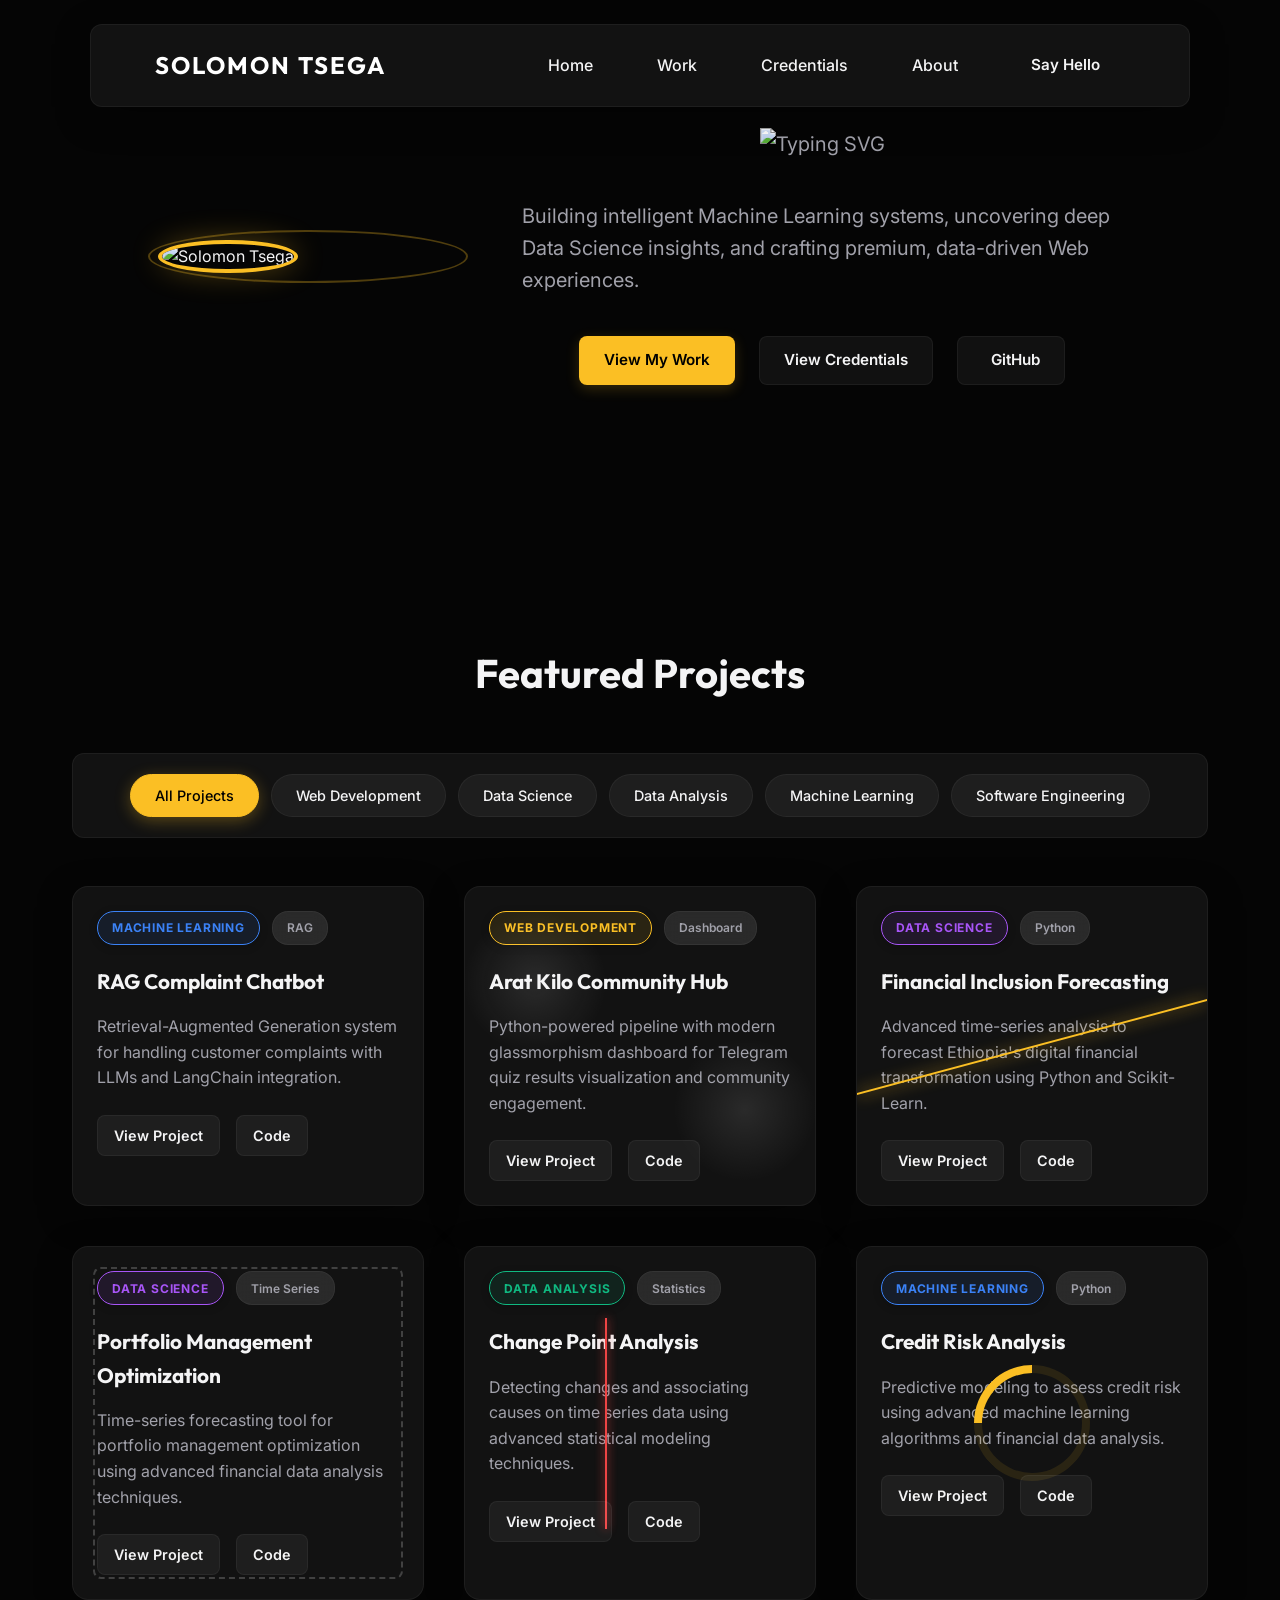
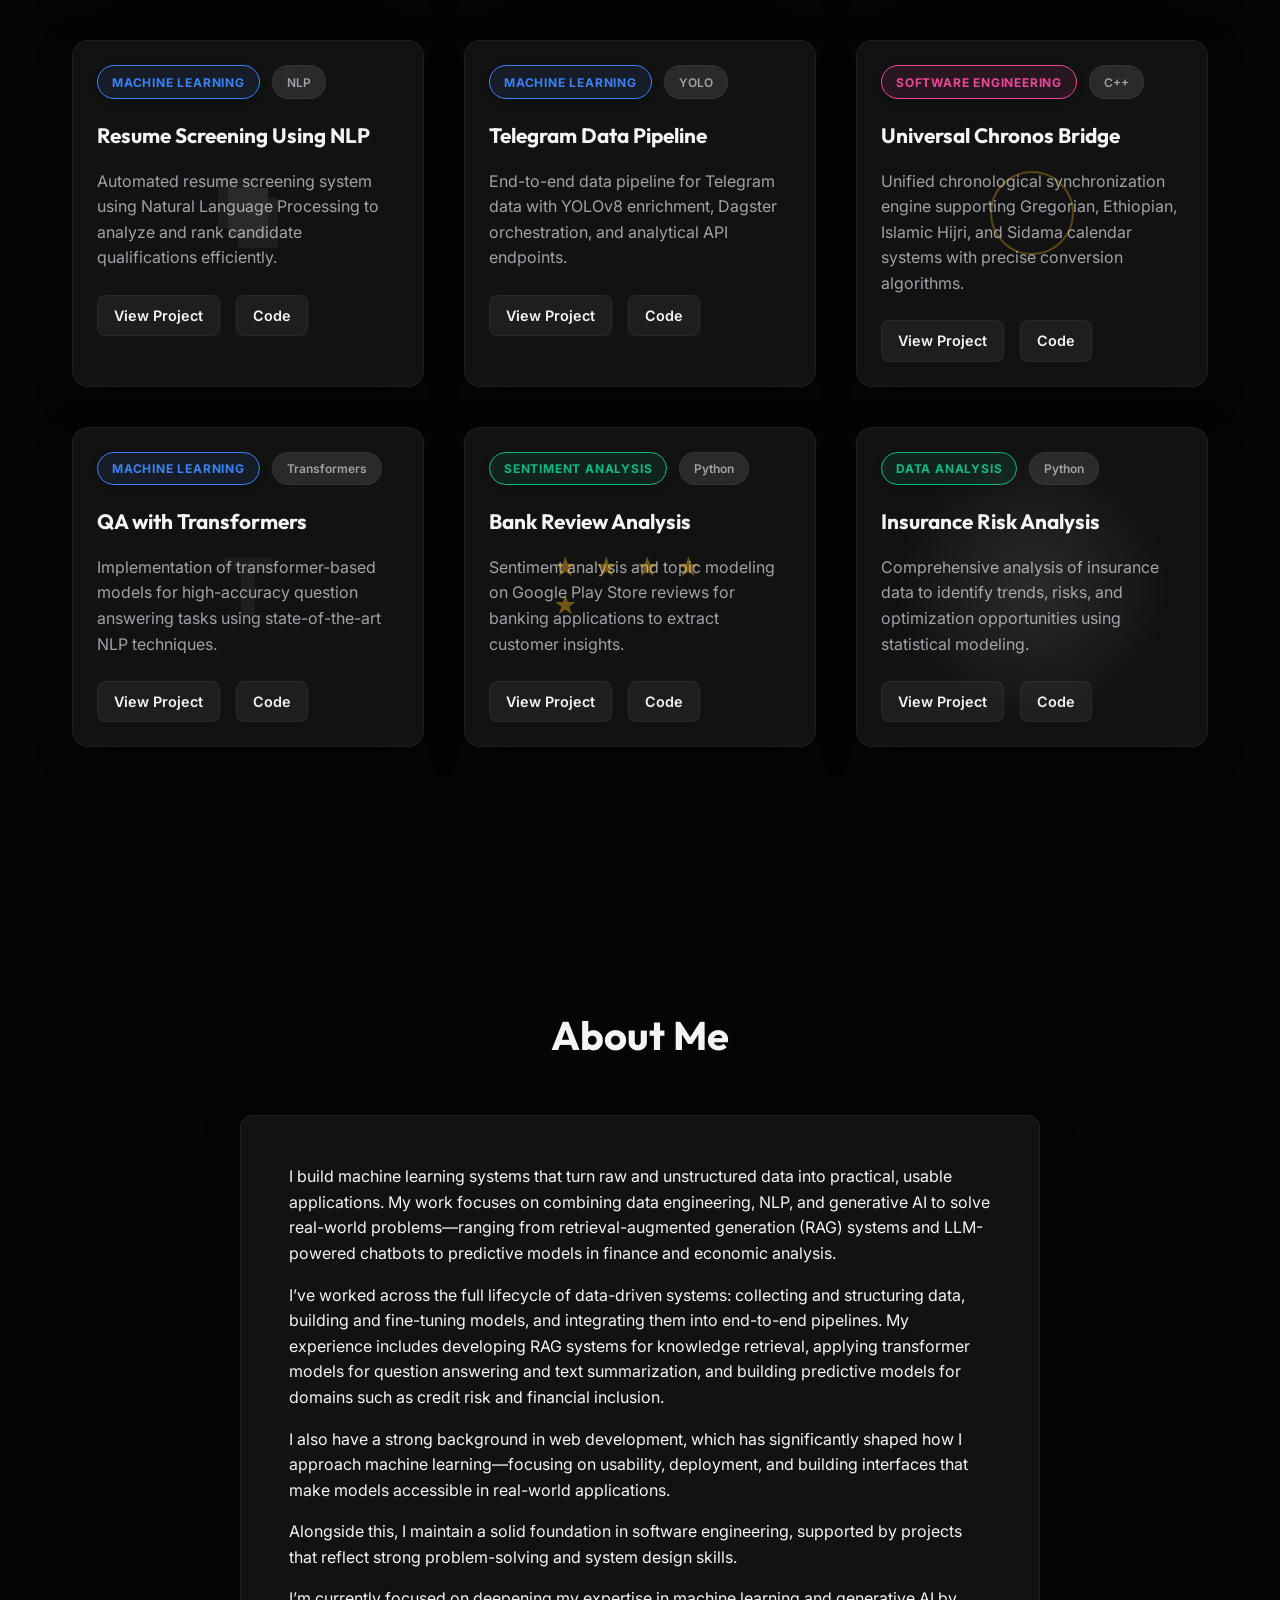
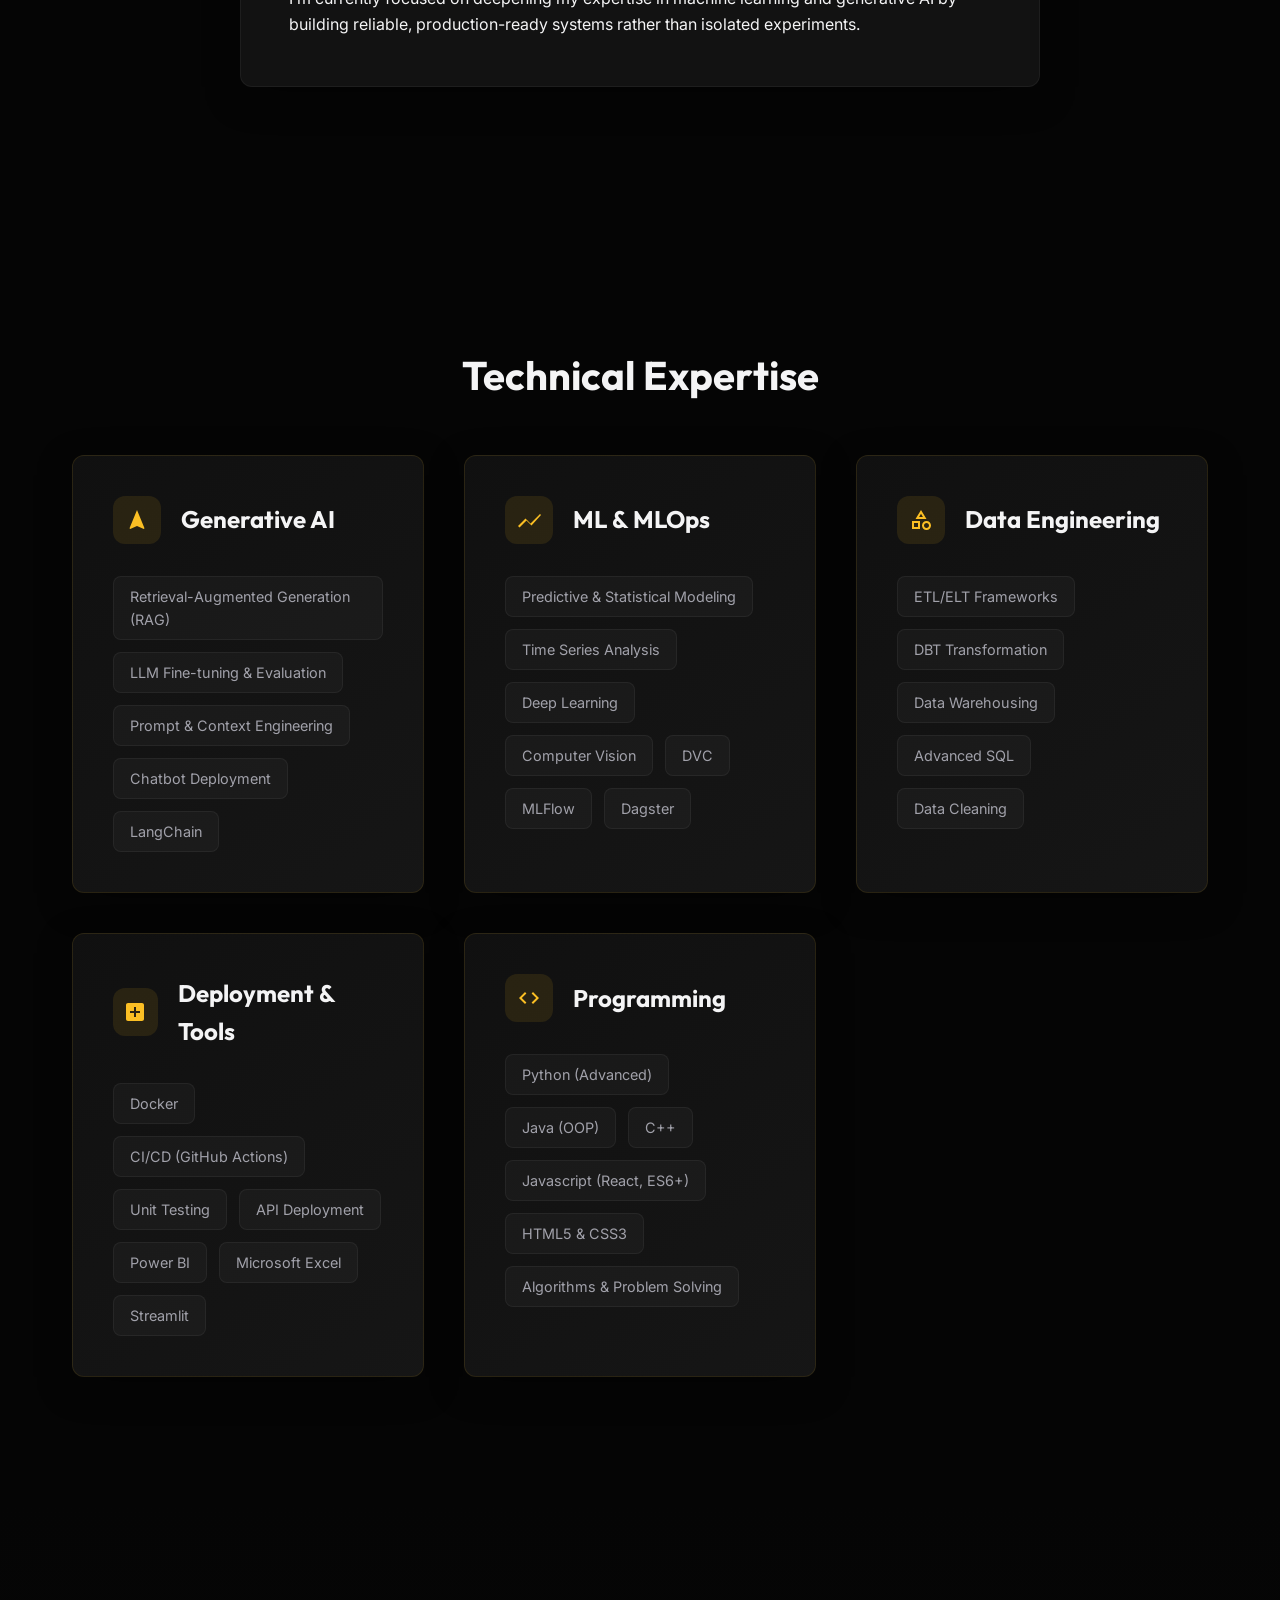
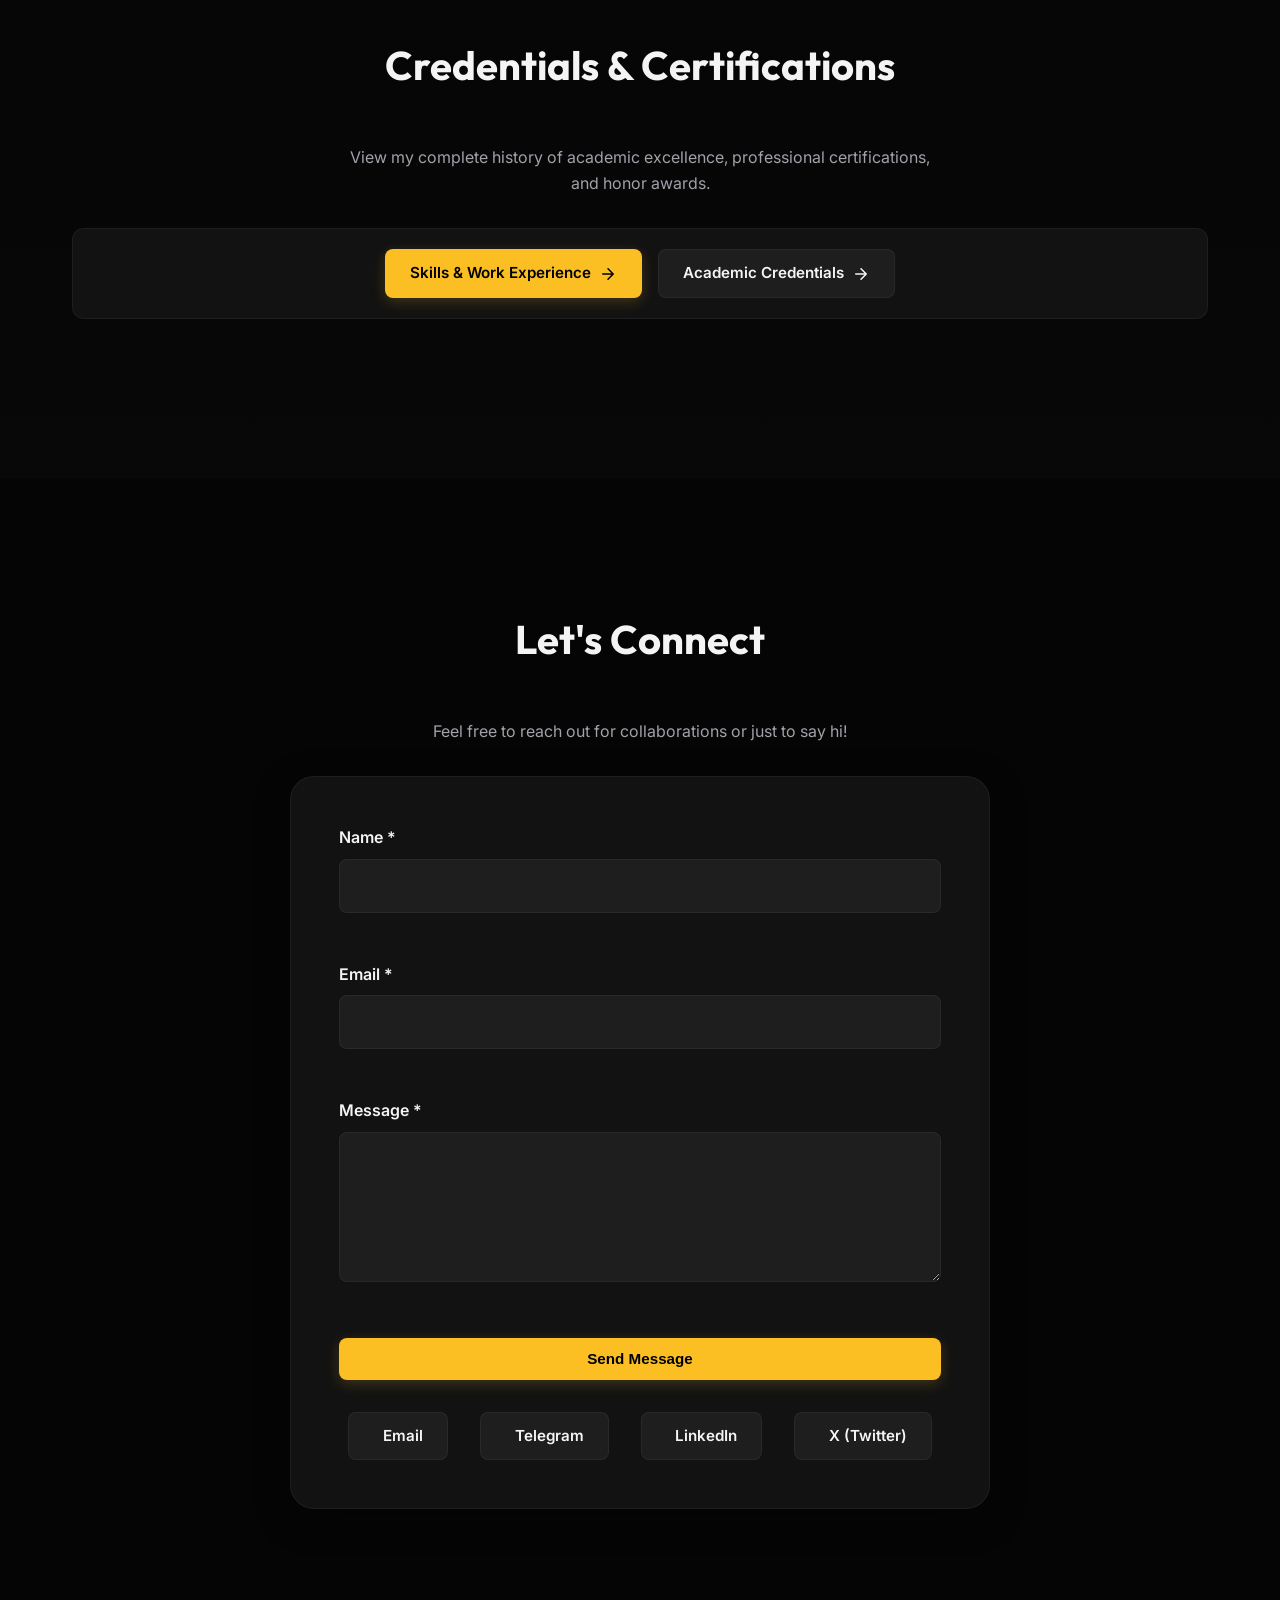
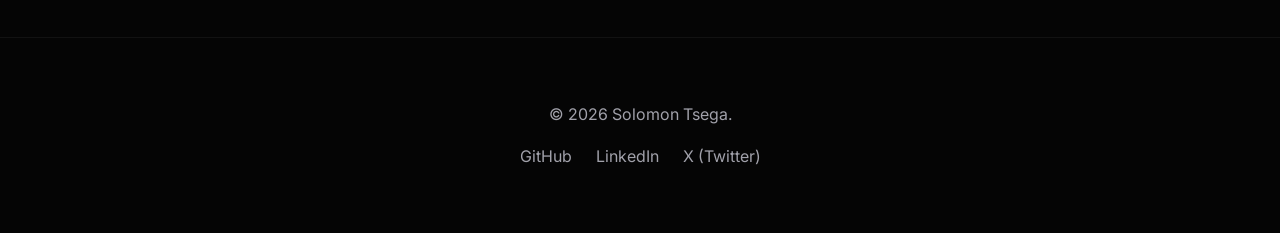
==== index.html @ aea5b4a2 "Refinements" ====
<!DOCTYPE html>
<html lang="en">

<head>
    <meta charset="UTF-8">
    <meta name="viewport" content="width=device-width, initial-scale=1.0">
    <meta name="description"
        content="Solomon Tsega - Data Scientist & Web Developer specializing in machine learning, full-stack development, and data visualization. Transforming complex data into actionable insights.">
    <meta name="keywords"
        content="data scientist, web developer, machine learning, python, javascript, solomon tsega, portfolio">
    <meta name="author" content="Solomon Tsega">

    <!-- Open Graph Meta Tags -->
    <meta property="og:title"
        content="Solomon Tsega - Data Scientist | Web Developer | Junior Machine Learning Engineer">
    <meta property="og:description" content="Transforming data into insights and building premium digital experiences.">
    <meta property="og:type" content="website">
    <meta property="og:url" content="https://soltsega.github.io">
    <meta property="og:image" content="https://soltsega.github.io/og-image.jpg">

    <!-- Favicon -->
    <link rel="icon" type="image/png" href="favicon.png">

    <!-- Twitter Card Meta Tags -->
    <meta name="twitter:card" content="summary_large_image">
    <meta name="twitter:title"
        content="Solomon Tsega - Data Scientist, Web Developer and Junior Machine Learning Engineer">
    <meta name="twitter:description"
        content="Transforming data into insights and building premium digital experiences.">
    <meta name="twitter:image" content="https://soltsega.github.io/og-image.jpg">

    <title>Solomon Tsega - Data Scientist & Web Developer | Portfolio</title>
    <link rel="stylesheet" href="index.css">

    <!-- Favicon -->
    <link rel="icon" type="image/x-icon" href="/favicon.ico">
    <link rel="apple-touch-icon" sizes="180x180" href="/apple-touch-icon.png">

    <!-- Google Fonts -->
    <link rel="preconnect" href="https://fonts.googleapis.com">
    <link rel="preconnect" href="https://fonts.gstatic.com" crossorigin>
    <link href="https://fonts.googleapis.com/css2?family=Inter:wght@300;400;600&family=Outfit:wght@400;700&display=swap"
        rel="stylesheet">

    <!-- Structured Data -->
    <script type="application/ld+json">
    {
        "@context": "https://schema.org",
        "@type": "Person",
        "name": "Solomon Tsega",
        "jobTitle": "Data Scientist, Junior Machine Learning Engineer and Frontend Web Developer",
        "url": "https://soltsega.github.io",
        "sameAs": [
            "https://github.com/soltsega",
            "https://www.linkedin.com/in/solomontsega/",
            "https://t.me/Goahdsol16"
        ],
        "knowsAbout": ["Data Science", "Machine Learning", "Web Development", "Python", "JavaScript"],
        "worksFor": {
            "@type": "Organization",
            "name": "Independent Professional"
        }
    }
    </script>
</head>

<body>
    <nav class="glass navbar" role="navigation" aria-label="Main navigation">
        <div class="container nav-content">
            <div class="logo">SOLOMON <span class="gradient-text">TSEGA</span></div>

            <!-- Mobile menu button -->
            <button class="mobile-menu-btn" aria-label="Toggle navigation menu" aria-expanded="false">
                <span class="hamburger-line"></span>
                <span class="hamburger-line"></span>
                <span class="hamburger-line"></span>
            </button>

            <ul class="nav-links" role="menubar">
                <li role="none"><a href="index.html#home" role="menuitem">Home</a></li>
                <li role="none"><a href="index.html#projects" role="menuitem">Work</a></li>
                <li role="none"><a href="credentials.html" role="menuitem">Credentials</a></li>
                <li role="none"><a href="index.html#about" role="menuitem">About</a></li>
                <li role="none"><a href="index.html#contact" class="btn" role="menuitem">Say Hello</a></li>
            </ul>
        </div>
    </nav>

    <main id="main-content">
        <header id="home" class="hero section" role="banner">
            <div class="container hero-container">
                <div class="hero-image reveal">
                    <img src="https://avatars.githubusercontent.com/u/202438118?v=4" alt="Solomon Tsega"
                        class="profile-photo">
                </div>
                <div class="hero-content">
                    <p align="center">
                        <img src="https://readme-typing-svg.demolab.com?font=Fira+Code&weight=600&size=22&duration=3500&pause=1000&color=70A5FD&center=true&vCenter=true&random=false&width=600&lines=Machine+Learning+%7C+Data+Science+%7C+A.I.;NLP+%26+Transformer+Models+%7C+LLMs+%26+RAG;SQL+%26+Advanced+Data+Analysis+%7C+Visualization;AI+Model+Evaluation+%26+Deployment+%7C+MLOps;Python+%7C+FastAPI+%7C+Full-Stack+Development;Turning+Raw+Data+Into+Actionable+Intelligence"
                            alt="Typing SVG" />
                    </p>
                    <p class="reveal" style="animation-delay: 0.2s;">Building intelligent Machine Learning systems,
                        uncovering deep Data Science insights, and crafting premium, data-driven Web experiences.</p>
                    <div class="hero-btns reveal" style="animation-delay: 0.4s;">
                        <a href="#projects" class="btn primary">View My Work</a>
                        <a href="credentials.html" class="btn secondary">View Credentials</a>
                        <a href="https://github.com/soltsega" target="_blank" class="btn secondary"
                            rel="noopener noreferrer">
                            <span class="social-icon">
                                <svg xmlns="http://www.w3.org/2000/svg" viewBox="0 0 24 24">
                                    <path
                                        d="M12 .297c-6.63 0-12 5.373-12 12 0 5.303 3.438 9.8 8.205 11.385.6.113.82-.258.82-.577 0-.285-.01-1.04-.015-2.04-3.338.724-4.042-1.61-4.042-1.61C4.422 18.07 3.633 17.7 3.633 17.7c-1.087-.744.084-.729.084-.729 1.205.084 1.838 1.236 1.838 1.236 1.07 1.835 2.809 1.305 3.495.998.108-.776.417-1.305.76-1.605-2.665-.3-5.466-1.332-5.466-5.93 0-1.31.465-2.38 1.235-3.22-.135-.303-.54-1.523.105-3.176 0 0 1.005-.322 3.3 1.23.96-.267 1.98-.399 3-.405 1.02.006 2.04.138 3 .405 2.28-1.552 3.285-1.23 3.285-1.23.645 1.653.24 2.873.12 3.176.765.84 1.23 1.91 1.23 3.22 0 4.61-2.805 5.625-5.475 5.92.42.36.81 1.096.81 2.22 0 1.606-.015 2.896-.015 3.286 0 .315.21.69.825.57C20.565 22.092 24 17.592 24 12.297c0-6.627-5.373-12-12-12" />
                                </svg>
                            </span>
                            GitHub
                        </a>
                    </div>
                </div>
            </div>
        </header>

        <section id="projects" class="section" aria-labelledby="projects-title">
            <div class="container">
                <h2 id="projects-title" class="section-title">Featured Projects</h2>

                <!-- Project Category Filters -->
                <div class="project-filters" role="tablist" aria-label="Project categories">
                    <button class="filter-btn active" data-category="all" role="tab" aria-selected="true"
                        aria-controls="projects-grid">
                        All Projects
                    </button>
                    <button class="filter-btn" data-category="web-development" role="tab" aria-selected="false"
                        aria-controls="projects-grid">
                        Web Development
                    </button>
                    <button class="filter-btn" data-category="data-science" role="tab" aria-selected="false"
                        aria-controls="projects-grid">
                        Data Science
                    </button>
                    <button class="filter-btn" data-category="data-analysis" role="tab" aria-selected="false"
                        aria-controls="projects-grid">
                        Data Analysis
                    </button>
                    <button class="filter-btn" data-category="machine-learning" role="tab" aria-selected="false"
                        aria-controls="projects-grid">
                        Machine Learning
                    </button>
                    <button class="filter-btn" data-category="software-engineering" role="tab" aria-selected="false"
                        aria-controls="projects-grid">
                        Software Engineering
                    </button>
                </div>

                <div class="projects-grid" id="projects-grid" role="tabpanel">
                    <!-- Web Development Projects -->
                    <article class="glass project-card reveal" data-category="machine-learning"
                        data-tags="rag llm langchain python">
                        <div class="project-img visual-chatbot" aria-hidden="true"></div>
                        <div class="project-info">
                            <div class="project-badges">
                                <span class="category-badge machine-learning">Machine Learning</span>
                                <span class="tech-badge">RAG</span>
                            </div>
                            <h3>RAG Complaint Chatbot</h3>
                            <p>Retrieval-Augmented Generation system for handling customer complaints with LLMs and
                                LangChain integration.</p>
                            <div class="project-links">
                                <a href="https://github.com/soltsega/Rag-complaint-chatbot" target="_blank"
                                    class="btn secondary small" aria-label="View RAG Chatbot project">View Project</a>
                                <a href="https://github.com/soltsega/Rag-complaint-chatbot" target="_blank"
                                    class="btn secondary small" aria-label="View source code on GitHub">Code</a>
                            </div>
                        </div>
                    </article>

                    <article class="glass project-card reveal" style="animation-delay: 0.2s;"
                        data-category="web-development" data-tags="html css dashboard">
                        <div class="project-img visual-community" aria-hidden="true"></div>
                        <div class="project-info">
                            <div class="project-badges">
                                <span class="category-badge web-development">Web Development</span>
                                <span class="tech-badge">Dashboard</span>
                            </div>
                            <h3>Arat Kilo Community Hub</h3>
                            <p>Python-powered pipeline with modern glassmorphism dashboard for Telegram quiz results
                                visualization and community engagement.</p>
                            <div class="project-links">
                                <a href="https://github.com/soltsega/Arat-Kilo-Gbi-Gubae-Community-Hub" target="_blank"
                                    class="btn secondary small" aria-label="View Arat Kilo Hub project">View Project</a>
                                <a href="https://github.com/soltsega/Arat-Kilo-Gbi-Gubae-Community-Hub" target="_blank"
                                    class="btn secondary small" aria-label="View source code on GitHub">Code</a>
                            </div>
                        </div>
                    </article>

                    <!-- Data Science Projects -->
                    <article class="glass project-card reveal" style="animation-delay: 0.4s;"
                        data-category="data-science" data-tags="forecasting time-series python">
                        <div class="project-img visual-forecasting" aria-hidden="true"></div>
                        <div class="project-info">
                            <div class="project-badges">
                                <span class="category-badge data-science">Data Science</span>
                                <span class="tech-badge">Python</span>
                            </div>
                            <h3>Financial Inclusion Forecasting</h3>
                            <p>Advanced time-series analysis to forecast Ethiopia's digital financial transformation
                                using Python and Scikit-Learn.</p>
                            <div class="project-links">
                                <a href="https://github.com/soltsega/Forecasting-Financial-Inclusion-in-Ethiopia"
                                    target="_blank" class="btn secondary small"
                                    aria-label="View Financial Inclusion project">View Project</a>
                                <a href="https://github.com/soltsega/Forecasting-Financial-Inclusion-in-Ethiopia"
                                    target="_blank" class="btn secondary small"
                                    aria-label="View source code on GitHub">Code</a>
                            </div>
                        </div>
                    </article>

                    <article class="glass project-card reveal" style="animation-delay: 0.6s;"
                        data-category="data-science" data-tags="time-series portfolio python">
                        <div class="project-img visual-portfolio" aria-hidden="true"></div>
                        <div class="project-info">
                            <div class="project-badges">
                                <span class="category-badge data-science">Data Science</span>
                                <span class="tech-badge">Time Series</span>
                            </div>
                            <h3>Portfolio Management Optimization</h3>
                            <p>Time-series forecasting tool for portfolio management optimization using advanced
                                financial data analysis techniques.</p>
                            <div class="project-links">
                                <a href="https://github.com/soltsega/Time-Series-Forecasting-for-Portfolio-Management-Optimization"
                                    target="_blank" class="btn secondary small"
                                    aria-label="View Portfolio Optimization project">View Project</a>
                                <a href="https://github.com/soltsega/Time-Series-Forecasting-for-Portfolio-Management-Optimization"
                                    target="_blank" class="btn secondary small"
                                    aria-label="View source code on GitHub">Code</a>
                            </div>
                        </div>
                    </article>

                    <!-- Data Analysis Projects -->
                    <article class="glass project-card reveal" style="animation-delay: 0.8s;"
                        data-category="data-analysis" data-tags="change-point statistics jupyter">
                        <div class="project-img visual-changepoint" aria-hidden="true"></div>
                        <div class="project-info">
                            <div class="project-badges">
                                <span class="category-badge data-analysis">Data Analysis</span>
                                <span class="tech-badge">Statistics</span>
                            </div>
                            <h3>Change Point Analysis</h3>
                            <p>Detecting changes and associating causes on time series data using advanced statistical
                                modeling techniques.</p>
                            <div class="project-links">
                                <a href="https://github.com/soltsega/Change-Point-Analysis-and-Statistical-Modeling-of-Time-Series-Data"
                                    target="_blank" class="btn secondary small"
                                    aria-label="View Change Point Analysis project">View Project</a>
                                <a href="https://github.com/soltsega/Change-Point-Analysis-and-Statistical-Modeling-of-Time-Series-Data"
                                    target="_blank" class="btn secondary small"
                                    aria-label="View source code on GitHub">Code</a>
                            </div>
                        </div>
                    </article>

                    <article class="glass project-card reveal" style="animation-delay: 1.0s;"
                        data-category="machine-learning" data-tags="python credit-risk machine-learning">
                        <div class="project-img visual-credit" aria-hidden="true"></div>
                        <div class="project-info">
                            <div class="project-badges">
                                <span class="category-badge machine-learning">Machine Learning</span>
                                <span class="tech-badge">Python</span>
                            </div>
                            <h3>Credit Risk Analysis</h3>
                            <p>Predictive modeling to assess credit risk using advanced machine learning algorithms and
                                financial data analysis.</p>
                            <div class="project-links">
                                <a href="https://github.com/soltsega/Credit_Risk-Analysis" target="_blank"
                                    class="btn secondary small" aria-label="View Credit Risk Analysis project">View
                                    Project</a>
                                <a href="https://github.com/soltsega/Credit_Risk-Analysis" target="_blank"
                                    class="btn secondary small" aria-label="View source code on GitHub">Code</a>
                            </div>
                        </div>
                    </article>

                    <!-- Machine Learning Projects -->
                    <article class="glass project-card reveal" style="animation-delay: 1.2s;"
                        data-category="machine-learning" data-tags="nlp resume-screening python">
                        <div class="project-img visual-resume" aria-hidden="true"></div>
                        <div class="project-info">
                            <div class="project-badges">
                                <span class="category-badge machine-learning">Machine Learning</span>
                                <span class="tech-badge">NLP</span>
                            </div>
                            <h3>Resume Screening Using NLP</h3>
                            <p>Automated resume screening system using Natural Language Processing to analyze and rank
                                candidate qualifications efficiently.</p>
                            <div class="project-links">
                                <a href="https://github.com/soltsega/Resume_Screening_Using_NLP" target="_blank"
                                    class="btn secondary small" aria-label="View Resume Screening project">View
                                    Project</a>
                                <a href="https://github.com/soltsega/Resume_Screening_Using_NLP" target="_blank"
                                    class="btn secondary small" aria-label="View source code on GitHub">Code</a>
                            </div>
                        </div>
                    </article>

                    <article class="glass project-card reveal" style="animation-delay: 1.4s;"
                        data-category="machine-learning" data-tags="data-pipeline yolo telegram">
                        <div class="project-img visual-pipeline" aria-hidden="true"></div>
                        <div class="project-info">
                            <div class="project-badges">
                                <span class="category-badge machine-learning">Machine Learning</span>
                                <span class="tech-badge">YOLO</span>
                            </div>
                            <h3>Telegram Data Pipeline</h3>
                            <p>End-to-end data pipeline for Telegram data with YOLOv8 enrichment, Dagster orchestration,
                                and analytical API endpoints.</p>
                            <div class="project-links">
                                <a href="https://github.com/soltsega/An-end-to-end-telegram-data-pipeline"
                                    target="_blank" class="btn secondary small"
                                    aria-label="View Telegram Pipeline project">View Project</a>
                                <a href="https://github.com/soltsega/An-end-to-end-telegram-data-pipeline"
                                    target="_blank" class="btn secondary small"
                                    aria-label="View source code on GitHub">Code</a>
                            </div>
                        </div>
                    </article>

                    <!-- Software Engineering Projects -->
                    <article class="glass project-card reveal" style="animation-delay: 1.6s;"
                        data-category="software-engineering" data-tags="cpp calendar system">
                        <div class="project-img visual-chronos" aria-hidden="true"></div>
                        <div class="project-info">
                            <div class="project-badges">
                                <span class="category-badge software-engineering">Software Engineering</span>
                                <span class="tech-badge">C++</span>
                            </div>
                            <h3>Universal Chronos Bridge</h3>
                            <p>Unified chronological synchronization engine supporting Gregorian, Ethiopian, Islamic
                                Hijri, and Sidama calendar systems with precise conversion algorithms.</p>
                            <div class="project-links">
                                <a href="https://github.com/soltsega/-The-Universal-Chronos-Bridge" target="_blank"
                                    class="btn secondary small" aria-label="View Chronos Bridge project">View
                                    Project</a>
                                <a href="https://github.com/soltsega/-The-Universal-Chronos-Bridge" target="_blank"
                                    class="btn secondary small" aria-label="View source code on GitHub">Code</a>
                            </div>
                        </div>
                    </article>

                    <article class="glass project-card reveal" style="animation-delay: 1.8s;"
                        data-category="machine-learning" data-tags="transformers nlp pytorch">
                        <div class="project-img visual-transformers" aria-hidden="true"></div>
                        <div class="project-info">
                            <div class="project-badges">
                                <span class="category-badge machine-learning">Machine Learning</span>
                                <span class="tech-badge">Transformers</span>
                            </div>
                            <h3>QA with Transformers</h3>
                            <p>Implementation of transformer-based models for high-accuracy question answering tasks
                                using state-of-the-art NLP techniques.</p>
                            <div class="project-links">
                                <a href="https://github.com/soltsega/Question-Answering-with-Transformers_NLP"
                                    target="_blank" class="btn secondary small"
                                    aria-label="View QA Transformers project">View Project</a>
                                <a href="https://github.com/soltsega/Question-Answering-with-Transformers_NLP"
                                    target="_blank" class="btn secondary small"
                                    aria-label="View source code on GitHub">Code</a>
                            </div>
                        </div>
                    </article>

                    <!-- Additional Data Science Projects -->
                    <article class="glass project-card reveal" style="animation-delay: 2.0s;"
                        data-category="data-analysis" data-tags="sentiment-analysis nlp python">
                        <div class="project-img visual-bank" aria-hidden="true"></div>
                        <div class="project-info">
                            <div class="project-badges">
                                <span class="category-badge data-analysis">Sentiment Analysis</span>
                                <span class="tech-badge">Python</span>
                            </div>
                            <h3>Bank Review Analysis</h3>
                            <p>Sentiment analysis and topic modeling on Google Play Store reviews for banking
                                applications to extract customer insights.</p>
                            <div class="project-links">
                                <a href="https://github.com/soltsega/Bank-Review-Analysis---Google-Playstore-Review-Analysis"
                                    target="_blank" class="btn secondary small"
                                    aria-label="View Bank Review Analysis project">View Project</a>
                                <a href="https://github.com/soltsega/Bank-Review-Analysis---Google-Playstore-Review-Analysis"
                                    target="_blank" class="btn secondary small"
                                    aria-label="View source code on GitHub">Code</a>
                            </div>
                        </div>
                    </article>

                    <!-- Learning & Practice Projects -->
                    <article class="glass project-card reveal" style="animation-delay: 2.2s;"
                        data-category="data-analysis" data-tags="insurance data-analysis python">
                        <div class="project-img visual-insurance" aria-hidden="true"></div>
                        <div class="project-info">
                            <div class="project-badges">
                                <span class="category-badge data-analysis">Data Analysis</span>
                                <span class="tech-badge">Python</span>
                            </div>
                            <h3>Insurance Risk Analysis</h3>
                            <p>Comprehensive analysis of insurance data to identify trends, risks, and optimization
                                opportunities using statistical modeling.</p>
                            <div class="project-links">
                                <a href="https://github.com/soltsega/Insurance-Analysis" target="_blank"
                                    class="btn secondary small" aria-label="View Insurance Analysis">View Project</a>
                                <a href="https://github.com/soltsega/Insurance-Analysis" target="_blank"
                                    class="btn secondary small" aria-label="View source code on GitHub">Code</a>
                            </div>
                        </div>
                    </article>
                </div>
            </div>
        </section>

        <section id="about" class="section" aria-labelledby="about-title">
            <div class="container about-content">
                <div class="reveal">
                    <h2 id="about-title" class="section-title">About Me</h2>
                    <div class="glass about-card">
                        <p>I build machine learning systems that turn raw and unstructured data into practical, usable
                            applications. My work focuses on combining data engineering, NLP, and generative AI to solve
                            real-world problems—ranging from retrieval-augmented generation (RAG) systems and
                            LLM-powered chatbots to predictive models in finance and economic analysis.</p>
                        <p style="margin-top: 1rem;">I’ve worked across the full lifecycle of data-driven systems:
                            collecting and structuring data, building and fine-tuning models, and integrating them into
                            end-to-end pipelines. My experience includes developing RAG systems for knowledge retrieval,
                            applying transformer models for question answering and text summarization, and building
                            predictive models for domains such as credit risk and financial inclusion.</p>
                        <p style="margin-top: 1rem;">I also have a strong background in web development, which has
                            significantly shaped how I approach machine learning—focusing on usability, deployment, and
                            building interfaces that make models accessible in real-world applications.</p>
                        <p style="margin-top: 1rem;">Alongside this, I maintain a solid foundation in software
                            engineering, supported by projects that reflect strong problem-solving and system design
                            skills.</p>
                        <p style="margin-top: 1rem;">I’m currently focused on deepening my expertise in machine learning
                            and generative AI by building reliable, production-ready systems rather than isolated
                            experiments.</p>
                    </div>
                </div>
            </div>
        </section>

        <section id="skills" class="section" aria-labelledby="skills-title">
            <div class="container">
                <h2 id="skills-title" class="section-title">Technical Expertise</h2>
                <div class="skills-container">
                    <!-- Generative AI -->
                    <div class="glass skill-category reveal">
                        <div class="category-header">
                            <div class="category-icon">
                                <svg viewBox="0 0 24 24" xmlns="http://www.w3.org/2000/svg">
                                    <path d="M12 2L4.5 20.29l.71.71L12 18l6.79 3 .71-.71z" />
                                </svg>
                            </div>
                            <h3 class="category-title">Generative AI</h3>
                        </div>
                        <div class="skill-tags">
                            <span class="skill-tag">Retrieval-Augmented Generation (RAG)</span>
                            <span class="skill-tag">LLM Fine-tuning & Evaluation</span>
                            <span class="skill-tag">Prompt & Context Engineering</span>
                            <span class="skill-tag">Chatbot Deployment</span>
                            <span class="skill-tag">LangChain</span>
                        </div>
                    </div>

                    <!-- Machine Learning & MLOps -->
                    <div class="glass skill-category reveal" style="animation-delay: 0.2s;">
                        <div class="category-header">
                            <div class="category-icon">
                                <svg viewBox="0 0 24 24" xmlns="http://www.w3.org/2000/svg">
                                    <path d="M23 6l-9.5 9.5-5-5L1 18l1.5 1.5 7-7 5 5L24 7z" />
                                </svg>
                            </div>
                            <h3 class="category-title">ML & MLOps</h3>
                        </div>
                        <div class="skill-tags">
                            <span class="skill-tag">Predictive & Statistical Modeling</span>
                            <span class="skill-tag">Time Series Analysis</span>
                            <span class="skill-tag">Deep Learning</span>
                            <span class="skill-tag">Computer Vision</span>
                            <span class="skill-tag">DVC</span>
                            <span class="skill-tag">MLFlow</span>
                            <span class="skill-tag">Dagster</span>
                        </div>
                    </div>

                    <!-- Data Engineering -->
                    <div class="glass skill-category reveal" style="animation-delay: 0.4s;">
                        <div class="category-header">
                            <div class="category-icon">
                                <svg viewBox="0 0 24 24" xmlns="http://www.w3.org/2000/svg">
                                    <path
                                        d="M12 2l-5.5 9h11L12 2zm0 3.84L13.93 9h-3.86L12 5.84zM17.5 13c-2.49 0-4.5 2.01-4.5 4.5s2.01 4.5 4.5 4.5 4.5-2.01 4.5-4.5-2.01-4.5-4.5-4.5zm0 7c-1.38 0-2.5-1.12-2.5-2.5s1.12-2.5 2.5-2.5 2.5 1.12 2.5 2.5-1.12 2.5-2.5 2.5zM3 13v8h8v-8H3zm6 6H5v-4h4v4z" />
                                </svg>
                            </div>
                            <h3 class="category-title">Data Engineering</h3>
                        </div>
                        <div class="skill-tags">
                            <span class="skill-tag">ETL/ELT Frameworks</span>
                            <span class="skill-tag">DBT Transformation</span>
                            <span class="skill-tag">Data Warehousing</span>
                            <span class="skill-tag">Advanced SQL</span>
                            <span class="skill-tag">Data Cleaning</span>
                        </div>
                    </div>

                    <!-- Deployment & Cloud -->
                    <div class="glass skill-category reveal" style="animation-delay: 0.6s;">
                        <div class="category-header">
                            <div class="category-icon">
                                <svg viewBox="0 0 24 24" xmlns="http://www.w3.org/2000/svg">
                                    <path
                                        d="M19 3H5c-1.11 0-2 .89-2 2v14c0 1.1.89 2 2 2h14c1.1 0 2-.9 2-2V5c0-1.11-.89-2-2-2zm-2 10h-4v4h-2v-4H7v-2h4V7h2v4h4v2z" />
                                </svg>
                            </div>
                            <h3 class="category-title">Deployment & Tools</h3>
                        </div>
                        <div class="skill-tags">
                            <span class="skill-tag">Docker</span>
                            <span class="skill-tag">CI/CD (GitHub Actions)</span>
                            <span class="skill-tag">Unit Testing</span>
                            <span class="skill-tag">API Deployment</span>
                            <span class="skill-tag">Power BI</span>
                            <span class="skill-tag">Microsoft Excel</span>
                            <span class="skill-tag">Streamlit</span>
                        </div>
                    </div>

                    <!-- Programming & Languages -->
                    <div class="glass skill-category reveal" style="animation-delay: 0.8s;">
                        <div class="category-header">
                            <div class="category-icon">
                                <svg viewBox="0 0 24 24" xmlns="http://www.w3.org/2000/svg">
                                    <path
                                        d="M9.4 16.6L4.8 12l4.6-4.6L8 6l-6 6 6 6 1.4-1.4zm5.2 0l4.6-4.6-4.6-4.6L16 6l6 6-6 6-1.4-1.4z" />
                                </svg>
                            </div>
                            <h3 class="category-title">Programming</h3>
                        </div>
                        <div class="skill-tags">
                            <span class="skill-tag">Python (Advanced)</span>
                            <span class="skill-tag">Java (OOP)</span>
                            <span class="skill-tag">C++</span>
                            <span class="skill-tag">Javascript (React, ES6+)</span>
                            <span class="skill-tag">HTML5 & CSS3</span>
                            <span class="skill-tag">Algorithms & Problem Solving</span>
                        </div>
                    </div>
                </div>
            </div>
        </section>

        <section id="credentials" class="section" aria-labelledby="credentials-title">
            <div class="container">
                <h2 id="credentials-title" class="section-title">Credentials & Certifications</h2>

                <p style="text-align: center; color: var(--text-dim); margin-bottom: 2rem; max-width: 600px; margin-left: auto; margin-right: auto;">
                    View my complete history of academic excellence, professional certifications, and honor awards.
                </p>
                <!-- Credentials Category Links -->
                <div class="project-filters reveal" style="display: flex; gap: 1rem; justify-content: center; flex-wrap: wrap; margin-bottom: 2rem;">
                    <a href="credentials.html" class="btn primary" style="display: inline-flex; align-items: center; gap: 0.5rem; text-decoration: none;">
                        Skills & Work Experience
                        <svg viewBox="0 0 24 24" width="18" height="18"><path d="M5 12h14M12 5l7 7-7 7" stroke="currentColor" stroke-width="2" stroke-linecap="round" stroke-linejoin="round" fill="none"/></svg>
                    </a>
                    <a href="credentials.html" class="btn secondary" style="display: inline-flex; align-items: center; gap: 0.5rem; text-decoration: none;">
                        Academic Credentials
                        <svg viewBox="0 0 24 24" width="18" height="18"><path d="M5 12h14M12 5l7 7-7 7" stroke="currentColor" stroke-width="2" stroke-linecap="round" stroke-linejoin="round" fill="none"/></svg>
                    </a>
                </div>
            </div>
        </section>

        <section id="contact" class="section" aria-labelledby="contact-title">
            <div class="container contact-container">
                <div class="reveal">
                    <h2 id="contact-title" class="section-title">Let's Connect</h2>
                    <p style="text-align: center; color: var(--text-dim); margin-bottom: 2rem;">Feel free to reach out
                        for
                        collaborations or just to say hi!</p>
                    <div class="glass contact-card">
                        <form id="contact-form" class="contact-form" novalidate>
                            <div class="form-group">
                                <label for="name">Name *</label>
                                <input type="text" id="name" name="name" class="glass-input" required
                                    aria-required="true">
                                <span class="error-message" id="name-error"></span>
                            </div>
                            <div class="form-group">
                                <label for="email">Email *</label>
                                <input type="email" id="email" name="email" class="glass-input" required
                                    aria-required="true">
                                <span class="error-message" id="email-error"></span>
                            </div>
                            <div class="form-group">
                                <label for="message">Message *</label>
                                <textarea id="message" name="message" class="glass-input" required
                                    aria-required="true"></textarea>
                                <span class="error-message" id="message-error"></span>
                            </div>
                            <button type="submit" class="btn primary" style="width: 100%;">Send Message</button>
                        </form>
                        <div id="form-success" class="success-message" style="display: none;">
                            <p>Thank you for your message! I'll get back to you soon.</p>
                        </div>
                        <div class="contact-links"
                            style="display: flex; justify-content: center; gap: 2rem; margin-top: 2rem; flex-wrap: wrap;">
                            <a href="mailto:tsegasolomon538@gmail.com" class="btn secondary">
                                <span class="social-icon">
                                    <svg xmlns="http://www.w3.org/2000/svg" viewBox="0 0 24 24" fill="none"
                                        stroke="currentColor" stroke-width="2" stroke-linecap="round"
                                        stroke-linejoin="round">
                                        <path
                                            d="M4 4h16c1.1 0 2 .9 2 2v12c0 1.1-.9 2-2 2H4c-1.1 0-2-.9-2-2V6c0-1.1.9-2 2-2z">
                                        </path>
                                        <polyline points="22,6 12,13 2,6"></polyline>
                                    </svg>
                                </span>
                                Email
                            </a>
                            <a href="https://t.me/Goahdsol16" target="_blank" class="btn secondary"
                                rel="noopener noreferrer">
                                <span class="social-icon">
                                    <svg viewBox="0 0 24 24" xmlns="http://www.w3.org/2000/svg">
                                        <path
                                            d="M12 0C5.373 0 0 5.373 0 12s5.373 12 12 12 12-5.373 12-12S18.627 0 12 0zm5.894 8.221l-1.97 9.28c-.145.658-.537.818-1.084.508l-3-2.21-1.446 1.394c-.14.14-.24.24-.44.24l.197-2.97 5.4-4.88c.23-.204-.055-.317-.356-.117l-6.67 4.198-2.88-.9c-.628-.198-.643-.628.13-.924l11.26-4.34c.52-.198.98.117.813.901z" />
                                    </svg>
                                </span>
                                Telegram
                            </a>
                            <a href="https://www.linkedin.com/in/solomontsega/" target="_blank" class="btn secondary"
                                rel="noopener noreferrer">
                                <span class="social-icon">
                                    <svg xmlns="http://www.w3.org/2000/svg" viewBox="0 0 24 24">
                                        <path
                                            d="M19 0h-14c-2.761 0-5 2.239-5 5v14c0 2.761 2.239 5 5 5h14c2.762 0 5-2.238 5-5v-14c0-2.761-2.238-5-5-5zm-11 19h-3v-11h3v11zm-1.5-12.268c-.966 0-1.75-.79-1.75-1.764s.784-1.764 1.75-1.764 1.75.79 1.75 1.764-.783 1.764-1.75 1.764zm13.5 12.268h-3v-5.604c0-3.368-4-3.113-4 0v5.604h-3v-11h3v1.765c1.396-2.586 7-2.777 7 2.476v6.759z" />
                                    </svg>
                                </span>
                                LinkedIn
                            </a>
                            <a href="https://x.com/SolomonTse567" target="_blank" class="btn secondary"
                                rel="noopener noreferrer">
                                <span class="social-icon">
                                    <svg viewBox="0 0 24 24" xmlns="http://www.w3.org/2000/svg">
                                        <path
                                            d="M18.244 2.25h3.308l-7.227 8.26 8.502 11.24H16.17l-5.214-6.817L4.99 21.75H1.68l7.73-8.835L1.254 2.25H8.08l4.713 6.231zm-1.161 17.52h1.833L7.084 4.126H5.117z" />
                                    </svg>
                                </span>
                                X (Twitter)
                            </a>
                        </div>
                    </div>
                </div>
            </div>
        </section>
    </main>


    <footer class="footer" role="contentinfo">
        <div class="container">
            <p>&copy; 2026 Solomon Tsega.</p>
            <div style="margin-top: 1rem;">
                <a href="https://github.com/soltsega" target="_blank" rel="noopener noreferrer"
                    style="color: var(--text-dim); text-decoration: none; margin: 0 10px;">GitHub</a>
                <a href="https://www.linkedin.com/in/solomontsega/" target="_blank" rel="noopener noreferrer"
                    style="color: var(--text-dim); text-decoration: none; margin: 0 10px;">LinkedIn</a>
                <a href="https://x.com/SolomonTse567" target="_blank" rel="noopener noreferrer"
                    style="color: var(--text-dim); text-decoration: none; margin: 0 10px;">X (Twitter)</a>
            </div>
        </div>
    </footer>

    <script src="index.js"></script>
</body>

</html>
---- index.css ----
html {
    scroll-behavior: smooth;
}

:root {
    /* Premium Color Palette - Deep Carbon & Gold */
    --bg-color: #050505;
    --card-bg: #121212;
    --card-hover: #181818;
    --text-main: #f4f4f5;
    --text-dim: #a1a1aa;
    --accent-primary: #fbbf24;
    /* Amber Gold */
    --accent-secondary: #fef3c7;
    /* Pale Gold */
    --accent-muted: rgba(251, 191, 36, 0.1);
    --glass-border: rgba(255, 255, 255, 0.05);
    --glass-shadow: 0 10px 40px -10px rgba(0, 0, 0, 0.5);

    /* Typography */
    --font-main: 'Inter', -apple-system, BlinkMacSystemFont, 'Segoe UI', Roboto, sans-serif;
    --font-heading: 'Outfit', sans-serif;
}

* {
    margin: 0;
    padding: 0;
    box-sizing: border-box;
}

body {
    background-color: var(--bg-color);
    color: var(--text-main);
    font-family: var(--font-main);
    line-height: 1.6;
    overflow-x: hidden;
}

a {
    text-decoration: none;
    color: inherit;
    transition: 0.3s ease;
}

ul {
    list-style: none;
}

/* Skip to main content link - Hidden by default, removed from HTML but keeping utility in case of future needs */
.skip-link {
    position: absolute;
    top: -100px;
    left: 6px;
    display: none;
}

.skip-link:focus {
    top: 6px;
}

/* Mobile Navigation */
.mobile-menu-btn {
    display: none;
    flex-direction: column;
    background: none;
    border: none;
    cursor: pointer;
    padding: 0.75rem;
    z-index: 1001;
    border-radius: 8px;
    transition: all 0.3s ease;
}

.mobile-menu-btn:hover {
    background: rgba(255, 255, 255, 0.1);
}

.mobile-menu-btn:active {
    transform: scale(0.95);
}

.hamburger-line {
    width: 28px;
    height: 3px;
    background: var(--text-main);
    margin: 3px 0;
    transition: all 0.3s cubic-bezier(0.4, 0, 0.2, 1);
    border-radius: 3px;
}

.mobile-menu-btn[aria-expanded="true"] .hamburger-line:nth-child(1) {
    transform: rotate(45deg) translate(5px, 5px);
}

.mobile-menu-btn[aria-expanded="true"] .hamburger-line:nth-child(2) {
    opacity: 0;
}

.mobile-menu-btn[aria-expanded="true"] .hamburger-line:nth-child(3) {
    transform: rotate(-45deg) translate(7px, -6px);
}

/* Refined Card Style */
.glass {
    background: var(--card-bg);
    border: 1px solid var(--glass-border);
    box-shadow: var(--glass-shadow);
    border-radius: 12px;
    transition: all 0.4s cubic-bezier(0.4, 0, 0.2, 1);
}

/* High-Impact Credentials Section */
#credentials {
    background: linear-gradient(180deg, var(--bg-color) 0%, #080808 100%);
}

.kaim-feature {
    display: flex;
    flex-direction: column;
    gap: 2rem;
    padding: 3rem;
    margin-bottom: 4rem;
    border: 1px solid rgba(251, 191, 36, 0.15);
}

.kaim-hero {
    display: grid;
    grid-template-columns: 1.5fr 1fr;
    gap: 2.5rem;
    height: auto;
}

.kaim-main {
    border-radius: 12px;
    overflow: hidden;
    box-shadow: 0 20px 40px rgba(0, 0, 0, 0.4);
    border: 1px solid var(--glass-border);
}

.kaim-main img {
    width: 100%;
    height: 100%;
    object-fit: contain;
    background: #111;
}

.kaim-details-container {
    position: relative;
    border-radius: 12px;
    background: rgba(255, 255, 255, 0.02);
    border: 1px solid var(--glass-border);
    display: flex;
    flex-direction: column;
    overflow: hidden;
}

.kaim-details-scroll {
    overflow-y: visible;
    flex: 1;
    padding: 1rem;
}

.kaim-details-scroll::-webkit-scrollbar {
    width: 4px;
}

.kaim-details-scroll::-webkit-scrollbar-thumb {
    background: var(--accent-primary);
    border-radius: 10px;
}

.kaim-details-scroll img {
    width: 100%;
    height: auto;
}

/* Removed scroll-hint styles */

.kaim-info {
    text-align: center;
}

.kaim-info h3 {
    font-family: var(--font-heading);
    font-size: 1.8rem;
    margin-bottom: 0.75rem;
    color: var(--accent-primary);
}

.kaim-info p {
    color: var(--text-dim);
    max-width: 800px;
    margin: 0 auto;
}

/* Credentials Grid */
.credentials-grid {
    display: grid;
    grid-template-columns: repeat(auto-fit, minmax(280px, 1fr));
    gap: 2rem;
}

.credential-card {
    padding: 1rem;
    transition: transform 0.4s ease, border-color 0.4s ease;
}

.credential-card:hover {
    transform: translateY(-8px);
    border-color: var(--accent-primary);
}

.credential-img {
    aspect-ratio: 4/3;
    border-radius: 8px;
    overflow: hidden;
    margin-bottom: 1.25rem;
    background: #111;
    border: 1px solid var(--glass-border);
}

.credential-img img {
    width: 100%;
    height: 100%;
    object-fit: cover;
    transition: transform 0.5s ease;
}

.credential-card:hover .credential-img img {
    transform: scale(1.05);
}

.credential-info {
    padding: 0.5rem;
}

.credential-info h4 {
    font-family: var(--font-heading);
    font-size: 1.1rem;
    margin-top: 0.5rem;
    color: var(--text-main);
}

.badge {
    display: inline-block;
    padding: 0.25rem 0.75rem;
    background: var(--accent-muted);
    color: var(--accent-primary);
    border: 1px solid rgba(251, 191, 36, 0.2);
    border-radius: 4px;
    font-size: 0.7rem;
    font-weight: 700;
    text-transform: uppercase;
    letter-spacing: 0.05em;
}

@media (max-width: 992px) {
    .kaim-hero {
        grid-template-columns: 1fr;
        height: auto;
    }
    .kaim-details-scroll {
        max-height: 400px;
    }
}

@media (max-width: 768px) {
    .kaim-feature {
        padding: 1.5rem;
    }
    .kaim-info h3 {
        font-size: 1.5rem;
    }
}

/* Container */
.container {
    max-width: 1200px;
    margin: 0 auto;
    padding: 0 2rem;
}

/* Sections */
.section {
    padding: 8rem 0;
}

.section-title {
    font-family: var(--font-heading);
    font-size: 2.5rem;
    margin-bottom: 3rem;
    text-align: center;
}

/* Hero Section */
.hero-container {
    display: flex;
    align-items: center;
    justify-content: center;
    gap: 4rem;
    flex-wrap: wrap;
    text-align: left;
}

.hero-image {
    flex: 0 0 300px;
    position: relative;
}

.profile-photo {
    width: 300px;
    height: 300px;
    border-radius: 50%;
    object-fit: cover;
    border: 4px solid var(--accent-primary);
    box-shadow: 0 0 30px rgba(251, 191, 36, 0.3);
}

.hero-image::before {
    content: '';
    position: absolute;
    inset: -10px;
    border: 2px solid var(--accent-primary);
    border-radius: 50%;
    opacity: 0.3;
    animation: pulse-ring 3s infinite;
}

@keyframes pulse-ring {
    0% {
        transform: scale(0.95);
        opacity: 0.3;
    }

    50% {
        transform: scale(1.05);
        opacity: 0.1;
    }

    100% {
        transform: scale(0.95);
        opacity: 0.3;
    }
}

.hero-content {
    flex: 1;
    max-width: 600px;
}

.hero h1 {
    font-family: var(--font-heading);
    font-size: 4rem;
    line-height: 1.1;
    margin-bottom: 1.5rem;
    font-weight: 700;
}

.gradient-text {
    background: linear-gradient(90deg, var(--accent-primary), var(--accent-secondary));
    -webkit-background-clip: text;
    background-clip: text;
    -webkit-text-fill-color: transparent;
}

.hero p {
    font-size: 1.25rem;
    color: var(--text-dim);
    margin-bottom: 2.5rem;
}

.hero-btns {
    display: flex;
    gap: 1.5rem;
    justify-content: center;
}

/* Buttons */
.btn {
    padding: 0.7rem 1.5rem;
    border-radius: 8px;
    font-weight: 600;
    cursor: pointer;
    display: inline-flex;
    align-items: center;
    justify-content: center;
    gap: 0.6rem;
    transition: all 0.3s ease;
    border: 1px solid transparent;
    text-align: center;
    position: relative;
    overflow: hidden;
    font-size: 0.95rem;
}

.btn:focus {
    outline: 2px solid var(--accent-primary);
    outline-offset: 2px;
}

.btn.small {
    padding: 0.5rem 1rem;
    font-size: 0.9rem;
}

.btn.primary {
    background: var(--accent-primary);
    color: #000;
    box-shadow: 0 4px 14px 0 rgba(251, 191, 36, 0.2);
}

.btn.primary:hover,
.btn.primary:focus {
    transform: translateY(-3px);
    background: var(--accent-secondary);
    box-shadow: 0 6px 20px 0 rgba(251, 191, 36, 0.3);
}

.btn.secondary {
    border: 1px solid var(--glass-border);
    background: rgba(255, 255, 255, 0.05);
    color: var(--text-main);
}

.btn.secondary:hover,
.btn.secondary:focus {
    background: rgba(255, 255, 255, 0.1);
    border-color: var(--accent-primary);
    transform: translateY(-2px);
}

.btn:disabled {
    opacity: 0.6;
    cursor: not-allowed;
    transform: none;
}

/* Navbar */
.navbar {
    position: fixed;
    top: 1.5rem;
    left: 50%;
    transform: translateX(-50%);
    width: 90%;
    max-width: 1100px;
    z-index: 1000;
    padding: 1rem 2rem;
}

.nav-content {
    display: flex;
    justify-content: space-between;
    align-items: center;
}

.logo {
    font-family: var(--font-heading);
    font-weight: 700;
    font-size: 1.5rem;
    letter-spacing: 2px;
    color: #ffffff;
}

.logo span {
    background: none;
    -webkit-text-fill-color: initial;
    color: #ffffff;
}

.nav-links {
    display: flex;
    gap: 2rem;
    align-items: center;
    list-style: none;
    margin: 0;
    padding: 0;
}

.nav-links a:not(.btn) {
    color: var(--text-main);
    text-decoration: none;
    font-weight: 500;
    padding: 0.5rem 1rem;
    border-radius: 8px;
    transition: all 0.3s ease;
}

.nav-links a:not(.btn):hover,
.nav-links a:not(.btn):focus {
    color: var(--accent-primary);
    background: rgba(0, 255, 255, 0.1);
}

.nav-links a:focus {
    outline: 2px solid var(--accent-primary);
    outline-offset: 2px;
}

/* Project Cards */
.projects-grid {
    display: grid;
    grid-template-columns: repeat(auto-fit, minmax(350px, 1fr));
    gap: 2.5rem;
}

/* Project Filters */
.project-filters {
    display: flex !important;
    justify-content: center;
    align-items: center;
    flex-wrap: wrap;
    gap: 0.75rem;
    margin-bottom: 3rem;
    padding: 1.25rem;
    background: var(--card-bg) !important;
    border: 1px solid var(--glass-border) !important;
    border-radius: 12px;
}

.filter-btn, .cred-filter-btn {
    padding: 0.75rem 1.5rem !important;
    border: 1px solid var(--glass-border) !important;
    background: rgba(255, 255, 255, 0.05) !important;
    color: var(--text-main) !important;
    border-radius: 25px;
    font-weight: 500;
    font-size: 0.9rem;
    cursor: pointer;
    transition: all 0.3s cubic-bezier(0.4, 0, 0.2, 1);
    position: relative;
    overflow: hidden;
    font-family: var(--font-main) !important;
    text-decoration: none !important;
    display: inline-block;
}

.filter-btn:hover,
.filter-btn:focus,
.cred-filter-btn:hover,
.cred-filter-btn:focus {
    background: rgba(255, 255, 255, 0.1) !important;
    border-color: var(--accent-primary) !important;
    transform: translateY(-2px);
    outline: none;
    box-shadow: 0 4px 12px rgba(0, 255, 255, 0.2);
}

.filter-btn.active,
.cred-filter-btn.active {
    background: var(--accent-primary) !important;
    color: #000 !important;
    border-color: var(--accent-primary) !important;
    box-shadow: 0 4px 16px rgba(251, 191, 36, 0.3);
}

.filter-btn:active,
.cred-filter-btn:active {
    transform: scale(0.98);
}

/* Project Badges */
.project-badges {
    display: flex;
    gap: 0.75rem;
    margin-bottom: 1.25rem;
    flex-wrap: wrap;
    align-items: center;
}

.category-badge {
    padding: 0.4rem 0.875rem;
    border-radius: 20px;
    font-size: 0.75rem;
    font-weight: 700;
    text-transform: uppercase;
    letter-spacing: 0.8px;
    transition: all 0.3s ease;
    font-family: var(--font-main);
    box-shadow: 0 2px 8px rgba(0, 0, 0, 0.2);
}

.category-badge.web-development {
    background: var(--accent-muted);
    border: 1px solid var(--accent-primary);
    color: var(--accent-primary);
}

.category-badge.data-science {
    background: rgba(168, 85, 247, 0.1);
    border: 1px solid #a855f7;
    color: #a855f7;
}

.category-badge.data-analysis {
    background: rgba(16, 185, 129, 0.1);
    border: 1px solid #10b981;
    color: #10b981;
}

.category-badge.machine-learning {
    background: rgba(59, 130, 246, 0.1);
    border: 1px solid #3b82f6;
    color: #3b82f6;
}

.category-badge.software-engineering {
    background: rgba(236, 72, 153, 0.1);
    border: 1px solid #ec4899;
    color: #ec4899;
}

.category-badge:hover {
    transform: translateY(-2px);
    box-shadow: 0 4px 12px rgba(0, 0, 0, 0.3);
}

.tech-badge {
    padding: 0.4rem 0.875rem;
    background: rgba(255, 255, 255, 0.1);
    border: 1px solid var(--glass-border);
    border-radius: 16px;
    font-size: 0.75rem;
    font-weight: 600;
    color: var(--text-dim);
    transition: all 0.3s ease;
    font-family: var(--font-main);
    backdrop-filter: blur(8px);
    -webkit-backdrop-filter: blur(8px);
}

.tech-badge:hover {
    background: rgba(255, 255, 255, 0.15);
    color: var(--text-main);
    border-color: var(--accent-primary);
    transform: translateY(-1px);
}

.project-card {
    overflow: hidden;
    transition: all 0.5s cubic-bezier(0.175, 0.885, 0.32, 1.275);
    border-radius: 16px;
    position: relative;
}

.project-card.hidden {
    opacity: 0;
    transform: scale(0.8) translateY(20px);
    position: absolute;
    pointer-events: none;
    z-index: -1;
}

.project-card.visible {
    opacity: 1;
    transform: scale(1) translateY(0);
    position: relative;
    pointer-events: auto;
    z-index: 1;
}

.project-img.gold-gradient {
    background: linear-gradient(135deg, #18181b, #27272a);
    position: relative;
    overflow: hidden;
}

.project-img.gold-gradient::after {
    content: '';
    position: absolute;
    top: 50%;
    left: 50%;
    transform: translate(-50%, -50%);
    width: 200%;
    height: 200%;
    background: radial-gradient(circle, rgba(251, 191, 36, 0.05) 0%, transparent 70%);
}

/* Project Specific Visuals */
.visual-chatbot {
    background: linear-gradient(135deg, #1e1b4b, #312e81);
    position: relative;
    overflow: hidden;
}
.visual-chatbot::before {
    content: '';
    position: absolute;
    width: 60px;
    height: 40px;
    background: rgba(255,255,255,0.1);
    border-radius: 20px 20px 20px 0;
    top: 30%;
    left: 20%;
}
.visual-chatbot::after {
    content: '';
    position: absolute;
    width: 40px;
    height: 30px;
    background: rgba(251, 191, 36, 0.15);
    border-radius: 20px 20px 0 20px;
    bottom: 30%;
    right: 20%;
}

.visual-community {
    background: linear-gradient(135deg, #064e3b, #065f46);
}
.visual-community::before {
    content: '';
    position: absolute;
    inset: 0;
    background-image: radial-gradient(circle at 20% 30%, rgba(255,255,255,0.1) 0%, transparent 20%),
                      radial-gradient(circle at 80% 70%, rgba(255,255,255,0.1) 0%, transparent 20%);
}

.visual-forecasting {
    background: linear-gradient(135deg, #4c1d95, #5b21b6);
}
.visual-forecasting::before {
    content: '';
    position: absolute;
    width: 100%;
    height: 2px;
    background: var(--accent-primary);
    top: 50%;
    transform: skewY(-15deg);
    box-shadow: 0 0 15px var(--accent-primary);
}

.visual-portfolio {
    background: linear-gradient(135deg, #831843, #9d174d);
}
.visual-portfolio::before {
    content: '';
    position: absolute;
    inset: 20px;
    border: 2px dashed rgba(255,255,255,0.2);
    border-radius: 8px;
}

.visual-changepoint {
    background: linear-gradient(135deg, #7c2d12, #9a3412);
}
.visual-changepoint::before {
    content: '';
    position: absolute;
    width: 2px;
    height: 60%;
    background: #ef4444;
    left: 40%;
    top: 20%;
    box-shadow: 0 0 10px #ef4444;
}

.visual-credit {
    background: linear-gradient(135deg, #111827, #1f2937);
}
.visual-credit::before {
    content: '';
    position: absolute;
    width: 100px;
    height: 100px;
    border: 8px solid rgba(251, 191, 36, 0.1);
    border-top-color: var(--accent-primary);
    border-radius: 50%;
    top: 50%;
    left: 50%;
    transform: translate(-50%, -50%) rotate(-45deg);
}

.visual-resume {
    background: linear-gradient(135deg, #1e3a8a, #1e40af);
}
.visual-resume::before {
    content: '';
    position: absolute;
    width: 40px;
    height: 50px;
    background: rgba(255,255,255,0.1);
    top: 50%;
    left: 50%;
    transform: translate(-50%, -50%);
    box-shadow: -10px -10px 0 rgba(255,255,255,0.05), 10px 10px 0 rgba(255,255,255,0.05);
}

.visual-pipeline {
    background: linear-gradient(135deg, #3f6212, #4d7c0f);
}
.visual-pipeline::before {
    content: '';
    position: absolute;
    width: 100%;
    height: 100%;
    background-image: linear-gradient(90deg, transparent 49%, rgba(255,255,255,0.05) 50%, transparent 51%),
                      linear-gradient(0deg, transparent 49%, rgba(255,255,255,0.05) 50%, transparent 51%);
    background-size: 30px 30px;
}

.visual-chronos {
    background: linear-gradient(135deg, #451a03, #78350f);
}
.visual-chronos::before {
    content: '';
    position: absolute;
    width: 80px;
    height: 80px;
    border: 2px solid var(--accent-primary);
    border-radius: 50%;
    top: 50%;
    left: 50%;
    transform: translate(-50%, -50%);
    opacity: 0.3;
}

.visual-transformers {
    background: linear-gradient(135deg, #164e63, #155e75);
}
.visual-transformers::before {
    content: 'T';
    position: absolute;
    font-size: 5rem;
    font-weight: 800;
    color: rgba(255,255,255,0.05);
    top: 50%;
    left: 50%;
    transform: translate(-50%, -50%);
}

.visual-bank {
    background: linear-gradient(135deg, #14532d, #166534);
}
.visual-bank::before {
    content: '★ ★ ★ ★ ★';
    position: absolute;
    color: var(--accent-primary);
    font-size: 1.5rem;
    top: 50%;
    left: 50%;
    transform: translate(-50%, -50%);
    letter-spacing: 5px;
    opacity: 0.4;
}

.visual-insurance {
    background: linear-gradient(135deg, #312e81, #3730a3);
}
.visual-insurance::before {
    content: '';
    position: absolute;
    inset: 30px;
    background: radial-gradient(circle at center, rgba(255,255,255,0.1) 0%, transparent 70%);
}

.project-info {
    padding: 1.5rem;
}

.project-info h3 {
    margin-bottom: 1rem;
    font-family: var(--font-heading);
    font-size: 1.3rem;
}

.project-info p {
    margin-bottom: 1.5rem;
    color: var(--text-dim);
    line-height: 1.6;
}

.project-links {
    display: flex;
    gap: 1rem;
    flex-wrap: wrap;
}

.project-card:hover {
    transform: scale(1.02);
    box-shadow: 0 12px 40px 0 rgba(0, 0, 0, 0.4);
}

.project-card:focus-within {
    outline: 2px solid var(--accent-primary);
    outline-offset: 2px;
}

/* Reveal Animation */
.reveal {
    opacity: 0;
    transform: translateY(30px);
    transition: all 0.8s ease;
}

.reveal.active {
    opacity: 1;
    transform: translateY(0);
}

/* About */
.about-card {
    padding: 3rem;
    max-width: 800px;
    margin: 0 auto;
}

/* Categorized Skills Section */
.skills-container {
    display: grid;
    grid-template-columns: repeat(auto-fit, minmax(350px, 1fr));
    gap: 2.5rem;
    margin-top: 3rem;
}

.skill-category {
    padding: 2.5rem;
    height: 100%;
    display: flex;
    flex-direction: column;
    border: 1px solid rgba(251, 191, 36, 0.1);
    background: linear-gradient(145deg, rgba(18, 18, 18, 0.9), rgba(24, 24, 24, 0.9));
}

.skill-category:hover {
    border-color: var(--accent-primary);
    transform: translateY(-10px);
    box-shadow: 0 20px 40px rgba(0, 0, 0, 0.4), 0 0 20px rgba(251, 191, 36, 0.1);
}

.category-header {
    margin-bottom: 2rem;
    display: flex;
    align-items: center;
    gap: 1.25rem;
}

.category-icon {
    width: 48px;
    height: 48px;
    background: var(--accent-muted);
    border-radius: 12px;
    display: flex;
    align-items: center;
    justify-content: center;
    color: var(--accent-primary);
}

.category-icon svg {
    width: 24px;
    height: 24px;
    fill: currentColor;
}

.category-title {
    font-family: var(--font-heading);
    font-size: 1.5rem;
    font-weight: 700;
    color: var(--text-main);
}

.skill-tags {
    display: flex;
    flex-wrap: wrap;
    gap: 0.75rem;
}

.skill-tag {
    padding: 0.5rem 1rem;
    background: rgba(255, 255, 255, 0.03);
    border: 1px solid var(--glass-border);
    border-radius: 8px;
    font-size: 0.9rem;
    color: var(--text-dim);
    transition: all 0.3s ease;
    cursor: default;
}

.skill-tag:hover {
    background: var(--accent-muted);
    border-color: var(--accent-primary);
    color: var(--accent-primary);
    transform: translateY(-2px);
}

.contact-links {
    display: flex;
    justify-content: center;
    gap: 1.5rem;
    flex-wrap: wrap;
}

.contact-card {
    max-width: 700px;
    margin: 0 auto;
    padding: 3rem;
    border-radius: 24px;
}

.contact-icon {
    width: 44px;
    height: 44px;
    background: var(--accent-muted);
    border-radius: 50%;
    display: flex;
    align-items: center;
    justify-content: center;
    color: var(--accent-primary);
}

.contact-icon svg {
    width: 20px;
    height: 20px;
    fill: currentColor;
}

.contact-form {
    margin-bottom: 2rem;
}

.form-group {
    margin-bottom: 1.5rem;
}

.form-group label {
    display: block;
    margin-bottom: 0.5rem;
    font-weight: 600;
    color: var(--text-main);
}

.glass-input {
    width: 100%;
    padding: 1rem;
    background: rgba(255, 255, 255, 0.05);
    border: 1px solid var(--glass-border);
    border-radius: 8px;
    color: var(--text-main);
    font-family: var(--font-main);
    font-size: 1rem;
    transition: all 0.3s ease;
    outline: none;
}

.glass-input:focus {
    border-color: var(--accent-primary);
    background: rgba(255, 255, 255, 0.08);
    box-shadow: 0 0 0 3px rgba(0, 255, 255, 0.1);
}

.glass-input::placeholder {
    color: var(--text-dim);
}

.glass-input.error {
    border-color: #ef4444;
    background: rgba(239, 68, 68, 0.05);
}

textarea.glass-input {
    height: 150px;
    resize: vertical;
    min-height: 100px;
}

.error-message {
    display: block;
    color: #ef4444;
    font-size: 0.875rem;
    margin-top: 0.5rem;
    min-height: 1.2em;
}

.success-message {
    background: rgba(34, 197, 94, 0.1);
    border: 1px solid rgba(34, 197, 94, 0.3);
    border-radius: 8px;
    padding: 1rem;
    text-align: center;
    color: #22c55e;
    margin-bottom: 1rem;
}

/* Footer */
.footer {
    padding: 4rem 0;
    text-align: center;
    border-top: 1px solid var(--glass-border);
    color: var(--text-dim);
}

@media (max-width: 768px) {
    .hero-container {
        flex-direction: column;
        text-align: center;
        gap: 2rem;
    }

    .hero-image {
        flex: 0 0 auto;
    }

    .profile-photo {
        width: 250px;
        height: 250px;
    }

    .hero h1 {
        font-size: 2.8rem;
        line-height: 1.1;
        margin-bottom: 1.2rem;
    }

    .hero p {
        font-size: 1rem;
        line-height: 1.5;
        margin-bottom: 1.5rem;
        max-width: 90%;
        margin-left: auto;
        margin-right: auto;
    }

    .hero-container {
        padding-top: 2rem;
        min-height: calc(100vh - 80px);
        display: flex;
        flex-direction: column;
        justify-content: center;
    }

    .mobile-menu-btn {
        display: flex;
    }

    .navbar {
        width: 95%;
        padding: 0.75rem 1.25rem;
        top: 0.75rem;
    }

    .logo {
        font-size: 1.15rem;
    }

    .nav-links {
        position: fixed;
        top: 0;
        right: -100%;
        width: 85%;
        max-width: 320px;
        height: 100vh;
        background: var(--card-bg);
        backdrop-filter: blur(20px);
        -webkit-backdrop-filter: blur(20px);
        flex-direction: column;
        justify-content: flex-start;
        align-items: stretch;
        padding: 6rem 2rem 2rem;
        gap: 0.5rem;
        transition: all 0.4s cubic-bezier(0.4, 0, 0.2, 1);
        box-shadow: -8px 0 32px rgba(0, 0, 0, 0.4);
        overflow-y: auto;
        -webkit-overflow-scrolling: touch;
        visibility: hidden;
        opacity: 0;
        pointer-events: none;
    }

    .nav-links.active {
        right: 0;
        visibility: visible;
        opacity: 1;
        pointer-events: auto;
    }

    .nav-links li {
        width: 100%;
        margin: 0;
    }

    .nav-links a {
        width: 100%;
        padding: 1.2rem 1.5rem;
        border-radius: 12px;
        text-align: left;
        font-size: 1.1rem;
        font-weight: 500;
        min-height: 52px;
        display: flex;
        align-items: center;
        transition: all 0.2s ease;
        border: 1px solid transparent;
    }

    .nav-links a:hover,
    .nav-links a:focus {
        background: rgba(0, 255, 255, 0.15);
        border-color: var(--accent-primary);
        transform: translateX(4px);
    }

    .nav-links a.btn {
        margin-top: 1rem;
        background: var(--accent-primary);
        color: var(--bg-color);
        border-color: var(--accent-primary);
        font-weight: 600;
    }

    .nav-links a.btn:hover {
        background: var(--accent-primary);
        opacity: 0.9;
    }

    .section {
        padding: 5rem 0;
    }

    .section-title {
        font-size: 2.2rem;
        margin-bottom: 2.5rem;
        line-height: 1.2;
    }

    .projects-grid {
        grid-template-columns: 1fr;
        gap: 2rem;
    }

    .project-card {
        border-radius: 20px;
        overflow: hidden;
    }

    .project-img {
        height: 200px;
    }

    .project-info {
        padding: 1.5rem;
    }

    .project-info h3 {
        font-size: 1.3rem;
        margin-bottom: 1rem;
        line-height: 1.3;
    }

    .project-info p {
        font-size: 1rem;
        line-height: 1.6;
        margin-bottom: 1.5rem;
    }

    .project-links {
        display: flex;
        flex-direction: row;
        flex-wrap: wrap;
        gap: 0.75rem;
        width: 100%;
    }

    .project-links .btn {
        flex: 1;
        min-width: 100px;
        padding: 0.6rem 0.5rem;
        font-size: 0.8rem;
    }

    .project-filters {
        padding: 0.75rem;
        gap: 0.5rem;
        margin-bottom: 2rem;
    }

    .filter-btn {
        padding: 0.5rem 1rem;
        font-size: 0.8rem;
        border-radius: 20px;
        min-height: 40px;
    }

    .project-badges {
        gap: 0.4rem;
        margin-bottom: 0.75rem;
    }

    .category-badge,
    .tech-badge {
        padding: 0.2rem 0.6rem;
        font-size: 0.7rem;
    }

    .hero-btns {
        flex-direction: row;
        flex-wrap: wrap;
        justify-content: center;
        gap: 0.75rem;
        margin-top: 1.5rem;
        width: 100%;
    }

    .hero-btns .btn {
        flex: 1;
        min-width: 140px;
        padding: 0.6rem 1rem;
        font-size: 0.85rem;
    }

    .btn {
        width: auto;
        padding: 0.7rem 1.25rem;
        font-size: 0.9rem;
        min-height: 40px;
        border-radius: 8px;
        transition: all 0.2s ease;
    }

    .skills-grid {
        grid-template-columns: repeat(2, 1fr);
        gap: 1rem;
    }

    .skill-item {
        padding: 1rem 1.5rem;
        font-size: 0.95rem;
        text-align: center;
        border-radius: 12px;
        min-height: 48px;
        display: flex;
        align-items: center;
        justify-content: center;
    }

    .about-card {
        padding: 2.5rem 2rem;
        border-radius: 20px;
    }

    .about-card p {
        font-size: 1.05rem;
        line-height: 1.7;
    }

    .contact-card {
        padding: 2.5rem 1.5rem;
        border-radius: 20px;
        width: 100%;
        max-width: 500px;
    }

    .contact-links {
        flex-direction: row;
        justify-content: center;
        gap: 1rem;
    }

    .contact-links .btn {
        width: 100%;
        max-width: 250px;
    }

}

@media (max-width: 480px) {
    .container {
        padding: 0 1rem;
    }

    .hero h1 {
        font-size: 2.2rem;
        line-height: 1.1;
    }

    .hero p {
        font-size: 0.95rem;
        line-height: 1.5;
        margin-bottom: 1.25rem;
    }

    .hero-container {
        padding-top: 1rem;
    }

    .profile-photo {
        width: 200px;
        height: 200px;
    }

    .navbar {
        width: 95%;
        padding: 0.75rem 1rem;
        top: 0.75rem;
    }

    .logo {
        font-size: 1.1rem;
    }

    .mobile-menu-btn {
        padding: 0.5rem;
    }

    .hamburger-line {
        width: 24px;
        height: 2.5px;
    }

    .section {
        padding: 4rem 0;
    }

    .section-title {
        font-size: 1.9rem;
        margin-bottom: 2rem;
    }

    .project-img {
        height: 180px;
    }

    .project-info {
        padding: 1.25rem;
    }

    .project-info h3 {
        font-size: 1.2rem;
    }

    .project-info p {
        font-size: 0.95rem;
    }

    .project-links {
        flex-direction: column;
        gap: 0.75rem;
    }

    .project-links .btn {
        font-size: 0.85rem;
        padding: 0.75rem 1rem;
    }

    .skills-grid {
        grid-template-columns: 1fr;
        gap: 0.75rem;
    }

    .skill-item {
        padding: 1rem;
        font-size: 0.9rem;
        min-height: 44px;
    }

    .about-card,
    .contact-card {
        padding: 2rem 1.5rem;
        border-radius: 16px;
    }

    .about-card p {
        font-size: 1rem;
    }

    .form-group {
        margin-bottom: 1.25rem;
    }

    .form-group label {
        font-size: 0.95rem;
        margin-bottom: 0.5rem;
    }

    .glass-input {
        padding: 0.875rem;
        font-size: 1rem;
        border-radius: 10px;
        min-height: 48px;
    }

    textarea.glass-input {
        min-height: 120px;
        padding: 0.875rem;
    }

    .btn {
        max-width: 240px;
        font-size: 0.95rem;
        min-height: 48px;
    }

    .contact-links .btn {
        max-width: 200px;
        font-size: 0.9rem;
        padding: 0.875rem 1.5rem;
    }

    .footer {
        padding: 3rem 0;
        font-size: 0.9rem;
    }

    .footer p {
        margin-bottom: 0.75rem;
    }

    .footer div {
        margin-top: 0.75rem;
    }

    .footer a {
        margin: 0 8px;
        font-size: 0.85rem;
    }
}

/* Touch device optimizations */
.touch-device .project-card:hover,
.touch-device .skill-item:hover,
.touch-device .btn:hover {
    transform: none;
}

.touch-device .project-card:active {
    transform: scale(0.98);
    transition: transform 0.1s ease;
}

.touch-device .btn:active {
    transform: scale(0.95);
    transition: transform 0.1s ease;
}

.touch-device .theme-toggle:active {
    transform: scale(0.9);
    transition: transform 0.1s ease;
}

/* Mobile-specific animations */
@media (max-width: 768px) {
    .reveal {
        transition: all 0.6s ease;
    }

    .project-card {
        transition: all 0.3s ease;
    }

    .btn {
        transition: all 0.2s ease;
    }
}

/* Extra small screens */
@media (max-width: 360px) {
    .container {
        padding: 0 0.75rem;
    }

    .hero h1 {
        font-size: 2rem;
    }

    .section-title {
        font-size: 1.7rem;
    }

    .project-info h3 {
        font-size: 1.1rem;
    }

    .btn {
        max-width: 200px;
        font-size: 0.9rem;
    }

}

/* Reduced motion support */
@media (prefers-reduced-motion: reduce) {

    *,
    *::before,
    *::after {
        animation-duration: 0.01ms !important;
        animation-iteration-count: 1 !important;
        transition-duration: 0.01ms !important;
    }

    .reveal {
        opacity: 1;
        transform: none;
    }
}

/* High contrast mode support */
@media (prefers-contrast: high) {
    :root {
        --glass-border: hsla(210, 40%, 98%, 0.3);
        --card-bg: hsla(222, 47%, 20%, 0.9);
    }

    .glass {
        border-width: 2px;
    }
}

/* Active navigation state */
.nav-links a.active {
    color: var(--accent-primary);
    background: rgba(0, 255, 255, 0.1);
}

/* Keyboard navigation indicator */
.keyboard-navigation *:focus {
    outline: 2px solid var(--accent-primary);
    outline-offset: 2px;
}

/* Default Dark Theme variables already defined in :root */

/* Smooth theme transition */
* {
    transition: background-color 0.3s ease, color 0.3s ease, border-color 0.3s ease;
}

/* Focus improvements for accessibility */
a:focus,
button:focus,
input:focus,
textarea:focus {
    outline: 2px solid var(--accent-primary);
    outline-offset: 2px;
}

/* Print styles */
@media print {

    .navbar,
    .mobile-menu-btn,
    .contact-form,
    .contact-links,
    .footer {
        display: none;
    }

    body {
        background: white;
        color: black;
    }

    .glass {
        background: white;
        border: 1px solid #ccc;
        box-shadow: none;
    }

    .gradient-text {
        background: none;
        -webkit-text-fill-color: black;
    }
}

/* Loading animation */
@keyframes pulse {

    0%,
    100% {
        opacity: 1;
    }

    50% {
        opacity: 0.5;
    }
}

.loading {
    animation: pulse 1.5s ease-in-out infinite;
}

/* Enhanced animations */
@keyframes slideInLeft {
    from {
        opacity: 0;
        transform: translateX(-50px);
    }

    to {
        opacity: 1;
        transform: translateX(0);
    }
}

@keyframes slideInRight {
    from {
        opacity: 0;
        transform: translateX(50px);
    }

    to {
        opacity: 1;
        transform: translateX(0);
    }
}

.slide-in-left {
    animation: slideInLeft 0.8s ease-out;
}

.slide-in-right {
    animation: slideInRight 0.8s ease-out;
}

/* Certifications Page Specific Styles */
.credentials-hero {
    text-align: center;
    padding: 6rem 0 2rem;
}

.cert-tabs {
    display: flex;
    justify-content: center;
    gap: 1rem;
    margin-bottom: 4rem;
    flex-wrap: wrap;
    padding: 0 1rem;
}

.cert-tab-btn {
    padding: 0.75rem 1.75rem;
    background: rgba(255, 255, 255, 0.03);
    border: 1px solid rgba(255, 255, 255, 0.1);
    color: var(--text-dim);
    border-radius: 50px;
    cursor: pointer;
    font-family: 'Outfit', sans-serif;
    font-weight: 600;
    font-size: 0.95rem;
    transition: all 0.3s cubic-bezier(0.4, 0, 0.2, 1);
}

.cert-tab-btn:hover {
    background: rgba(255, 255, 255, 0.08);
    border-color: rgba(255, 255, 255, 0.3);
    color: var(--text-light);
    transform: translateY(-2px);
}

.cert-tab-btn.active {
    background: var(--gradient-primary);
    border-color: transparent;
    color: white;
    box-shadow: 0 4px 20px rgba(184, 134, 11, 0.3);
}


.cert-container {
    display: flex;
    flex-direction: column;
    gap: 6rem;
    padding: 2rem 0 6rem;
}

.cert-row {
    display: none;
    align-items: center;
    justify-content: center;
    gap: 4rem;
    opacity: 0;
    transition: all 0.8s cubic-bezier(0.4, 0, 0.2, 1);
}

.cert-row.visible {
    display: flex;
}

.cert-row.active {
    opacity: 1;
}

/* Use .reverse class instead of nth-child for filtered alternating rows */
.cert-row.reverse {
    flex-direction: row-reverse;
}

.cert-desc {
    flex: 1;
    max-width: 500px;
}

.cert-desc h3 {
    font-family: var(--font-heading);
    font-size: 2rem;
    margin-bottom: 1.5rem;
    color: var(--accent-primary);
}

.cert-desc ul {
    list-style: disc;
    margin-left: 1.5rem;
    color: var(--text-dim);
}

.cert-desc ul li {
    margin-bottom: 0.75rem;
}

.cert-img {
    flex: 1;
    max-width: 600px;
}

.cert-img img {
    width: 100%;
    border-radius: 12px;
    border: 1px solid var(--glass-border);
    box-shadow: var(--glass-shadow);
    transition: transform 0.3s ease;
}

.cert-img img:hover {
    transform: scale(1.02);
}

@media (max-width: 950px) {
    .cert-row, .cert-row.reverse {
        flex-direction: column;
        text-align: center;
        gap: 2rem;
    }

    .cert-desc {
        max-width: 100%;
    }

    .cert-desc ul {
        display: inline-block;
        text-align: left;
    }
}
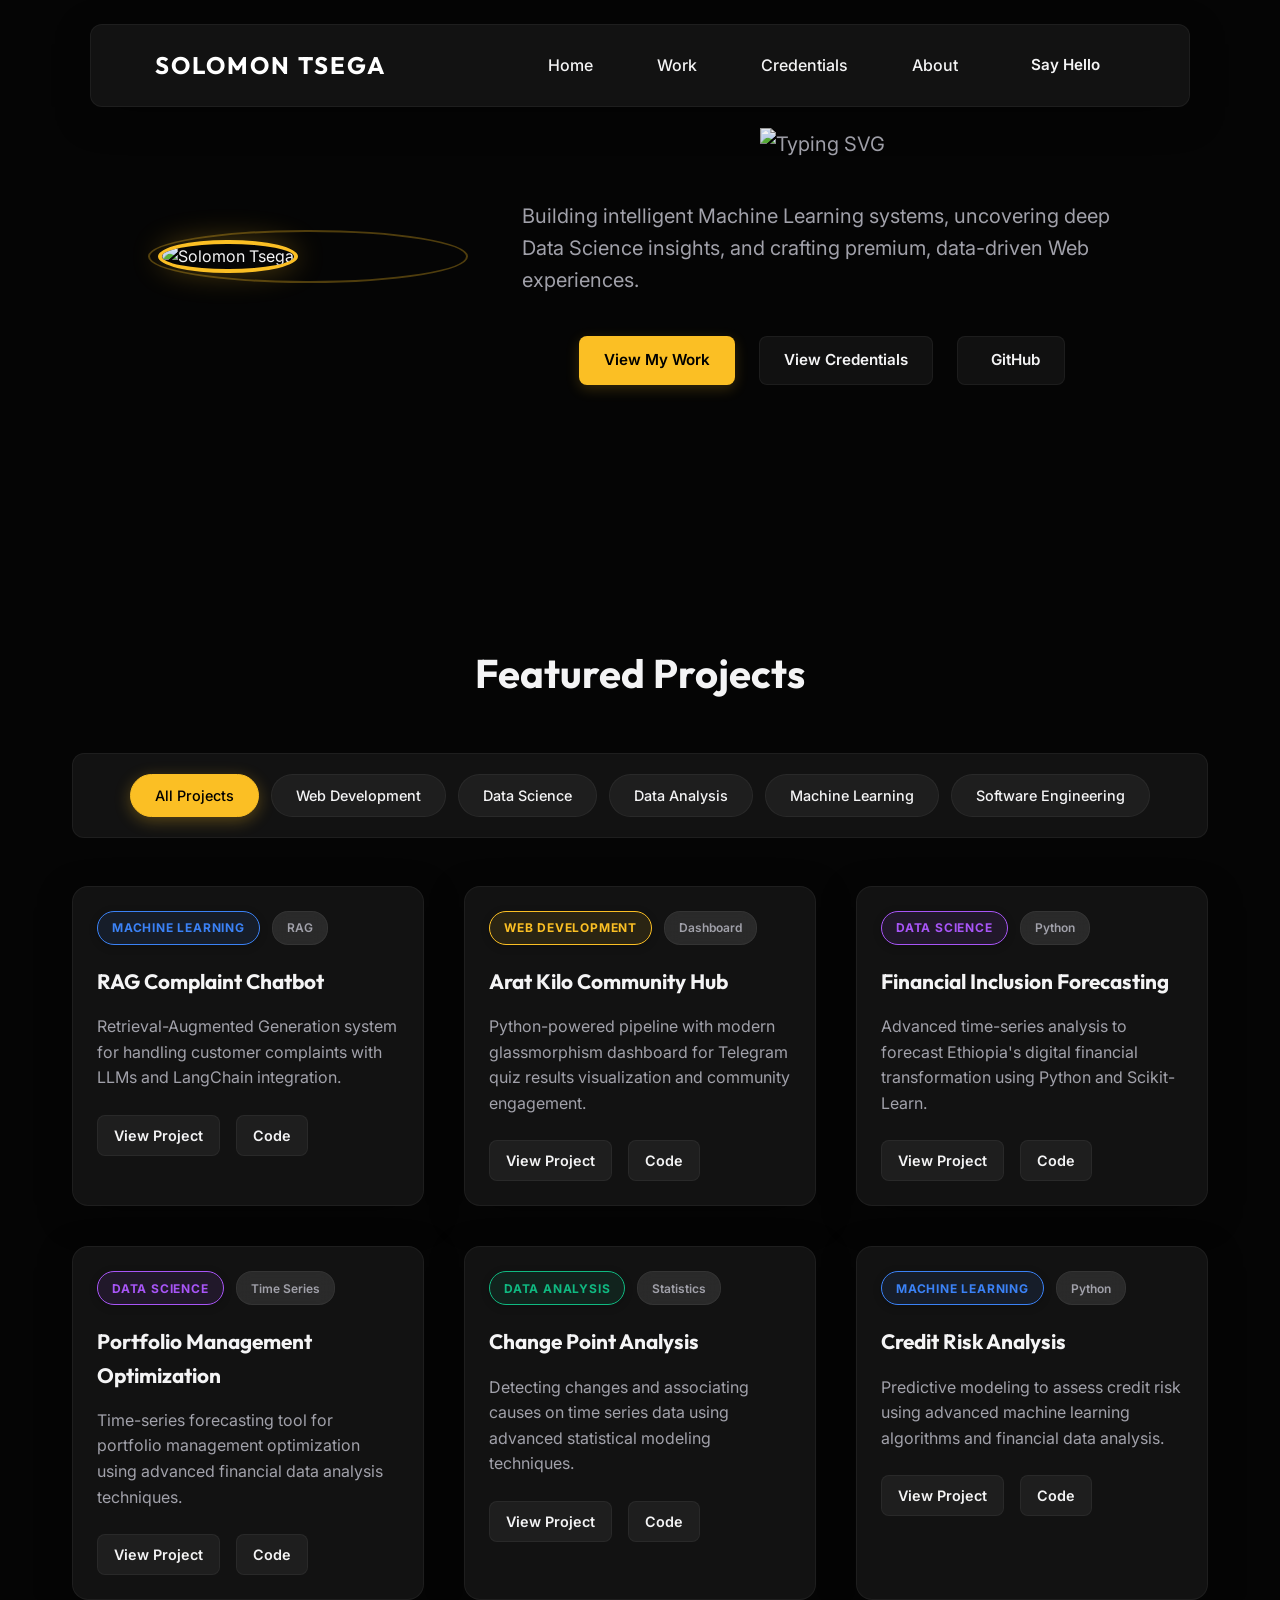
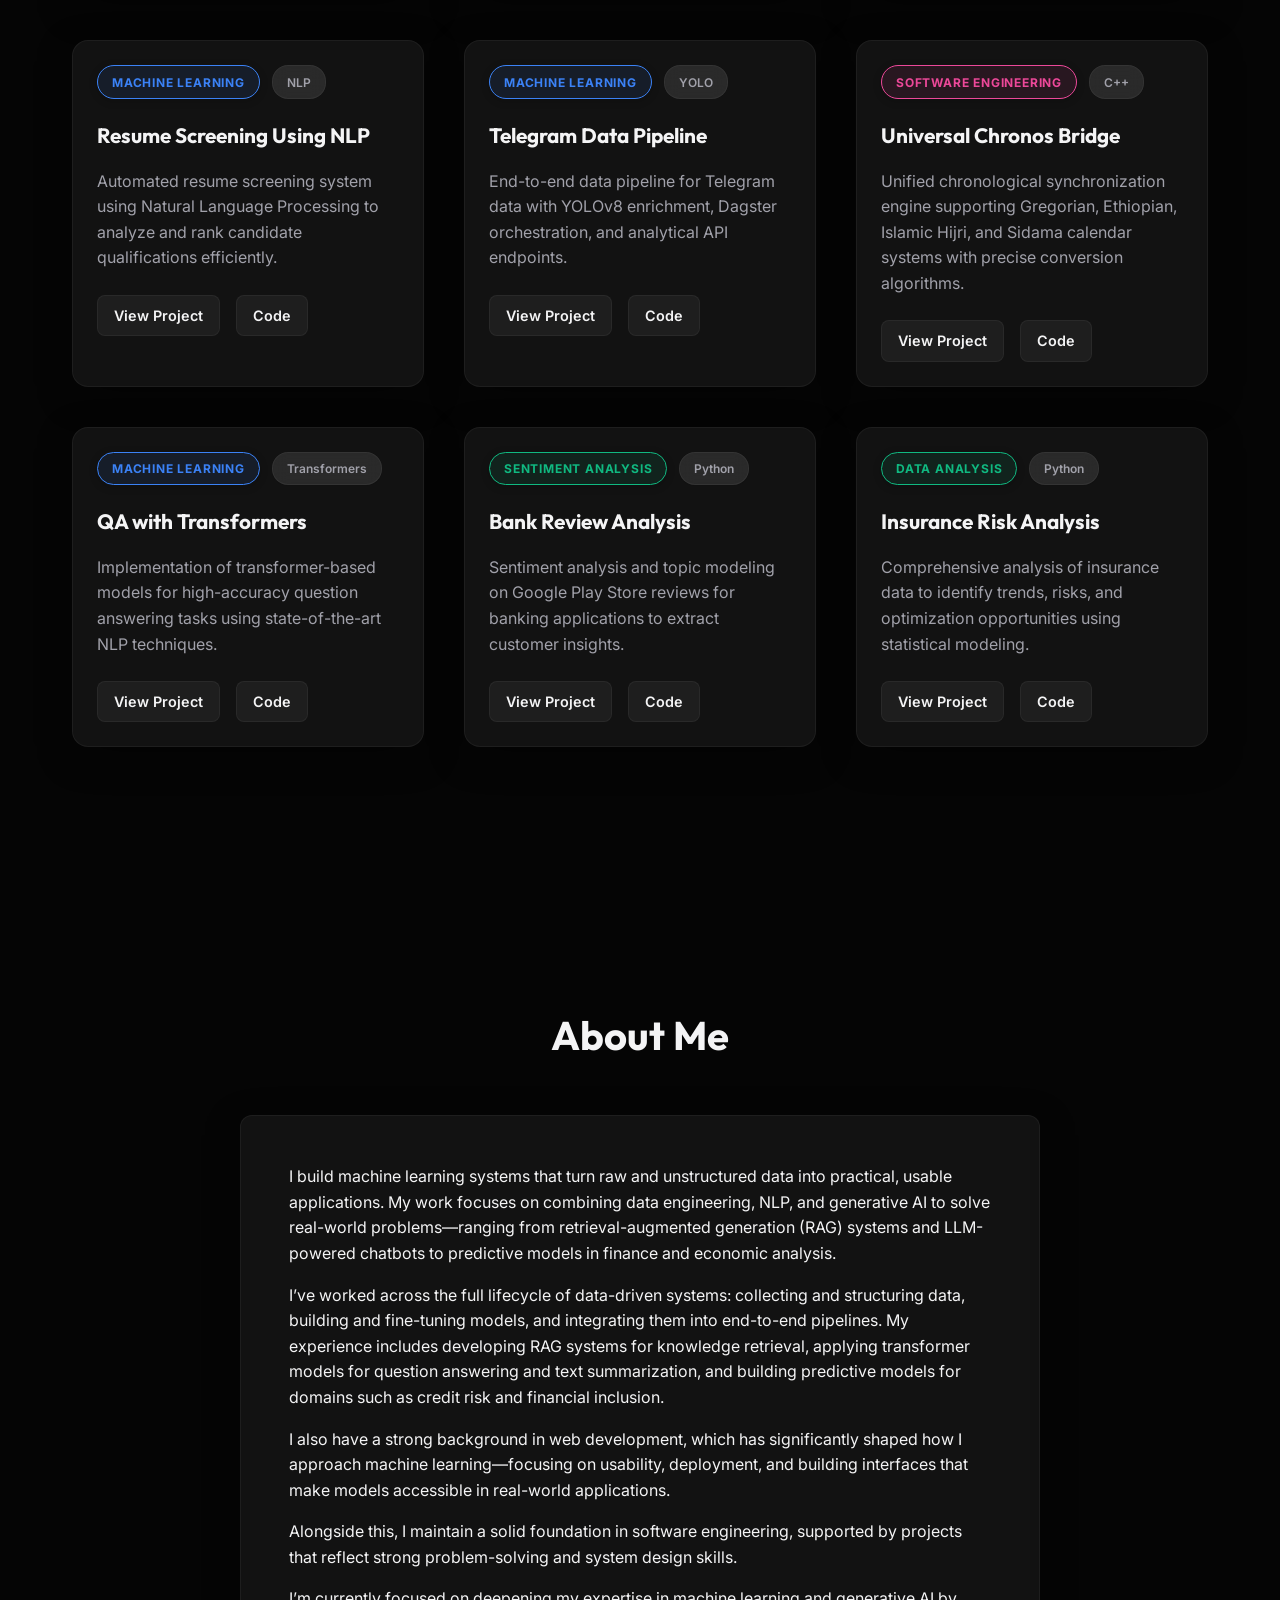
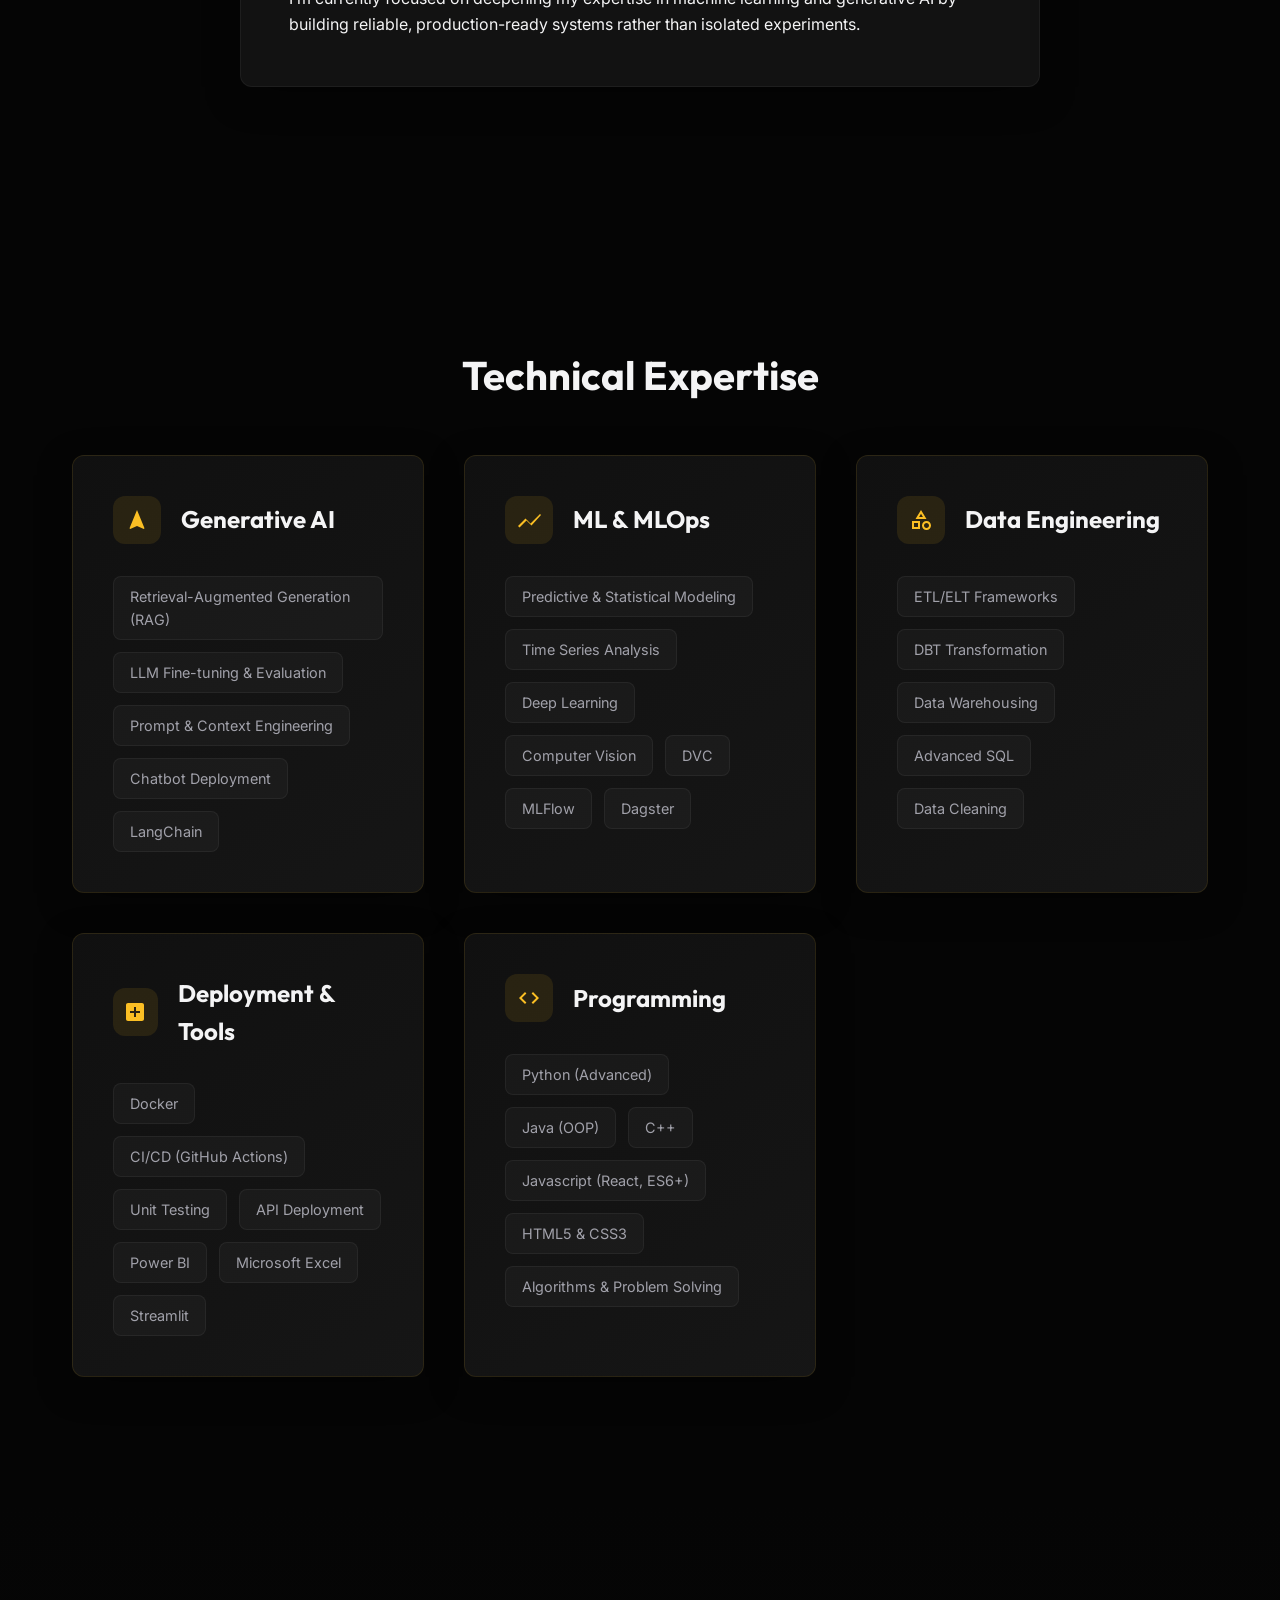
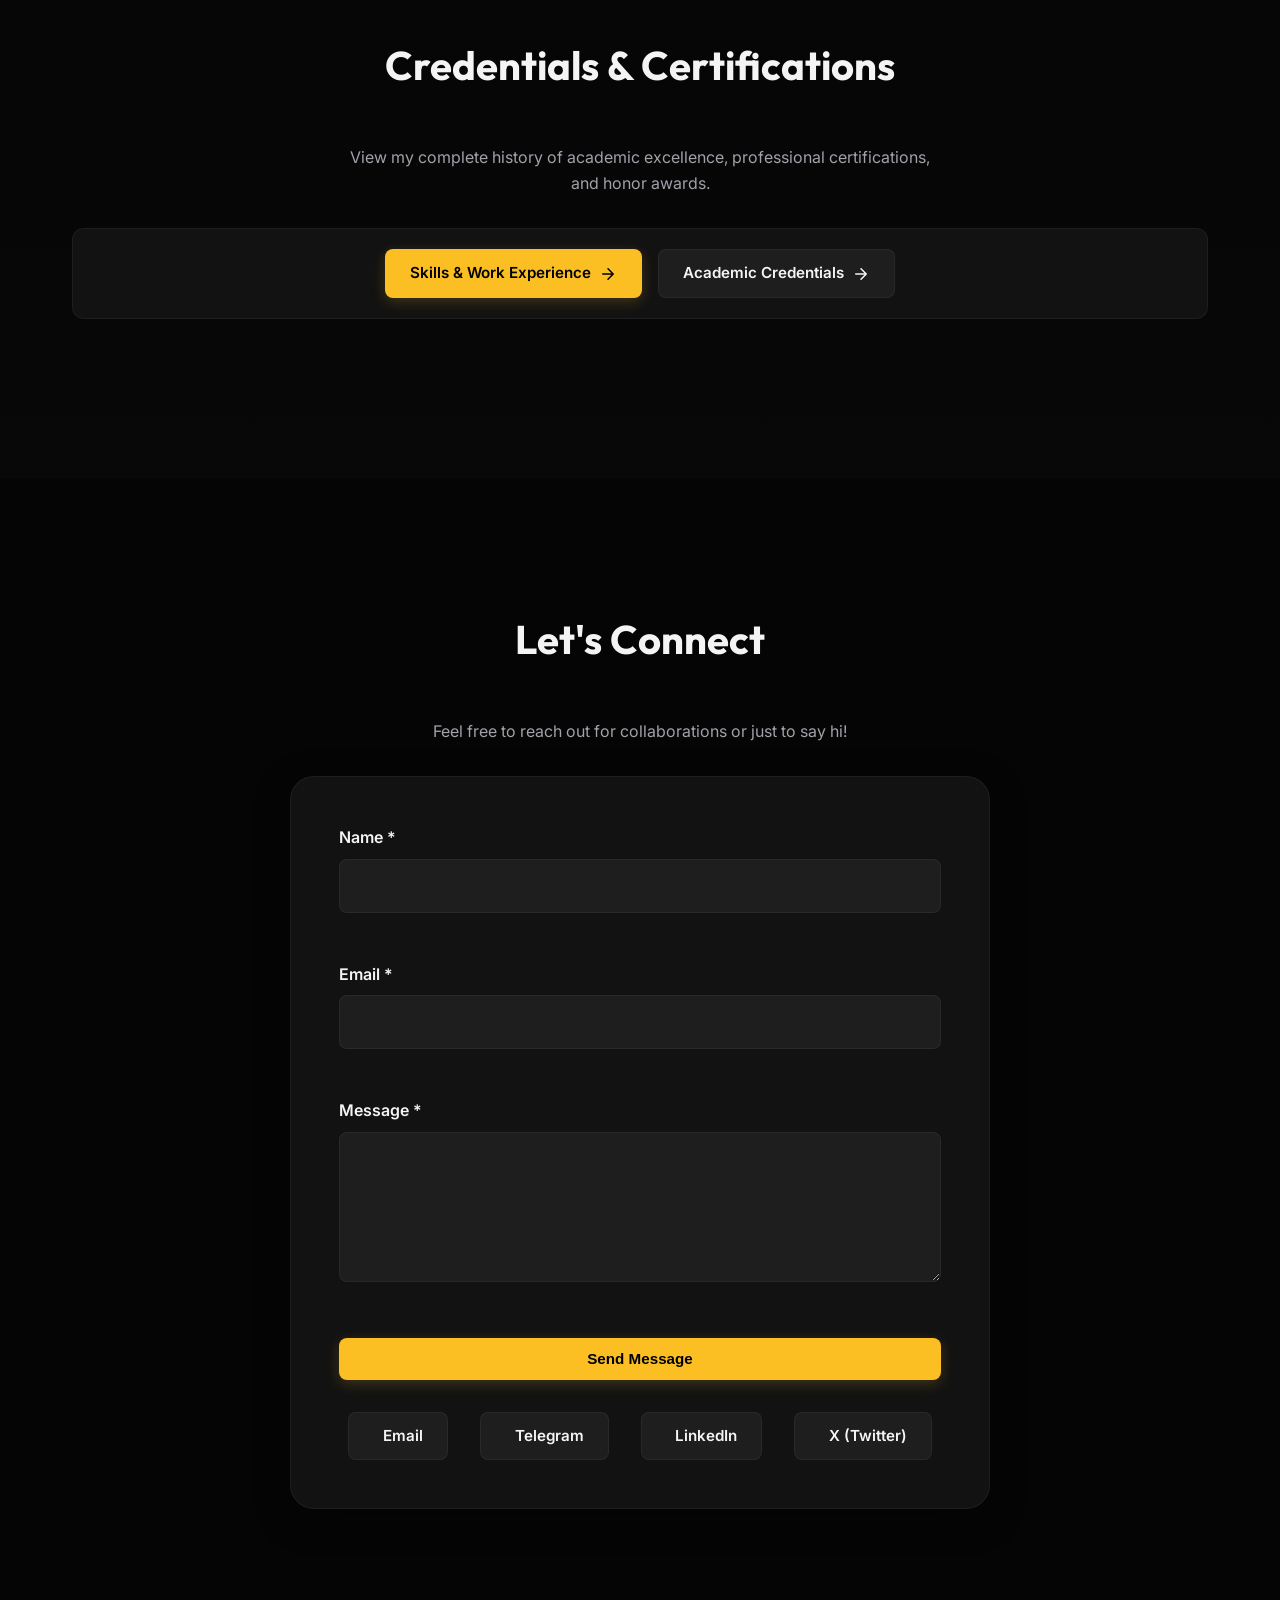
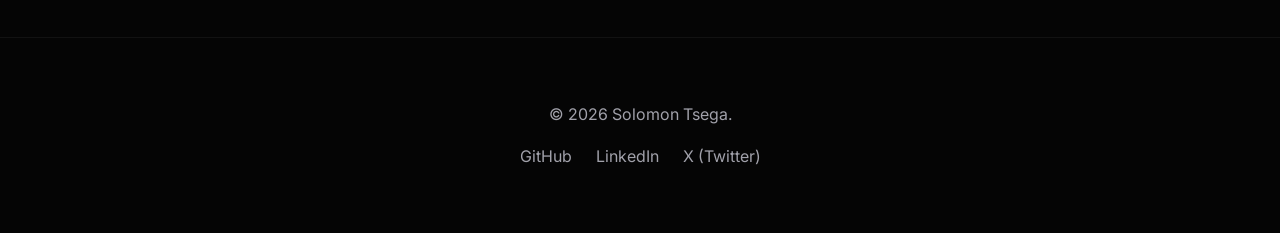
==== commit efed3a5f: "Fixed hardcoded Typing SVG width and font size" ====
--- a/index.html
+++ b/index.html
@@ -30,7 +30,7 @@
     <meta name="twitter:image" content="https://soltsega.github.io/og-image.jpg">
 
     <title>Solomon Tsega - Data Scientist & Web Developer | Portfolio</title>
-    <link rel="stylesheet" href="index.css">
+    <link rel="stylesheet" href="index.css?v=2.0">
 
     <!-- Favicon -->
     <link rel="icon" type="image/x-icon" href="/favicon.ico">
@@ -62,6 +62,9 @@
         }
     }
     </script>
+    <style>
+        .hero-typing-svg { max-width: 100%; height: auto; }
+    </style>
 </head>
 
 <body>
@@ -95,8 +98,8 @@
                 </div>
                 <div class="hero-content">
                     <p align="center">
-                        <img src="https://readme-typing-svg.demolab.com?font=Fira+Code&weight=600&size=22&duration=3500&pause=1000&color=70A5FD&center=true&vCenter=true&random=false&width=600&lines=Machine+Learning+%7C+Data+Science+%7C+A.I.;NLP+%26+Transformer+Models+%7C+LLMs+%26+RAG;SQL+%26+Advanced+Data+Analysis+%7C+Visualization;AI+Model+Evaluation+%26+Deployment+%7C+MLOps;Python+%7C+FastAPI+%7C+Full-Stack+Development;Turning+Raw+Data+Into+Actionable+Intelligence"
-                            alt="Typing SVG" />
+                        <img src="https://readme-typing-svg.demolab.com?font=Fira+Code&weight=600&size=16&duration=3500&pause=1000&color=70A5FD&center=true&vCenter=true&random=false&width=300&lines=Machine+Learning+%7C+Data+Science+%7C+A.I.;NLP+%26+Transformer+Models+%7C+LLMs+%26+RAG;SQL+%26+Advanced+Data+Analysis+%7C+Visualization;AI+Model+Evaluation+%26+Deployment+%7C+MLOps;Python+%7C+FastAPI+%7C+Full-Stack+Development;Turning+Raw+Data+Into+Actionable+Intelligence"
+                            alt="Typing SVG" class="hero-typing-svg" />
                     </p>
                     <p class="reveal" style="animation-delay: 0.2s;">Building intelligent Machine Learning systems,
                         uncovering deep Data Science insights, and crafting premium, data-driven Web experiences.</p>
--- a/index.css
+++ b/index.css
@@ -658,7 +658,7 @@
     z-index: 1;
 }
 
-.project-img.gold-gradient {
+.project-img {
     background: linear-gradient(135deg, #18181b, #27272a);
     position: relative;
     overflow: hidden;
@@ -676,183 +676,24 @@
 }
 
 /* Project Specific Visuals */
-.visual-chatbot {
-    background: linear-gradient(135deg, #1e1b4b, #312e81);
-    position: relative;
-    overflow: hidden;
-}
-.visual-chatbot::before {
-    content: '';
-    position: absolute;
-    width: 60px;
-    height: 40px;
-    background: rgba(255,255,255,0.1);
-    border-radius: 20px 20px 20px 0;
-    top: 30%;
-    left: 20%;
-}
-.visual-chatbot::after {
-    content: '';
-    position: absolute;
-    width: 40px;
-    height: 30px;
-    background: rgba(251, 191, 36, 0.15);
-    border-radius: 20px 20px 0 20px;
-    bottom: 30%;
-    right: 20%;
-}
-
-.visual-community {
-    background: linear-gradient(135deg, #064e3b, #065f46);
-}
-.visual-community::before {
-    content: '';
-    position: absolute;
-    inset: 0;
-    background-image: radial-gradient(circle at 20% 30%, rgba(255,255,255,0.1) 0%, transparent 20%),
-                      radial-gradient(circle at 80% 70%, rgba(255,255,255,0.1) 0%, transparent 20%);
-}
-
-.visual-forecasting {
-    background: linear-gradient(135deg, #4c1d95, #5b21b6);
-}
-.visual-forecasting::before {
-    content: '';
-    position: absolute;
-    width: 100%;
-    height: 2px;
-    background: var(--accent-primary);
-    top: 50%;
-    transform: skewY(-15deg);
-    box-shadow: 0 0 15px var(--accent-primary);
-}
-
-.visual-portfolio {
-    background: linear-gradient(135deg, #831843, #9d174d);
-}
-.visual-portfolio::before {
-    content: '';
-    position: absolute;
-    inset: 20px;
-    border: 2px dashed rgba(255,255,255,0.2);
-    border-radius: 8px;
-}
-
-.visual-changepoint {
-    background: linear-gradient(135deg, #7c2d12, #9a3412);
-}
-.visual-changepoint::before {
-    content: '';
-    position: absolute;
-    width: 2px;
-    height: 60%;
-    background: #ef4444;
-    left: 40%;
-    top: 20%;
-    box-shadow: 0 0 10px #ef4444;
-}
-
-.visual-credit {
-    background: linear-gradient(135deg, #111827, #1f2937);
-}
-.visual-credit::before {
-    content: '';
-    position: absolute;
-    width: 100px;
-    height: 100px;
-    border: 8px solid rgba(251, 191, 36, 0.1);
-    border-top-color: var(--accent-primary);
-    border-radius: 50%;
-    top: 50%;
-    left: 50%;
-    transform: translate(-50%, -50%) rotate(-45deg);
-}
-
-.visual-resume {
-    background: linear-gradient(135deg, #1e3a8a, #1e40af);
-}
-.visual-resume::before {
-    content: '';
-    position: absolute;
-    width: 40px;
-    height: 50px;
-    background: rgba(255,255,255,0.1);
-    top: 50%;
-    left: 50%;
-    transform: translate(-50%, -50%);
-    box-shadow: -10px -10px 0 rgba(255,255,255,0.05), 10px 10px 0 rgba(255,255,255,0.05);
-}
-
-.visual-pipeline {
-    background: linear-gradient(135deg, #3f6212, #4d7c0f);
-}
-.visual-pipeline::before {
-    content: '';
-    position: absolute;
-    width: 100%;
-    height: 100%;
-    background-image: linear-gradient(90deg, transparent 49%, rgba(255,255,255,0.05) 50%, transparent 51%),
-                      linear-gradient(0deg, transparent 49%, rgba(255,255,255,0.05) 50%, transparent 51%);
-    background-size: 30px 30px;
-}
-
-.visual-chronos {
-    background: linear-gradient(135deg, #451a03, #78350f);
-}
-.visual-chronos::before {
-    content: '';
-    position: absolute;
-    width: 80px;
-    height: 80px;
-    border: 2px solid var(--accent-primary);
-    border-radius: 50%;
-    top: 50%;
-    left: 50%;
-    transform: translate(-50%, -50%);
-    opacity: 0.3;
-}
-
-.visual-transformers {
-    background: linear-gradient(135deg, #164e63, #155e75);
-}
-.visual-transformers::before {
-    content: 'T';
-    position: absolute;
-    font-size: 5rem;
-    font-weight: 800;
-    color: rgba(255,255,255,0.05);
-    top: 50%;
-    left: 50%;
-    transform: translate(-50%, -50%);
-}
-
-.visual-bank {
-    background: linear-gradient(135deg, #14532d, #166534);
-}
-.visual-bank::before {
-    content: '★ ★ ★ ★ ★';
-    position: absolute;
-    color: var(--accent-primary);
-    font-size: 1.5rem;
-    top: 50%;
-    left: 50%;
-    transform: translate(-50%, -50%);
-    letter-spacing: 5px;
-    opacity: 0.4;
-}
-
-.visual-insurance {
-    background: linear-gradient(135deg, #312e81, #3730a3);
-}
-.visual-insurance::before {
-    content: '';
-    position: absolute;
-    inset: 30px;
-    background: radial-gradient(circle at center, rgba(255,255,255,0.1) 0%, transparent 70%);
-}
+/* Project Specific Visuals - Background gradients only */
+.visual-chatbot { background: linear-gradient(135deg, #1e1b4b, #312e81); }
+.visual-community { background: linear-gradient(135deg, #064e3b, #065f46); }
+.visual-forecasting { background: linear-gradient(135deg, #4c1d95, #5b21b6); }
+.visual-portfolio { background: linear-gradient(135deg, #831843, #9d174d); }
+.visual-changepoint { background: linear-gradient(135deg, #7c2d12, #9a3412); }
+.visual-credit { background: linear-gradient(135deg, #111827, #1f2937); }
+.visual-resume { background: linear-gradient(135deg, #1e3a8a, #1e40af); }
+.visual-pipeline { background: linear-gradient(135deg, #3f6212, #4d7c0f); }
+.visual-chronos { background: linear-gradient(135deg, #451a03, #78350f); }
+.visual-transformers { background: linear-gradient(135deg, #164e63, #155e75); }
+.visual-bank { background: linear-gradient(135deg, #14532d, #166534); }
+.visual-insurance { background: linear-gradient(135deg, #312e81, #3730a3); }
 
 .project-info {
     padding: 1.5rem;
+    position: relative;
+    z-index: 5;
 }
 
 .project-info h3 {
@@ -1220,17 +1061,48 @@
     }
 
     .projects-grid {
-        grid-template-columns: 1fr;
-        gap: 2rem;
+        display: grid !important;
+        grid-template-columns: repeat(2, 1fr) !important;
+        gap: 0.5rem !important;
+        width: 100% !important;
+        margin: 0 !important;
+        padding: 0 !important;
+        justify-items: stretch !important;
     }
 
     .project-card {
-        border-radius: 20px;
+        border-radius: 8px;
         overflow: hidden;
+        width: 100% !important;
+        max-width: none !important;
+        margin: 0 !important;
     }
 
     .project-img {
-        height: 200px;
+        height: 100px;
+    }
+
+    .project-info {
+        padding: 0.4rem;
+        position: relative;
+        z-index: 5;
+    }
+
+    .project-info h3 {
+        font-size: 0.95rem;
+        margin-bottom: 0.5rem;
+        line-height: 1.2;
+    }
+
+    .project-info p {
+        font-size: 0.75rem;
+        line-height: 1.4;
+        margin-bottom: 0.75rem;
+        display: -webkit-box;
+        -webkit-line-clamp: 3;
+        line-clamp: 3;
+        -webkit-box-orient: vertical;
+        overflow: hidden;
     }
 
     .project-info {
@@ -1299,9 +1171,10 @@
 
     .hero-btns .btn {
         flex: 1;
-        min-width: 140px;
-        padding: 0.6rem 1rem;
-        font-size: 0.85rem;
+        min-width: 0;
+        max-width: 160px;
+        padding: 0.6rem 0.5rem;
+        font-size: 0.8rem;
     }
 
     .btn {
@@ -1360,13 +1233,24 @@
 }
 
 @media (max-width: 480px) {
+    html, body {
+        overflow-x: hidden;
+        width: 100%;
+        position: relative;
+    }
+
     .container {
-        padding: 0 1rem;
+        padding: 0 0.4rem;
+        margin: 0 auto !important;
+        width: 100% !important;
+        max-width: 100% !important;
     }
 
     .hero h1 {
-        font-size: 2.2rem;
-        line-height: 1.1;
+        font-size: 1.4rem;
+        line-height: 1.2;
+        overflow-wrap: break-word;
+        word-wrap: break-word;
     }
 
     .hero p {
@@ -1377,11 +1261,28 @@
 
     .hero-container {
         padding-top: 1rem;
+        flex-direction: column;
+        align-items: center;
+        text-align: center;
+        gap: 2rem;
+        width: 100%;
+    }
+
+    .hero-image {
+        flex: 0 0 auto;
+        width: 100%;
+        display: flex;
+        justify-content: center;
+    }
+
+    .hero-content {
+        flex: 0 0 auto;
+        width: 100%;
     }
 
     .profile-photo {
-        width: 200px;
-        height: 200px;
+        width: 150px;
+        height: 150px;
     }
 
     .navbar {
@@ -1408,7 +1309,7 @@
     }
 
     .section-title {
-        font-size: 1.9rem;
+        font-size: 1.5rem;
         margin-bottom: 2rem;
     }
 
@@ -1417,25 +1318,70 @@
     }
 
     .project-info {
-        padding: 1.25rem;
+        padding: 0.5rem;
+    }
+
+    .projects-grid {
+        grid-template-columns: repeat(2, 1fr) !important;
+        gap: 0.5rem !important;
+    }
+
+    .project-card {
+        width: 100% !important;
+        max-width: 100% !important;
+        margin: 0 !important;
+    }
+
+    .project-links {
+        display: flex;
+        flex-direction: row;
+        flex-wrap: wrap;
+        gap: 0.4rem;
+        width: 100%;
+    }
+
+    .project-links .btn {
+        flex: 1;
+        min-width: 0;
+        font-size: 0.65rem;
+        padding: 0.5rem 0.25rem;
+        min-height: 32px;
+    }
+
+    .project-filters {
+        display: grid !important;
+        grid-template-columns: repeat(3, 1fr);
+        gap: 0.4rem;
+        padding: 0.5rem;
+    }
+
+    .hero-image::before {
+        inset: -5px;
+    }
+
+    .hero-btns {
+        display: flex;
+        flex-wrap: wrap;
+        justify-content: center;
+        gap: 0.6rem;
+        width: 100%;
+    }
+
+    .filter-btn {
+        padding: 0.4rem 0.2rem;
+        font-size: 0.65rem;
+        min-height: 32px;
     }
 
     .project-info h3 {
-        font-size: 1.2rem;
+        font-size: 0.85rem;
+        margin-bottom: 0.4rem;
     }
 
     .project-info p {
-        font-size: 0.95rem;
-    }
-
-    .project-links {
-        flex-direction: column;
-        gap: 0.75rem;
-    }
-
-    .project-links .btn {
-        font-size: 0.85rem;
-        padding: 0.75rem 1rem;
+        font-size: 0.75rem;
+        line-height: 1.3;
+        margin-bottom: 1rem;
     }
 
     .skills-grid {
@@ -1506,8 +1452,8 @@
     }
 
     .footer a {
-        margin: 0 8px;
-        font-size: 0.85rem;
+        margin: 0 4px;
+        font-size: 0.8rem;
     }
 }
 
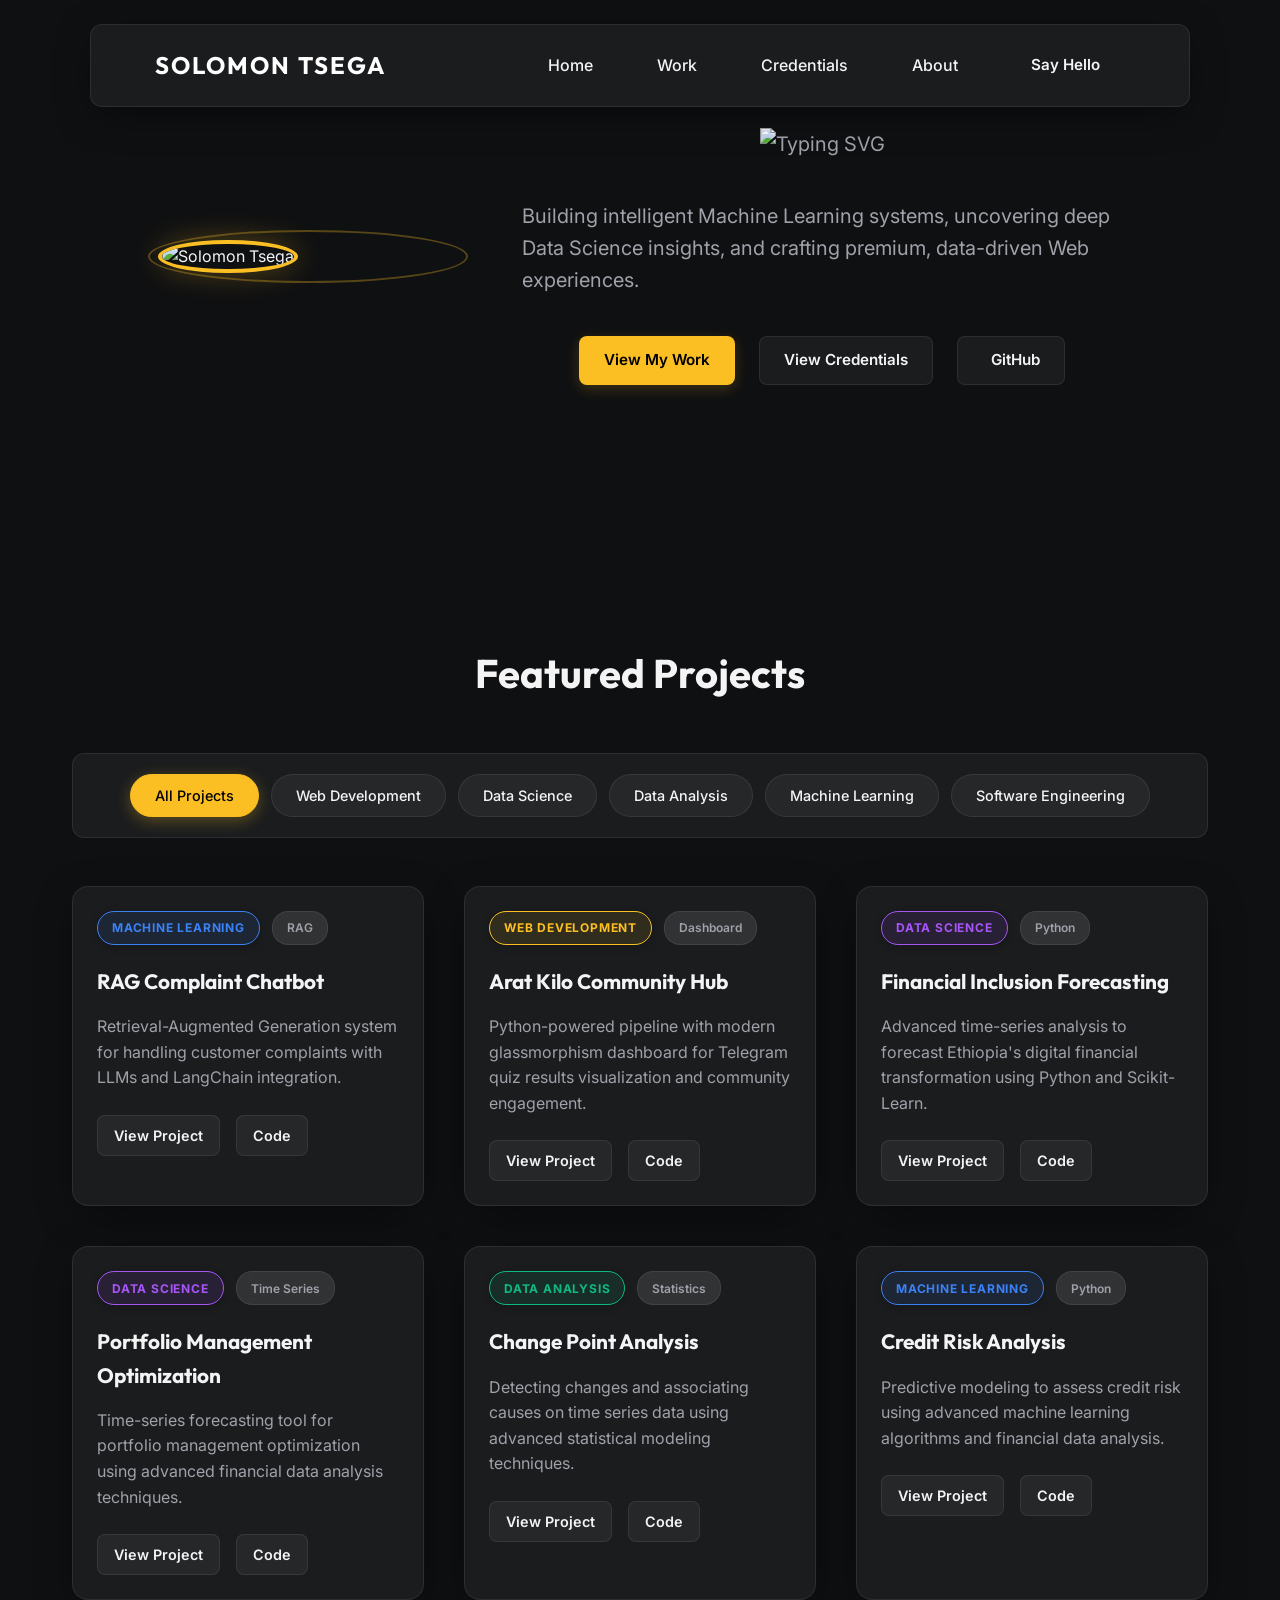
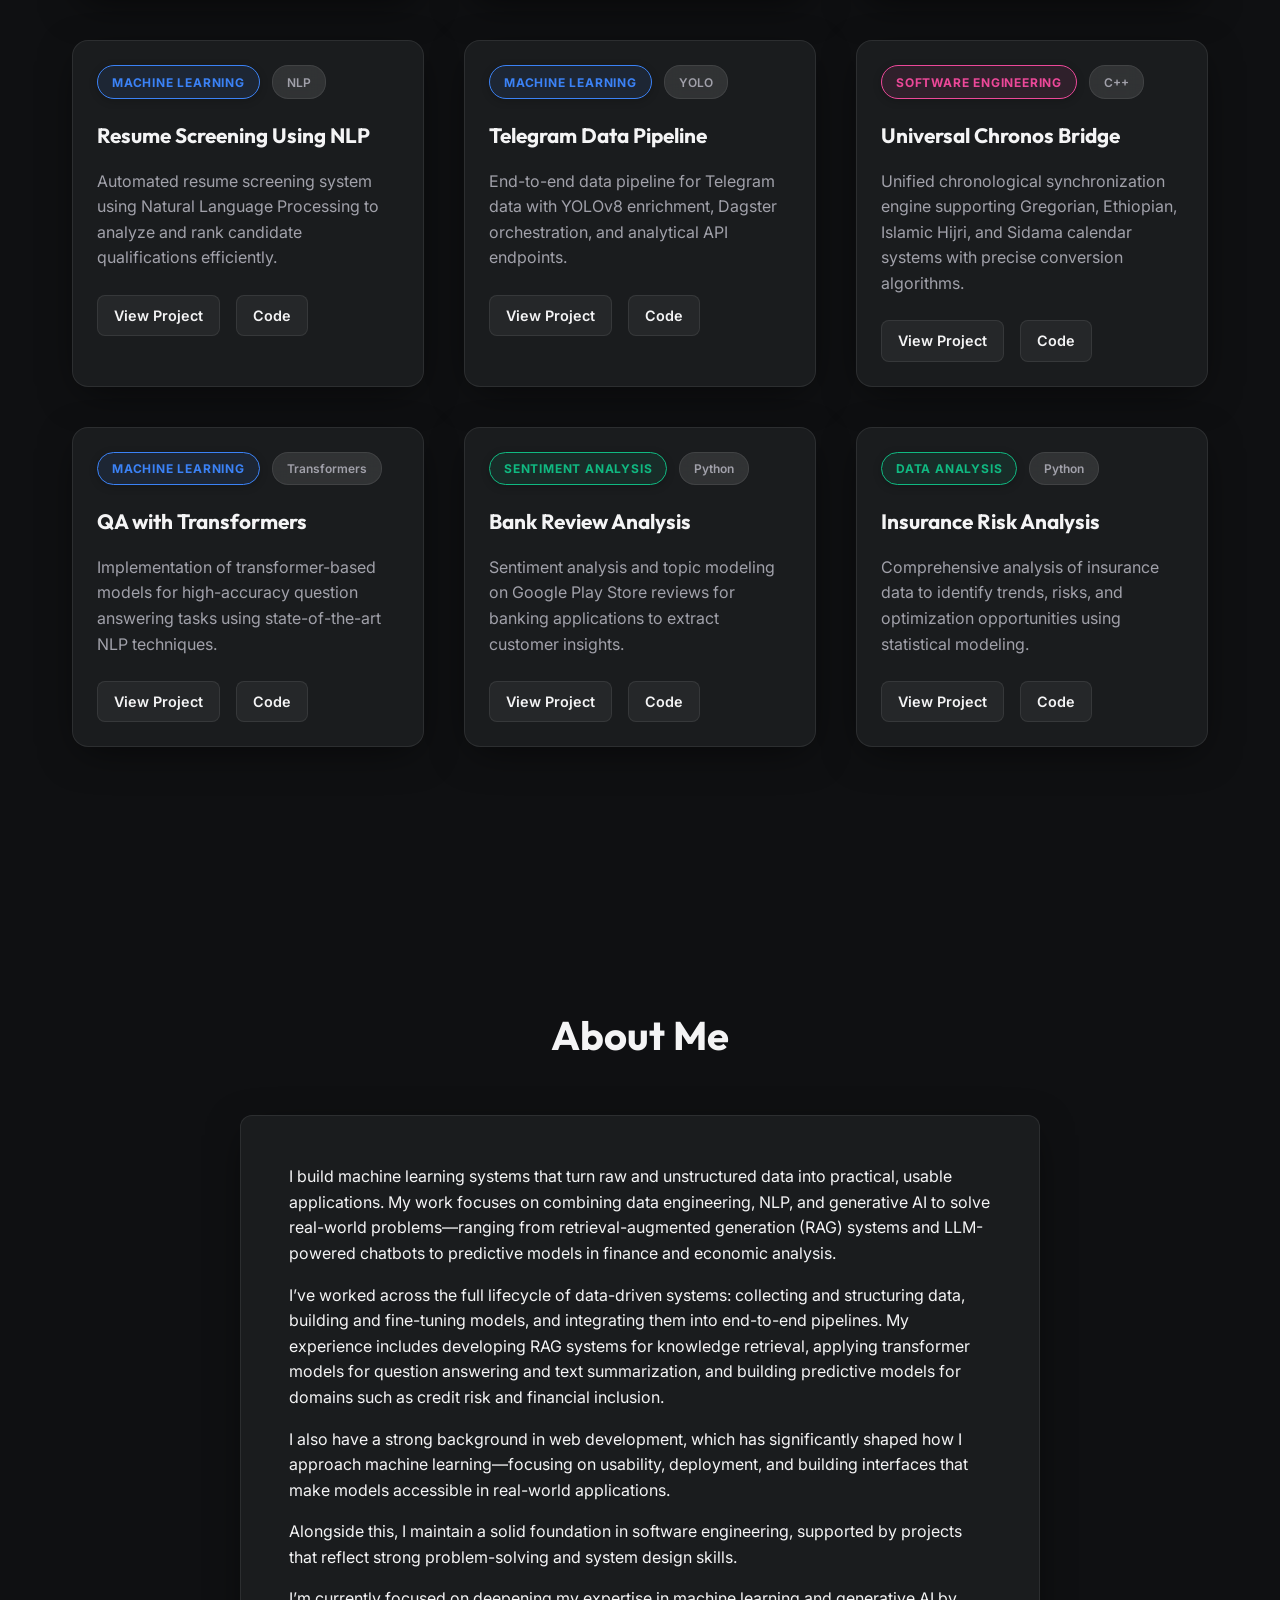
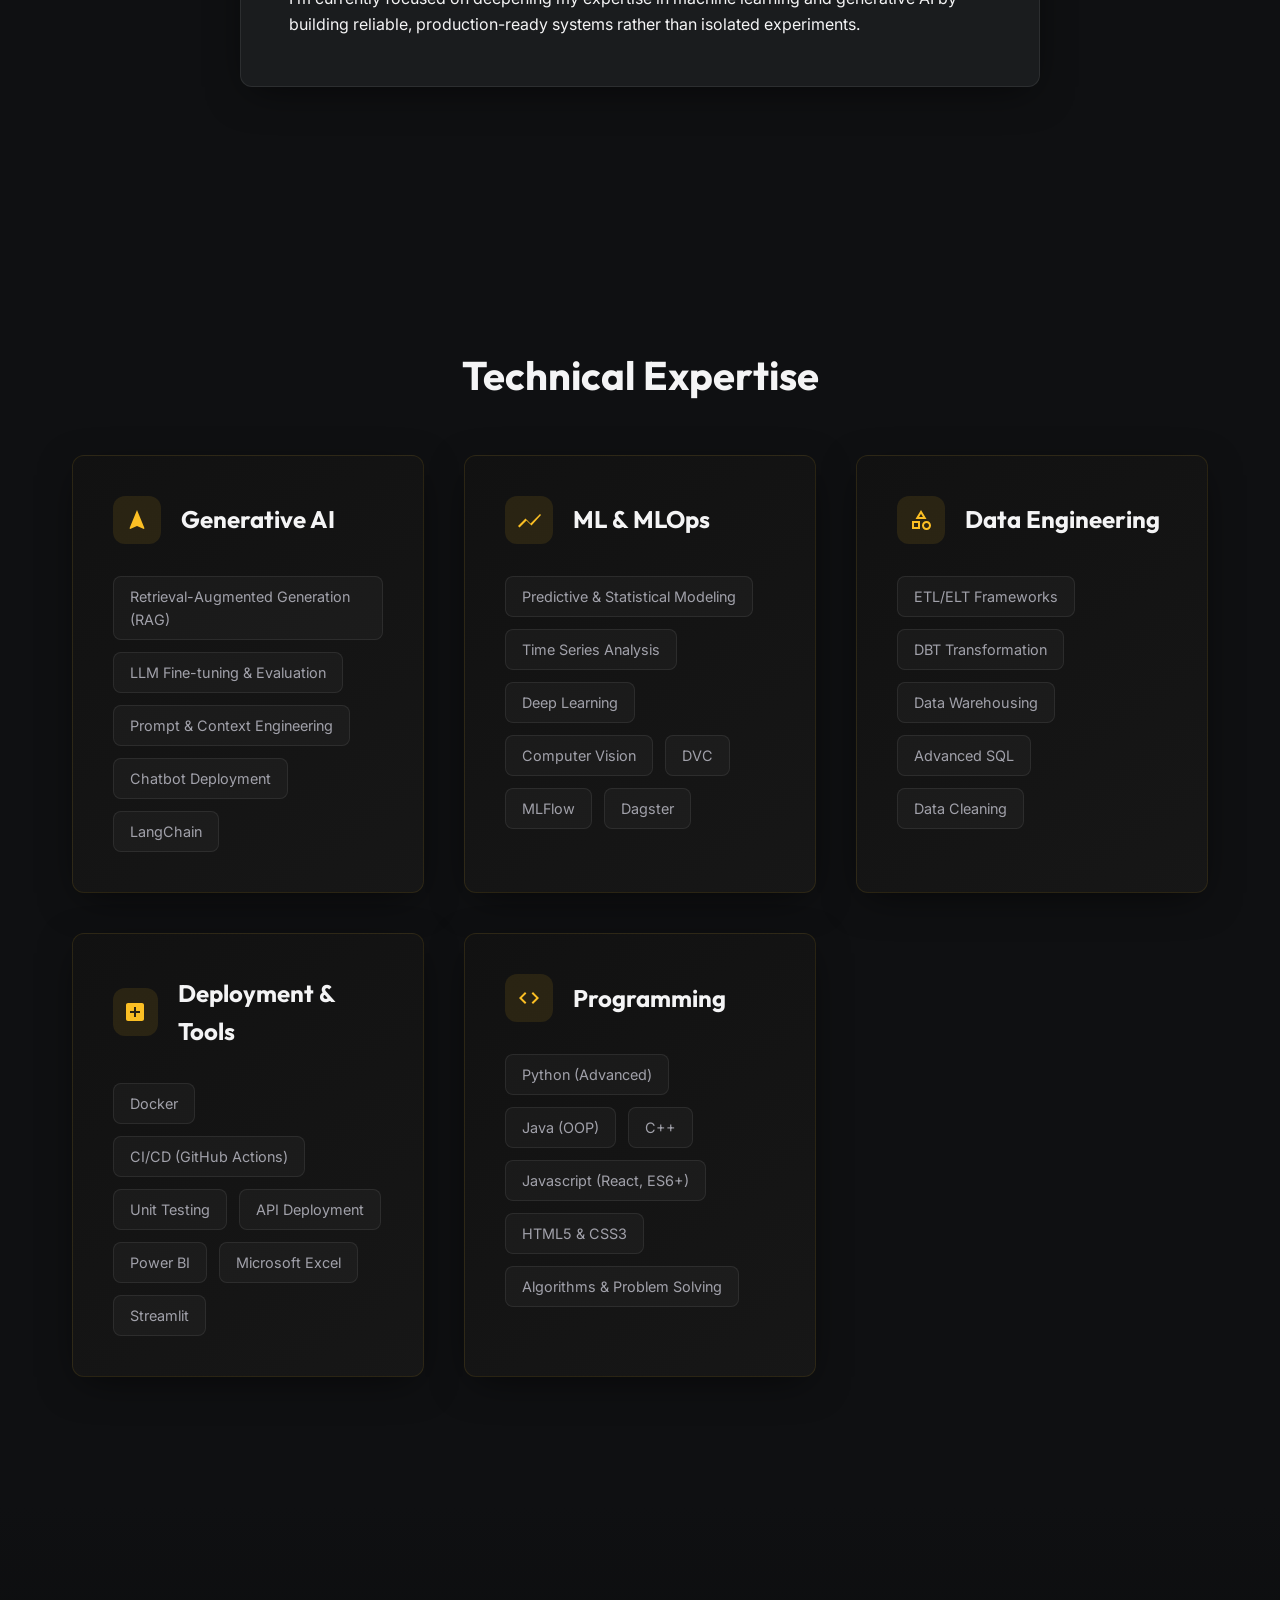
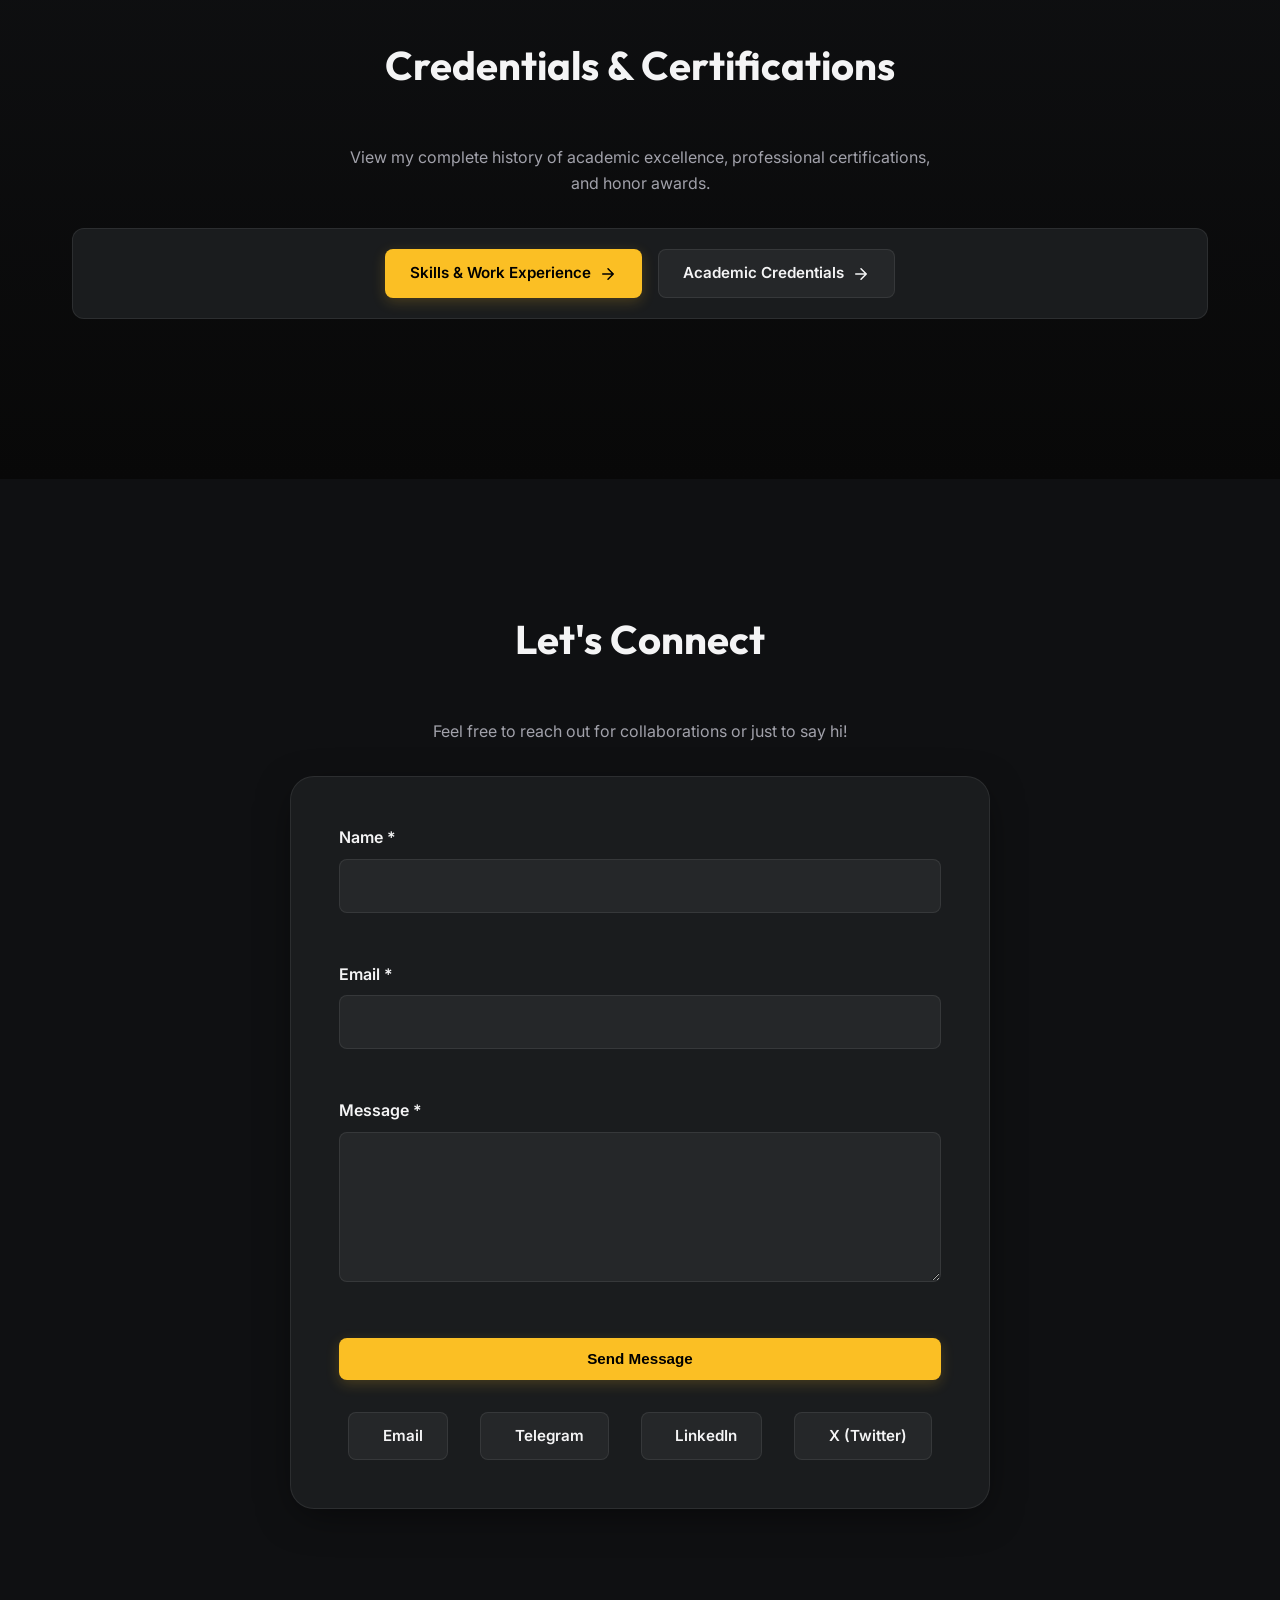
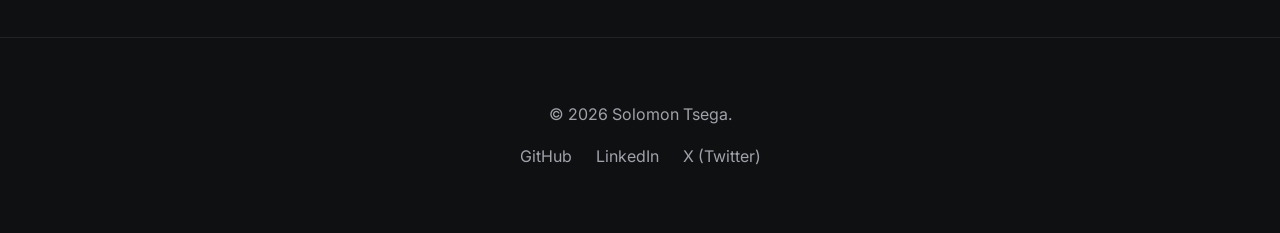
==== commit 513d8096: "Site refresh: Charcoal gray contrast and responsive Typing SVG" ====
--- a/index.html
+++ b/index.html
@@ -30,7 +30,7 @@
     <meta name="twitter:image" content="https://soltsega.github.io/og-image.jpg">
 
     <title>Solomon Tsega - Data Scientist & Web Developer | Portfolio</title>
-    <link rel="stylesheet" href="index.css?v=2.0">
+    <link rel="stylesheet" href="index.css?v=2.1">
 
     <!-- Favicon -->
     <link rel="icon" type="image/x-icon" href="/favicon.ico">
@@ -63,7 +63,8 @@
     }
     </script>
     <style>
-        .hero-typing-svg { max-width: 100%; height: auto; }
+        .hero-typing-svg { max-width: 100%; height: auto; display: block; margin: 0 auto; }
+        picture { width: 100%; display: flex; justify-content: center; }
     </style>
 </head>
 
@@ -98,8 +99,12 @@
                 </div>
                 <div class="hero-content">
                     <p align="center">
-                        <img src="https://readme-typing-svg.demolab.com?font=Fira+Code&weight=600&size=16&duration=3500&pause=1000&color=70A5FD&center=true&vCenter=true&random=false&width=300&lines=Machine+Learning+%7C+Data+Science+%7C+A.I.;NLP+%26+Transformer+Models+%7C+LLMs+%26+RAG;SQL+%26+Advanced+Data+Analysis+%7C+Visualization;AI+Model+Evaluation+%26+Deployment+%7C+MLOps;Python+%7C+FastAPI+%7C+Full-Stack+Development;Turning+Raw+Data+Into+Actionable+Intelligence"
-                            alt="Typing SVG" class="hero-typing-svg" />
+                        <picture>
+                            <source media="(max-width: 480px)" 
+                                srcset="https://readme-typing-svg.demolab.com?font=Fira+Code&weight=600&size=19&duration=3500&pause=1000&color=70A5FD&center=true&vCenter=true&random=false&width=350&lines=Machine+Learning+%7C+Data+Science+%7C+A.I.;NLP+%26+Transformer+Models+%7C+LLMs+%26+RAG;SQL+%26+Advanced+Data+Analysis;AI+Model+Evaluation+%26+Deployment">
+                            <img src="https://readme-typing-svg.demolab.com?font=Fira+Code&weight=600&size=22&duration=3500&pause=1000&color=70A5FD&center=true&vCenter=true&random=false&width=600&lines=Machine+Learning+%7C+Data+Science+%7C+A.I.;NLP+%26+Transformer+Models+%7C+LLMs+%26+RAG;SQL+%26+Advanced+Data+Analysis+%7C+Visualization;AI+Model+Evaluation+%26+Deployment+%7C+MLOps;Python+%7C+FastAPI+%7C+Full-Stack+Development;Turning+Raw+Data+Into+Actionable+Intelligence"
+                                alt="Typing SVG" class="hero-typing-svg" />
+                        </picture>
                     </p>
                     <p class="reveal" style="animation-delay: 0.2s;">Building intelligent Machine Learning systems,
                         uncovering deep Data Science insights, and crafting premium, data-driven Web experiences.</p>
--- a/index.css
+++ b/index.css
@@ -4,9 +4,9 @@
 
 :root {
     /* Premium Color Palette - Deep Carbon & Gold */
-    --bg-color: #050505;
-    --card-bg: #121212;
-    --card-hover: #181818;
+    --bg-color: #0f1012;
+    --card-bg: #1a1c1e;
+    --card-hover: #232629;
     --text-main: #f4f4f5;
     --text-dim: #a1a1aa;
     --accent-primary: #fbbf24;
@@ -14,8 +14,8 @@
     --accent-secondary: #fef3c7;
     /* Pale Gold */
     --accent-muted: rgba(251, 191, 36, 0.1);
-    --glass-border: rgba(255, 255, 255, 0.05);
-    --glass-shadow: 0 10px 40px -10px rgba(0, 0, 0, 0.5);
+    --glass-border: rgba(255, 255, 255, 0.08);
+    --glass-shadow: 0 10px 40px -10px rgba(0, 0, 0, 0.6);
 
     /* Typography */
     --font-main: 'Inter', -apple-system, BlinkMacSystemFont, 'Segoe UI', Roboto, sans-serif;
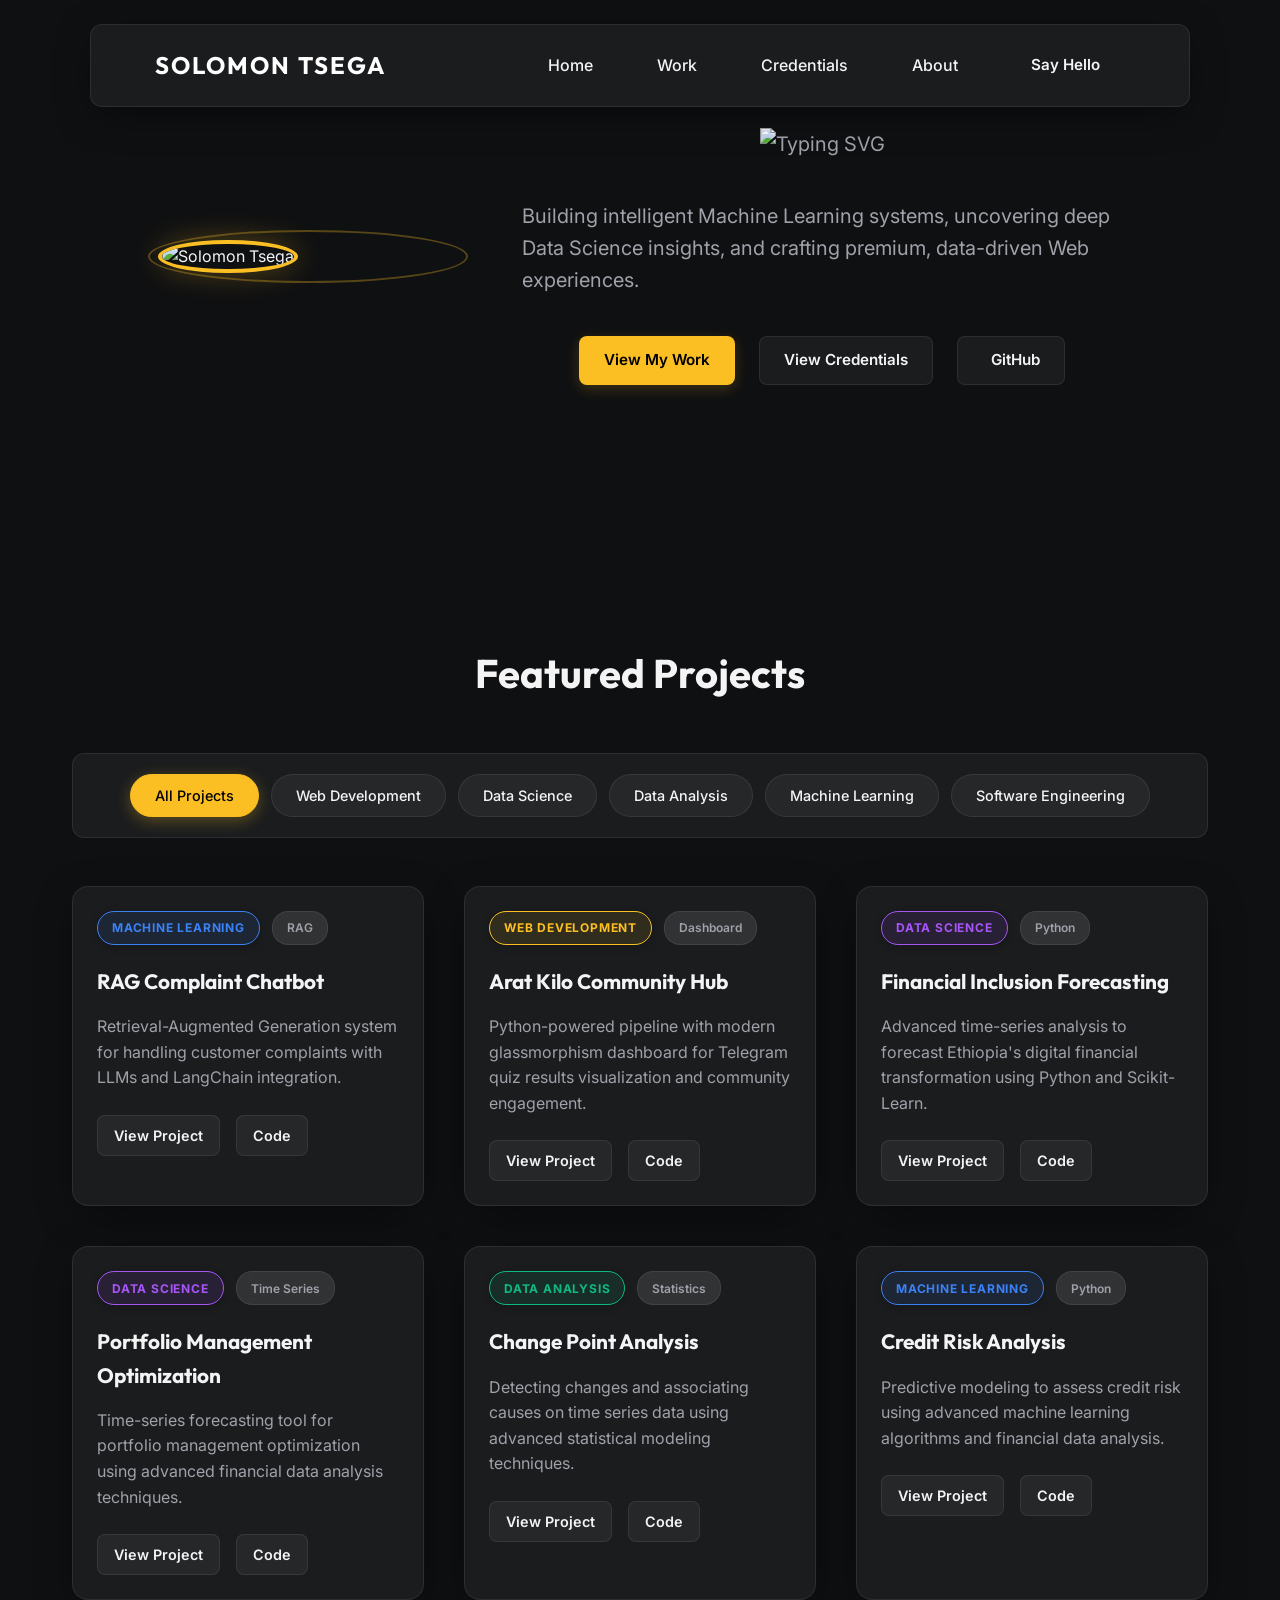
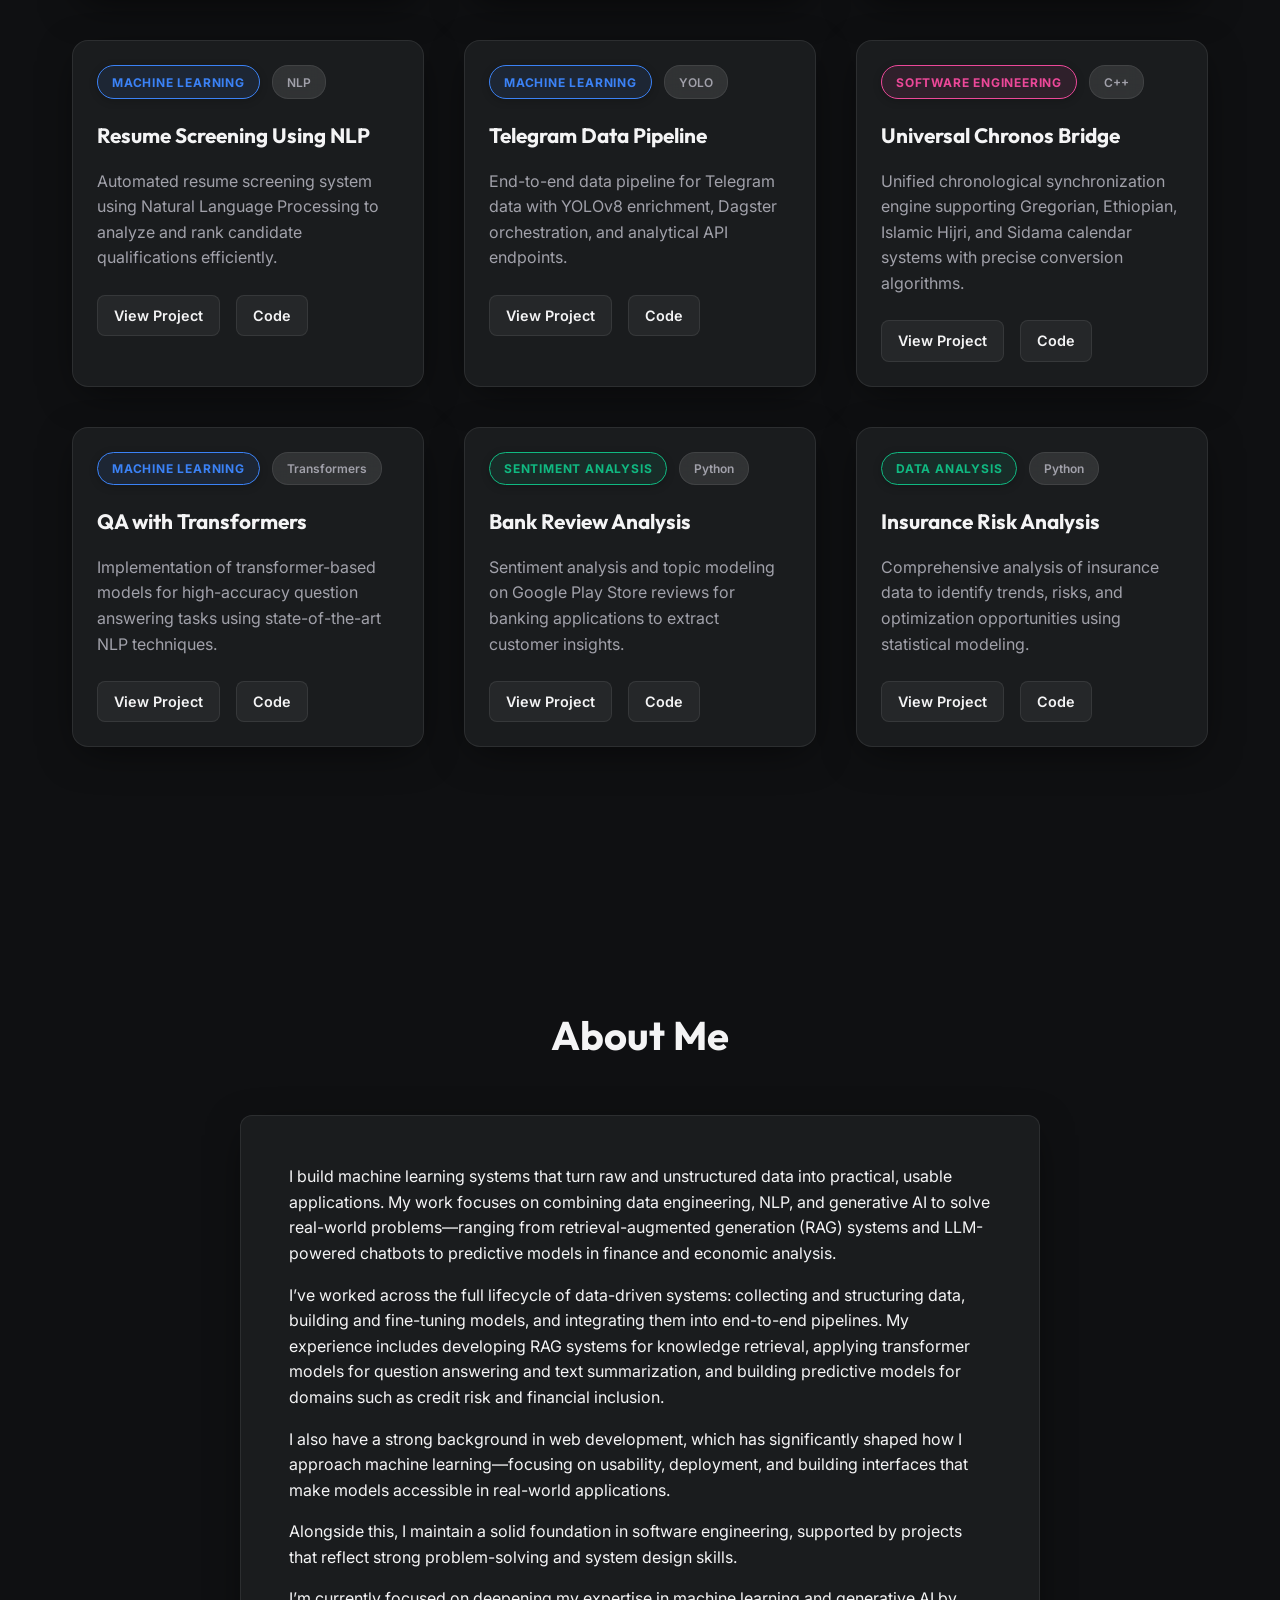
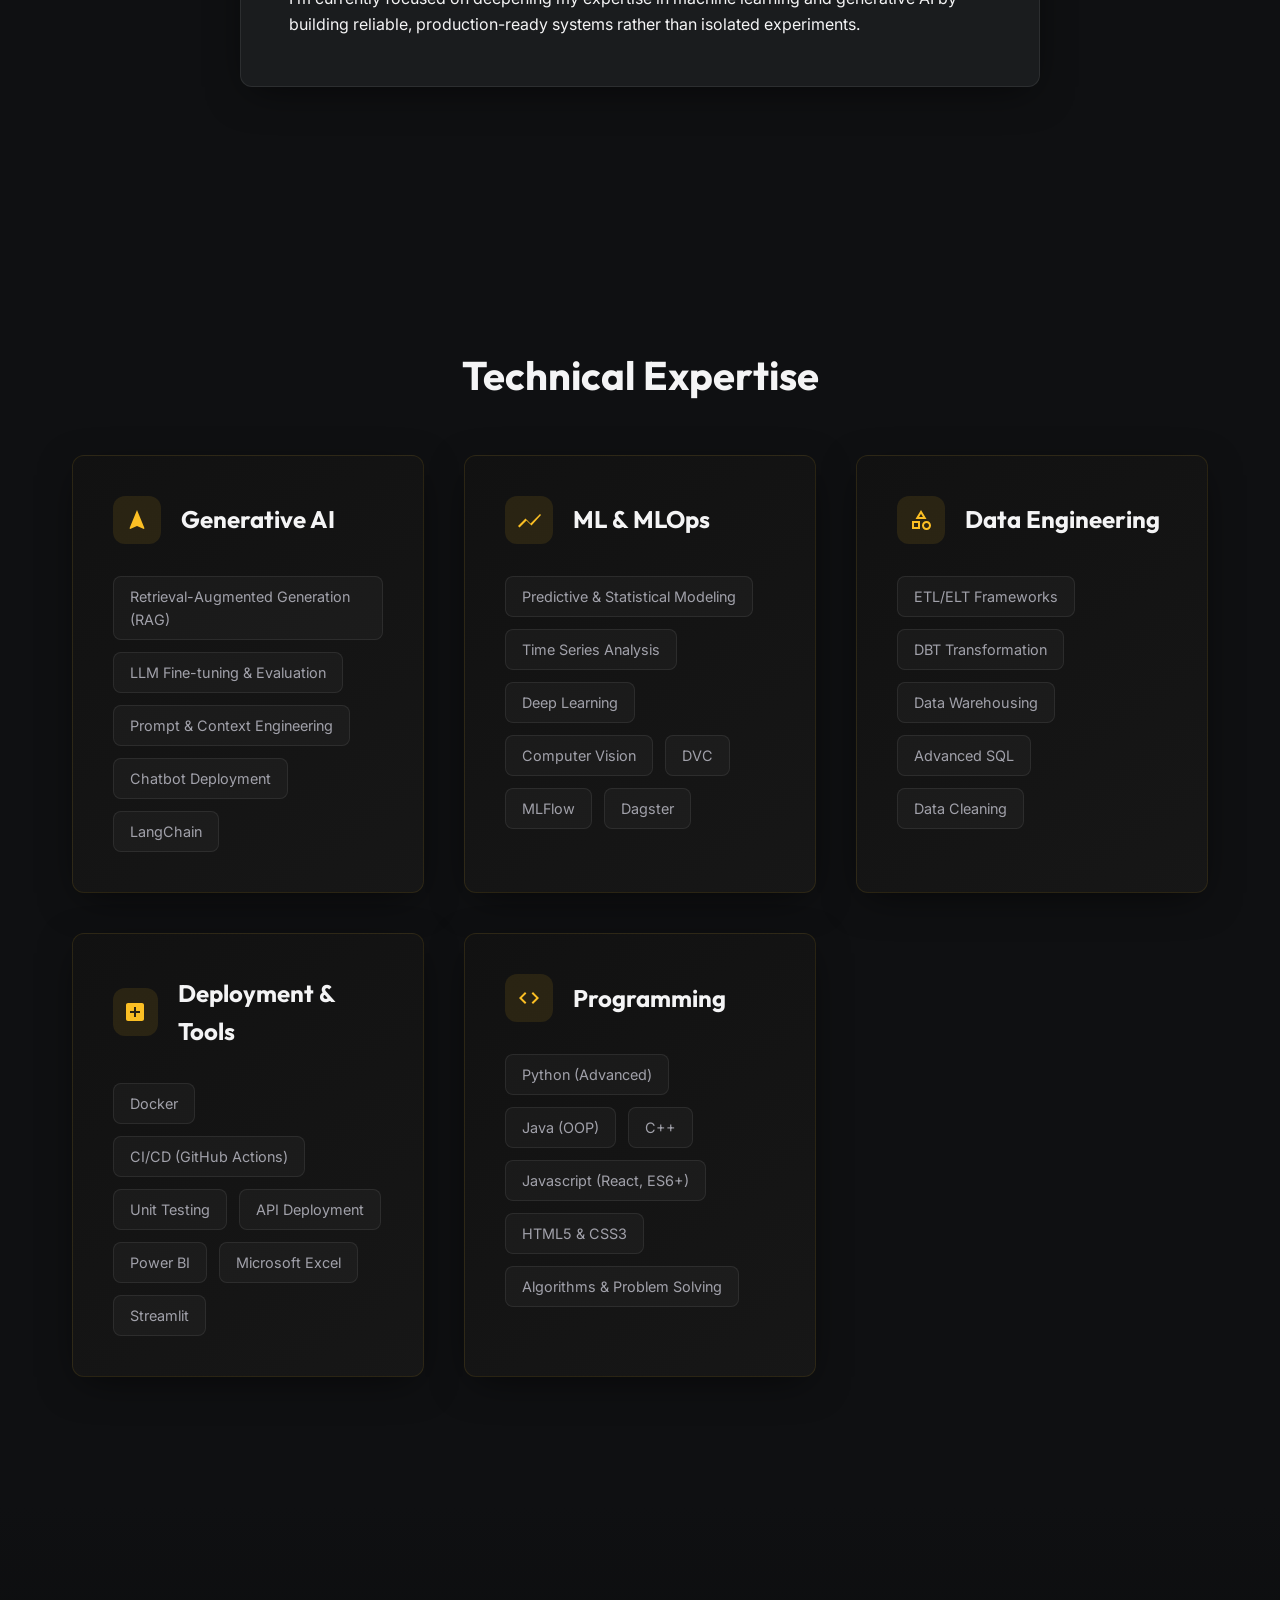
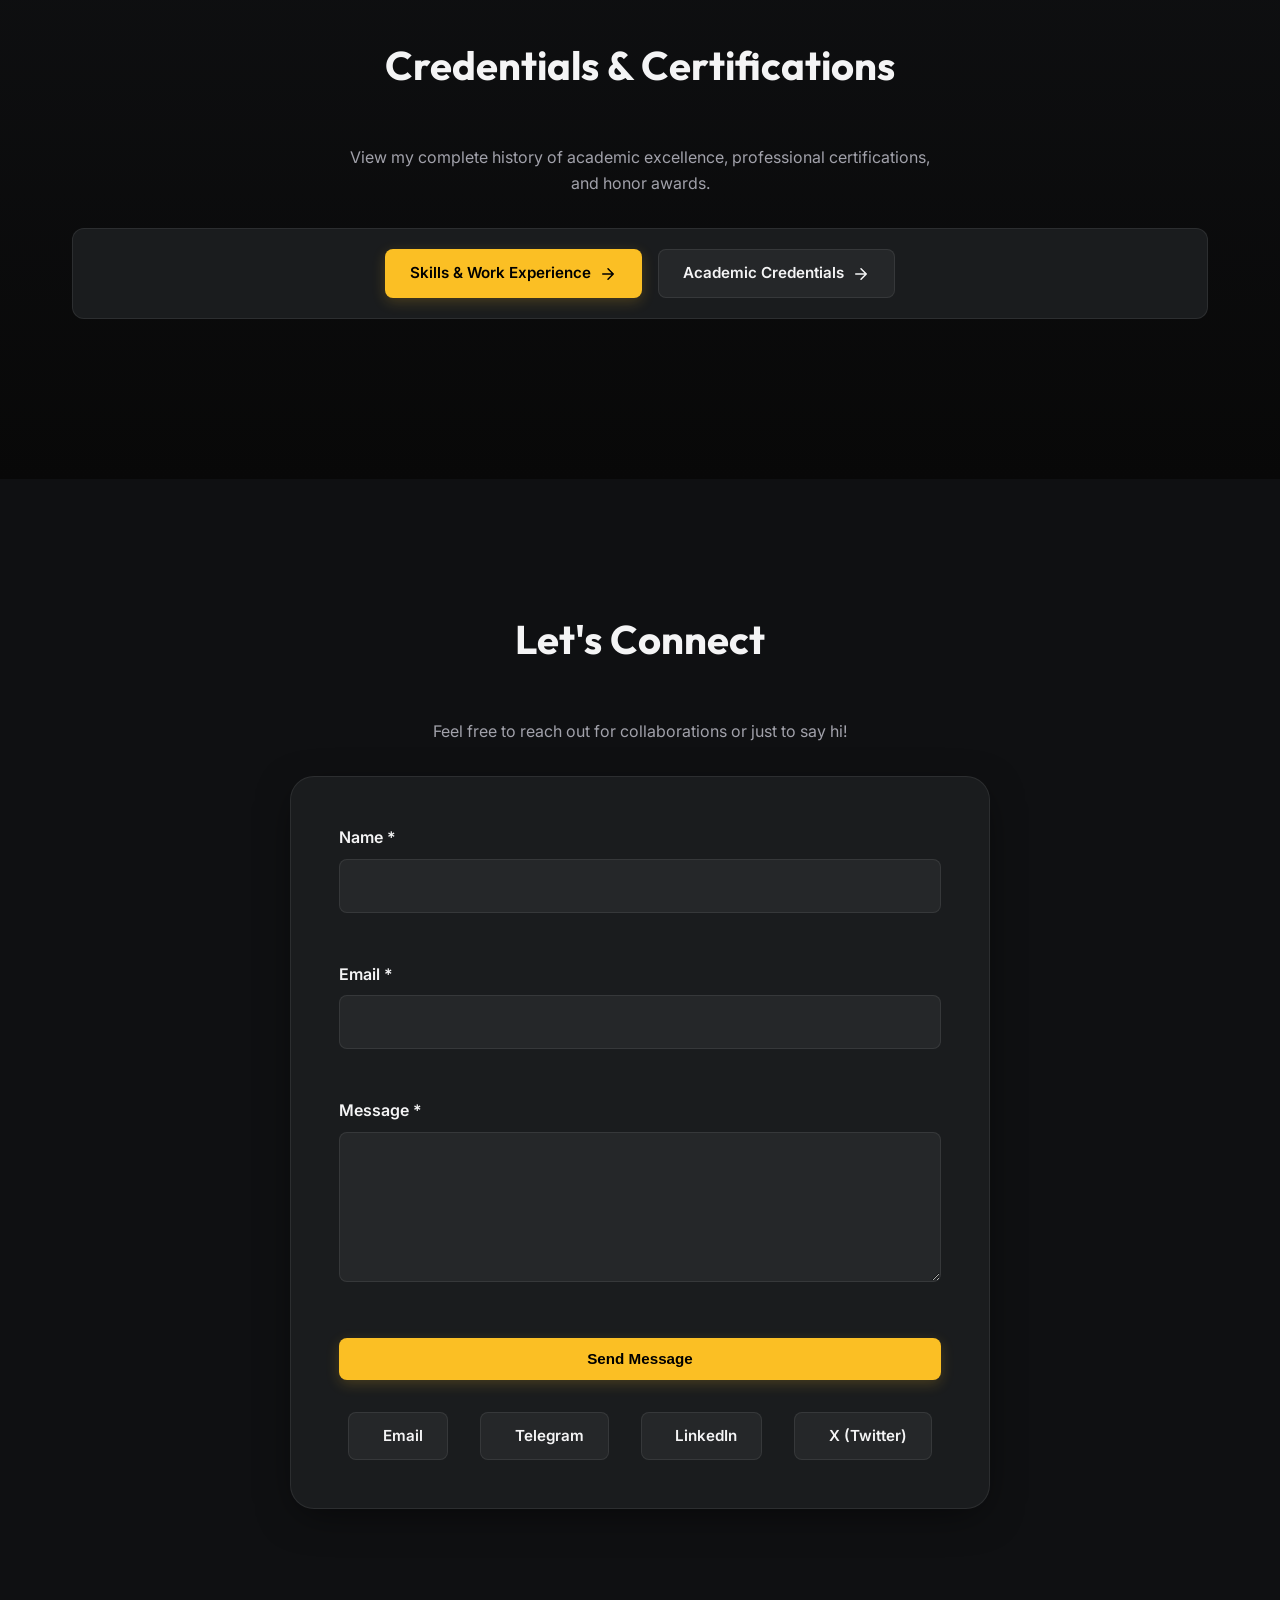
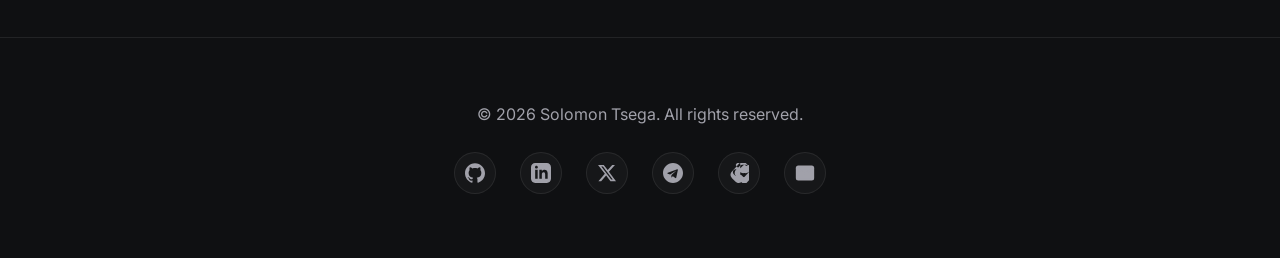
==== commit a14db6fe: "Updated the footer links" ====
--- a/index.html
+++ b/index.html
@@ -101,7 +101,7 @@
                     <p align="center">
                         <picture>
                             <source media="(max-width: 480px)" 
-                                srcset="https://readme-typing-svg.demolab.com?font=Fira+Code&weight=600&size=19&duration=3500&pause=1000&color=70A5FD&center=true&vCenter=true&random=false&width=350&lines=Machine+Learning+%7C+Data+Science+%7C+A.I.;NLP+%26+Transformer+Models+%7C+LLMs+%26+RAG;SQL+%26+Advanced+Data+Analysis;AI+Model+Evaluation+%26+Deployment">
+                                srcset="https://readme-typing-svg.demolab.com?font=Fira+Code&weight=600&size=19&duration=3500&pause=1000&color=70A5FD&center=true&vCenter=true&random=false&width=310&lines=Machine+Learning+%7C+Data+Science+%7C+A.I.;NLP+%26+Transformer+Models+%7C+LLMs+%26+RAG;SQL+%26+Advanced+Data+Analysis;AI+Model+Evaluation+%26+Deployment">
                             <img src="https://readme-typing-svg.demolab.com?font=Fira+Code&weight=600&size=22&duration=3500&pause=1000&color=70A5FD&center=true&vCenter=true&random=false&width=600&lines=Machine+Learning+%7C+Data+Science+%7C+A.I.;NLP+%26+Transformer+Models+%7C+LLMs+%26+RAG;SQL+%26+Advanced+Data+Analysis+%7C+Visualization;AI+Model+Evaluation+%26+Deployment+%7C+MLOps;Python+%7C+FastAPI+%7C+Full-Stack+Development;Turning+Raw+Data+Into+Actionable+Intelligence"
                                 alt="Typing SVG" class="hero-typing-svg" />
                         </picture>
@@ -670,14 +670,39 @@
 
     <footer class="footer" role="contentinfo">
         <div class="container">
-            <p>&copy; 2026 Solomon Tsega.</p>
-            <div style="margin-top: 1rem;">
-                <a href="https://github.com/soltsega" target="_blank" rel="noopener noreferrer"
-                    style="color: var(--text-dim); text-decoration: none; margin: 0 10px;">GitHub</a>
-                <a href="https://www.linkedin.com/in/solomontsega/" target="_blank" rel="noopener noreferrer"
-                    style="color: var(--text-dim); text-decoration: none; margin: 0 10px;">LinkedIn</a>
-                <a href="https://x.com/SolomonTse567" target="_blank" rel="noopener noreferrer"
-                    style="color: var(--text-dim); text-decoration: none; margin: 0 10px;">X (Twitter)</a>
+            <p>&copy; 2026 Solomon Tsega. All rights reserved.</p>
+            <div class="footer-socials">
+                <a href="https://github.com/soltsega" target="_blank" rel="noopener noreferrer" aria-label="GitHub">
+                    <svg xmlns="http://www.w3.org/2000/svg" viewBox="0 0 24 24">
+                        <path d="M12 .297c-6.63 0-12 5.373-12 12 0 5.303 3.438 9.8 8.205 11.385.6.113.82-.258.82-.577 0-.285-.01-1.04-.015-2.04-3.338.724-4.042-1.61-4.042-1.61C4.422 18.07 3.633 17.7 3.633 17.7c-1.087-.744.084-.729.084-.729 1.205.084 1.838 1.236 1.838 1.236 1.07 1.835 2.809 1.305 3.495.998.108-.776.417-1.305.76-1.605-2.665-.3-5.466-1.332-5.466-5.93 0-1.31.465-2.38 1.235-3.22-.135-.303-.54-1.523.105-3.176 0 0 1.005-.322 3.3 1.23.96-.267 1.98-.399 3-.405 1.02.006 2.04.138 3 .405 2.28-1.552 3.285-1.23 3.285-1.23.645 1.653.24 2.873.12 3.176.765.84 1.23 1.91 1.23 3.22 0 4.61-2.805 5.625-5.475 5.92.42.36.81 1.096.81 2.22 0 1.606-.015 2.896-.015 3.286 0 .315.21.69.825.57C20.565 22.092 24 17.592 24 12.297c0-6.627-5.373-12-12-12" />
+                    </svg>
+                </a>
+                <a href="https://www.linkedin.com/in/solomontsega/" target="_blank" rel="noopener noreferrer" aria-label="LinkedIn">
+                    <svg xmlns="http://www.w3.org/2000/svg" viewBox="0 0 24 24">
+                        <path d="M19 0h-14c-2.761 0-5 2.239-5 5v14c0 2.761 2.239 5 5 5h14c2.762 0 5-2.238 5-5v-14c0-2.761-2.238-5-5-5zm-11 19h-3v-11h3v11zm-1.5-12.268c-.966 0-1.75-.79-1.75-1.764s.784-1.764 1.75-1.764 1.75.79 1.75 1.764-.783 1.764-1.75 1.764zm13.5 12.268h-3v-5.604c0-3.368-4-3.113-4 0v5.604h-3v-11h3v1.765c1.396-2.586 7-2.777 7 2.476v6.759z" />
+                    </svg>
+                </a>
+                <a href="https://x.com/SolomonTse567" target="_blank" rel="noopener noreferrer" aria-label="X (Twitter)">
+                    <svg viewBox="0 0 24 24" xmlns="http://www.w3.org/2000/svg">
+                        <path d="M18.244 2.25h3.308l-7.227 8.26 8.502 11.24H16.17l-5.214-6.817L4.99 21.75H1.68l7.73-8.835L1.254 2.25H8.08l4.713 6.231zm-1.161 17.52h1.833L7.084 4.126H5.117z" />
+                    </svg>
+                </a>
+                <a href="https://t.me/Goahdsol16" target="_blank" rel="noopener noreferrer" aria-label="Telegram">
+                    <svg viewBox="0 0 24 24" xmlns="http://www.w3.org/2000/svg">
+                        <path d="M12 0C5.373 0 0 5.373 0 12s5.373 12 12 12 12-5.373 12-12S18.627 0 12 0zm5.894 8.221l-1.97 9.28c-.145.658-.537.818-1.084.508l-3-2.21-1.446 1.394c-.14.14-.24.24-.44.24l.197-2.97 5.4-4.88c.23-.204-.055-.317-.356-.117l-6.67 4.198-2.88-.9c-.628-.198-.643-.628.13-.924l11.26-4.34c.52-.198.98.117.813.901z" />
+                    </svg>
+                </a>
+                <a href="https://leetcode.com/u/solomon_tsega/" target="_blank" rel="noopener noreferrer" aria-label="LeetCode">
+                    <svg role="img" viewBox="0 0 24 24" xmlns="http://www.w3.org/2000/svg">
+                        <path d="M13.483 0a1.374 1.374 0 0 0-.961.438L7.116 6.226l-3.854 4.126a5.266 5.266 0 0 0-1.209 2.104 5.35 5.35 0 0 0-.125.513 5.527 5.527 0 0 0 .062 2.362 5.83 5.83 0 0 0 .349 1.017 5.938 5.938 0 0 0 1.271 1.818l4.277 4.193.039.038c2.248 2.165 5.852 2.133 8.063-.074l2.396-2.392c.54-.54.54-1.414 0-1.954l-2.396-2.392c-2.211-2.207-5.815-2.239-8.063-.074l-.039.038-2.129-2.088c-.684-.672-1.096-1.579-1.096-2.545 0-1.966 1.593-3.559 3.559-3.559a3.548 3.548 0 0 1 2.545 1.096l2.129 2.088.039.038c2.248 2.165 5.852 2.133 8.063-.074l2.396-2.392c.54-.54.54-1.414 0-1.954l-2.396-2.392c-2.211-2.207-5.815-2.239-8.063-.074l-.039.038-4.277 4.193a5.938 5.938 0 0 0-1.271 1.818 5.83 5.83 0 0 0-.349 1.017 5.527 5.527 0 0 0-.062 2.362 5.35 5.35 0 0 0 .125.513 5.266 5.266 0 0 0 1.209 2.104l3.854 4.126 5.406 5.788a1.374 1.374 0 0 0 .961.438 1.374 1.374 0 0 0 .961-.438l5.406-5.788 3.854-4.126a5.266 5.266 0 0 0 1.209-2.104 5.35 5.35 0 0 0 .125-.513 5.527 5.527 0 0 0-.062-2.362 5.83 5.83 0 0 0-.349-1.017 5.938 5.938 0 0 0-1.271-1.818l-4.277-4.193-.039-.038c-2.248-2.165-5.852-2.133-8.063.074l-2.396 2.392c-.54.54-.54 1.414 0 1.954l2.396 2.392c2.211 2.207 5.815 2.239 8.063.074l.039-.038 2.129-2.088c.684-.672 1.096-1.579 1.096-2.545 0-1.966-1.593-3.559-3.559-3.559a3.548 3.548 0 0 0-2.545 1.096l-2.129 2.088-.039.038c-2.248 2.165-5.852 2.133-8.063.074l-2.396-2.392c-.54-.54-.54-1.414 0-1.954l2.396-2.392c2.211-2.207 5.815-2.239 8.063.074l.039.038 4.277 4.193a5.938 5.938 0 0 1 1.271 1.818 5.83 5.83 0 0 1 .349 1.017 5.527 5.527 0 0 1 .062 2.362 5.35 5.35 0 0 1-.125.513 5.266 5.266 0 0 1-1.209 2.104l-3.854 4.126-5.406 5.788a1.374 1.374 0 0 1-.961.438z" />
+                    </svg>
+                </a>
+                <a href="mailto:tsegasolomon538@gmail.com" aria-label="Email">
+                    <svg xmlns="http://www.w3.org/2000/svg" viewBox="0 0 24 24" fill="none" stroke="currentColor" stroke-width="2" stroke-linecap="round" stroke-linejoin="round">
+                        <path d="M4 4h16c1.1 0 2 .9 2 2v12c0 1.1-.9 2-2 2H4c-1.1 0-2-.9-2-2V6c0-1.1.9-2 2-2z"></path>
+                        <polyline points="22,6 12,13 2,6"></polyline>
+                    </svg>
+                </a>
             </div>
         </div>
     </footer>
--- a/index.css
+++ b/index.css
@@ -925,6 +925,43 @@
     text-align: center;
     border-top: 1px solid var(--glass-border);
     color: var(--text-dim);
+}
+
+.footer-socials {
+    display: flex;
+    justify-content: center;
+    gap: 1.5rem;
+    margin-top: 1.5rem;
+    flex-wrap: wrap;
+}
+
+.footer-socials a {
+    color: var(--text-dim);
+    transition: all 0.3s ease;
+    display: flex;
+    align-items: center;
+    justify-content: center;
+    width: 42px;
+    height: 42px;
+    background: rgba(255, 255, 255, 0.03);
+    border-radius: 50%;
+    border: 1px solid var(--glass-border);
+}
+
+.footer-socials a:hover,
+.footer-socials a:focus {
+    color: var(--accent-primary);
+    border-color: var(--accent-primary);
+    background: var(--accent-muted);
+    transform: translateY(-3px);
+    box-shadow: 0 5px 15px rgba(251, 191, 36, 0.2);
+    outline: none;
+}
+
+.footer-socials svg {
+    width: 20px;
+    height: 20px;
+    fill: currentColor;
 }
 
 @media (max-width: 768px) {
@@ -1444,16 +1481,22 @@
     }
 
     .footer p {
-        margin-bottom: 0.75rem;
-    }
-
-    .footer div {
-        margin-top: 0.75rem;
-    }
-
-    .footer a {
-        margin: 0 4px;
-        font-size: 0.8rem;
+        margin-bottom: 1rem;
+    }
+
+    .footer-socials {
+        gap: 1rem;
+        margin-top: 1.25rem;
+    }
+
+    .footer-socials a {
+        width: 38px;
+        height: 38px;
+    }
+
+    .footer-socials svg {
+        width: 18px;
+        height: 18px;
     }
 }
 
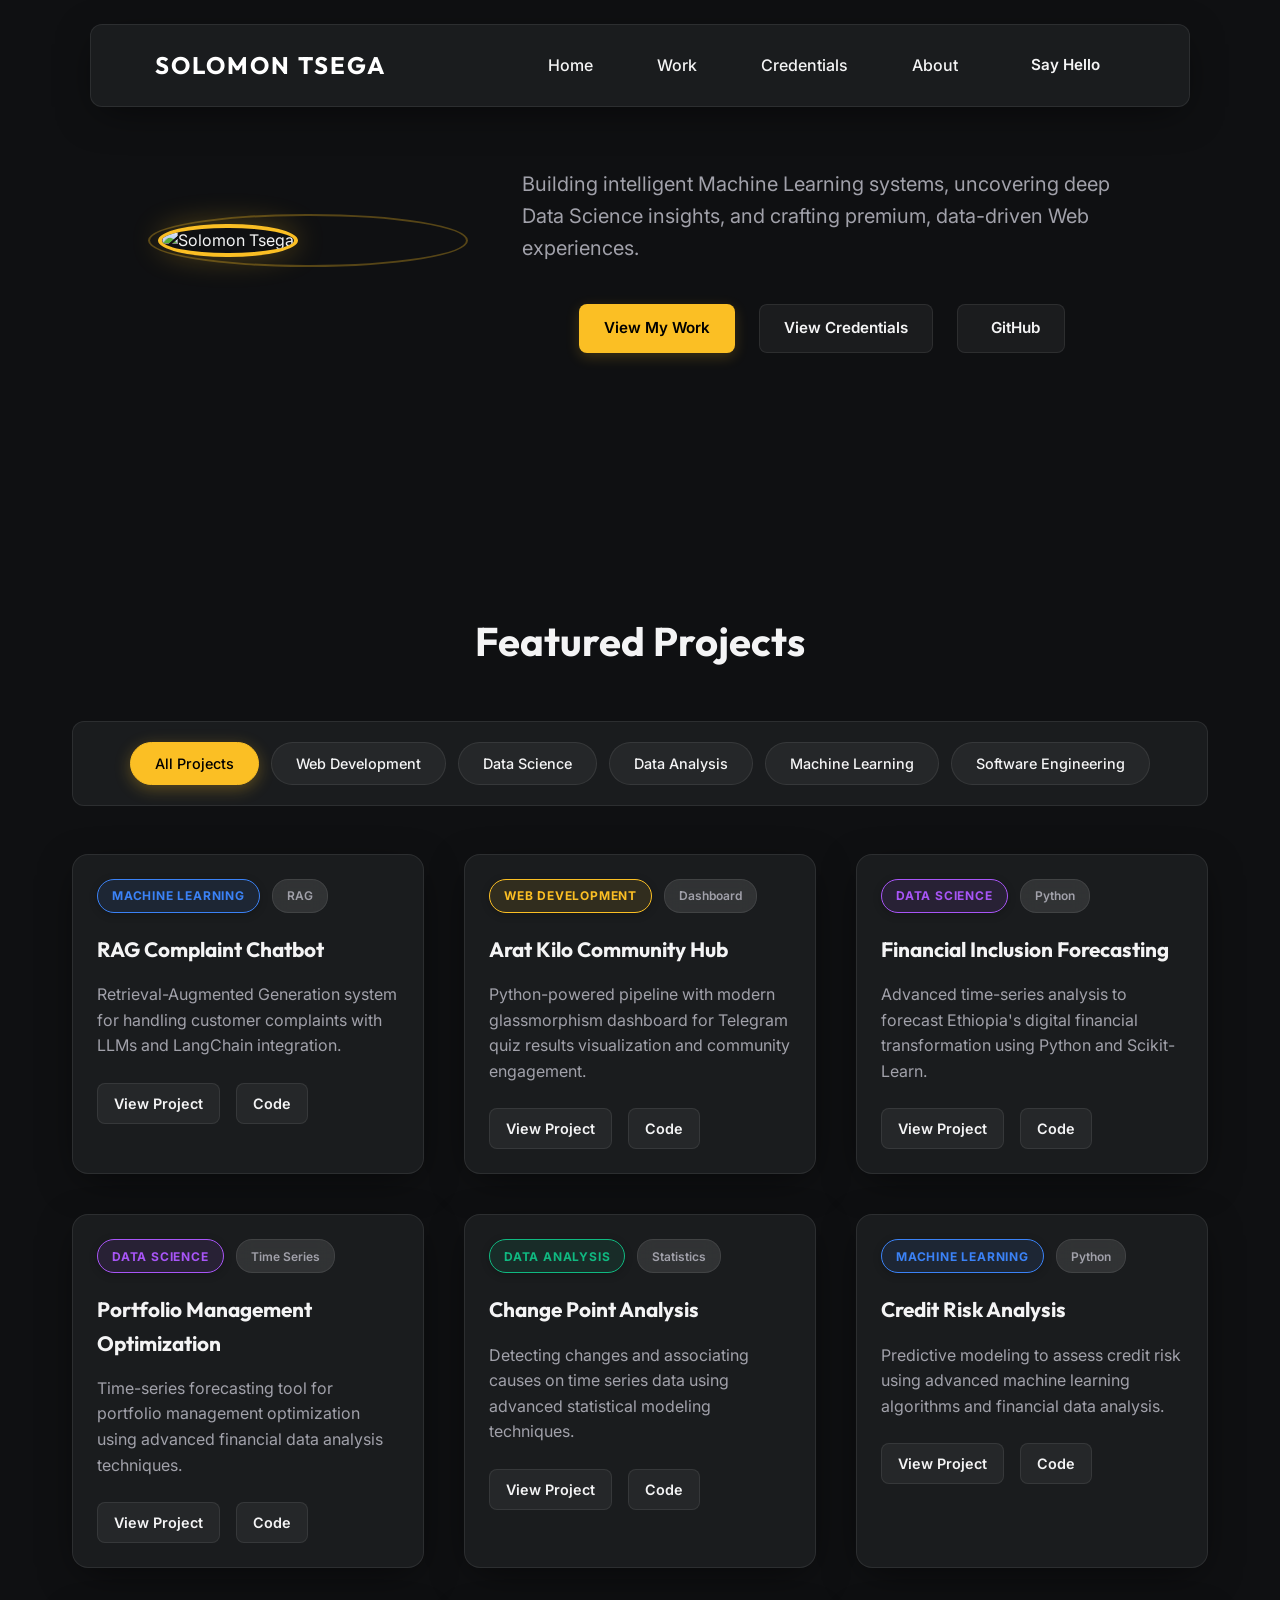
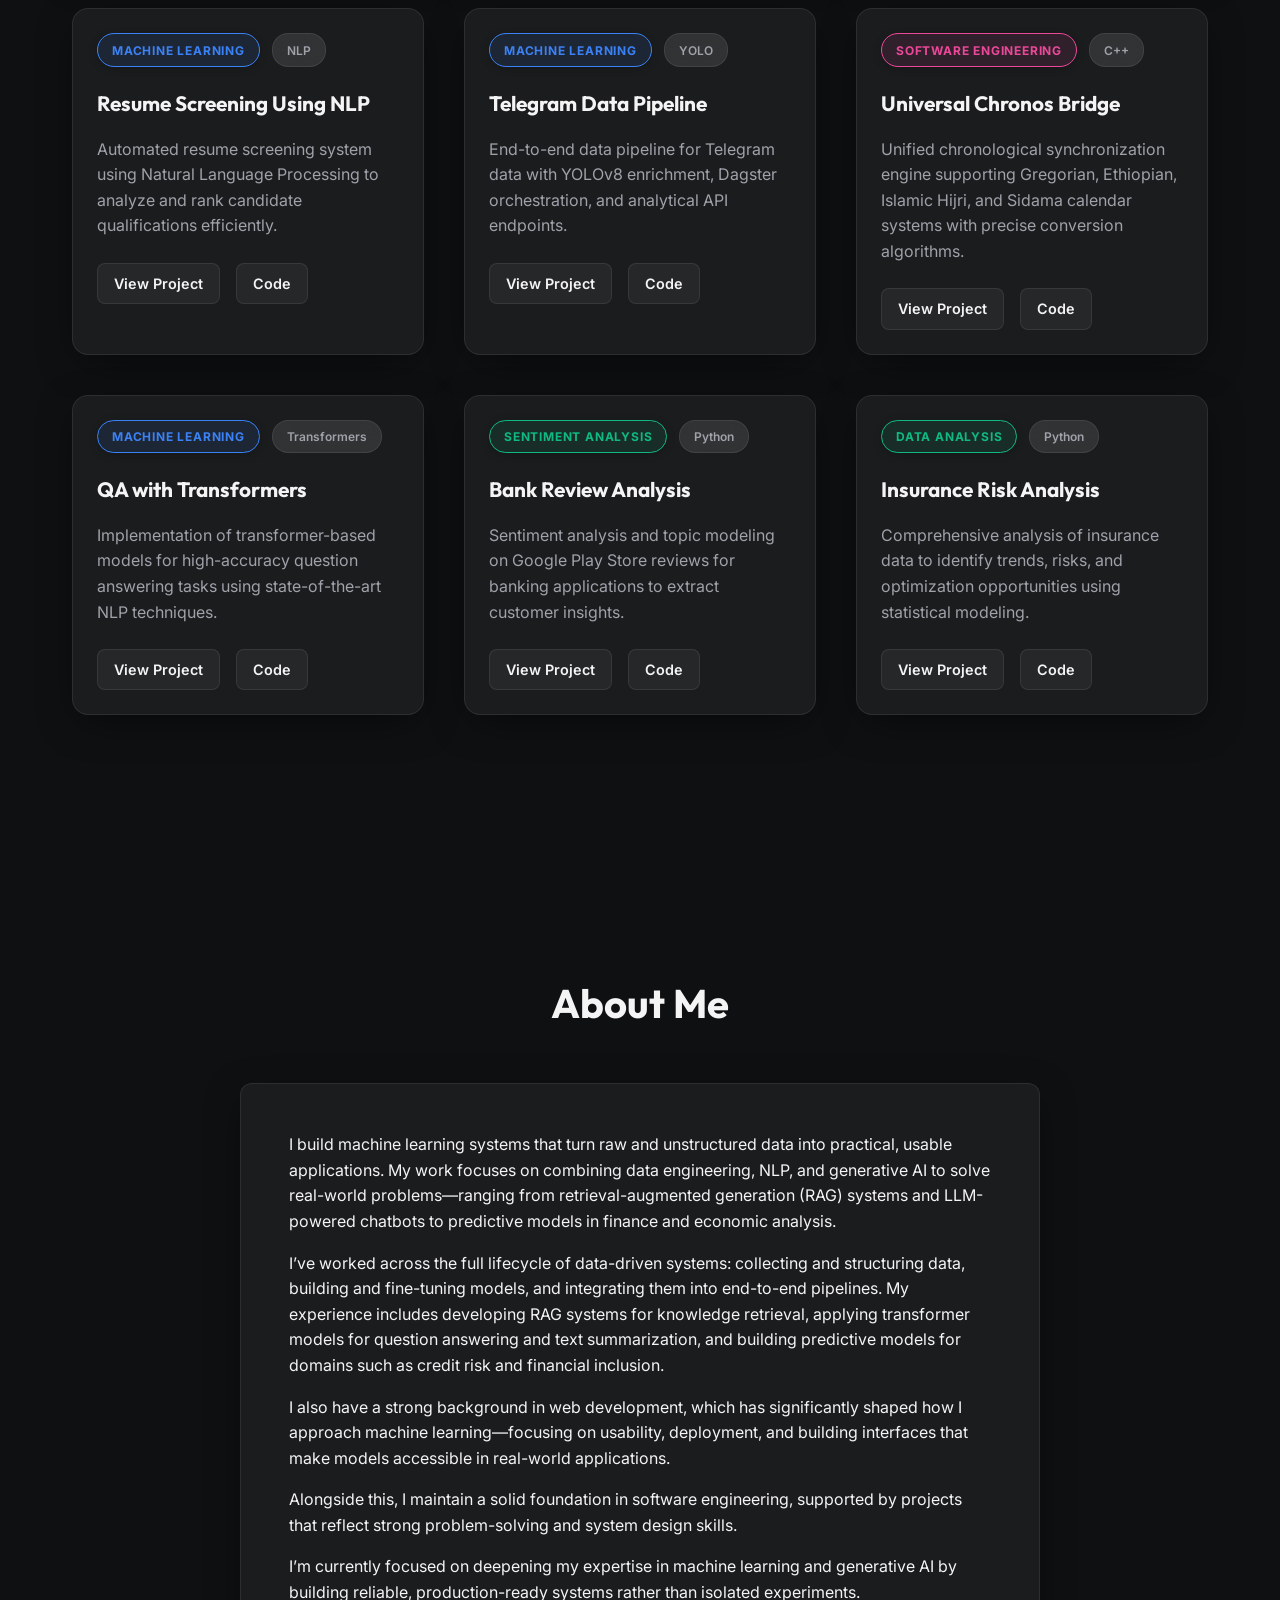
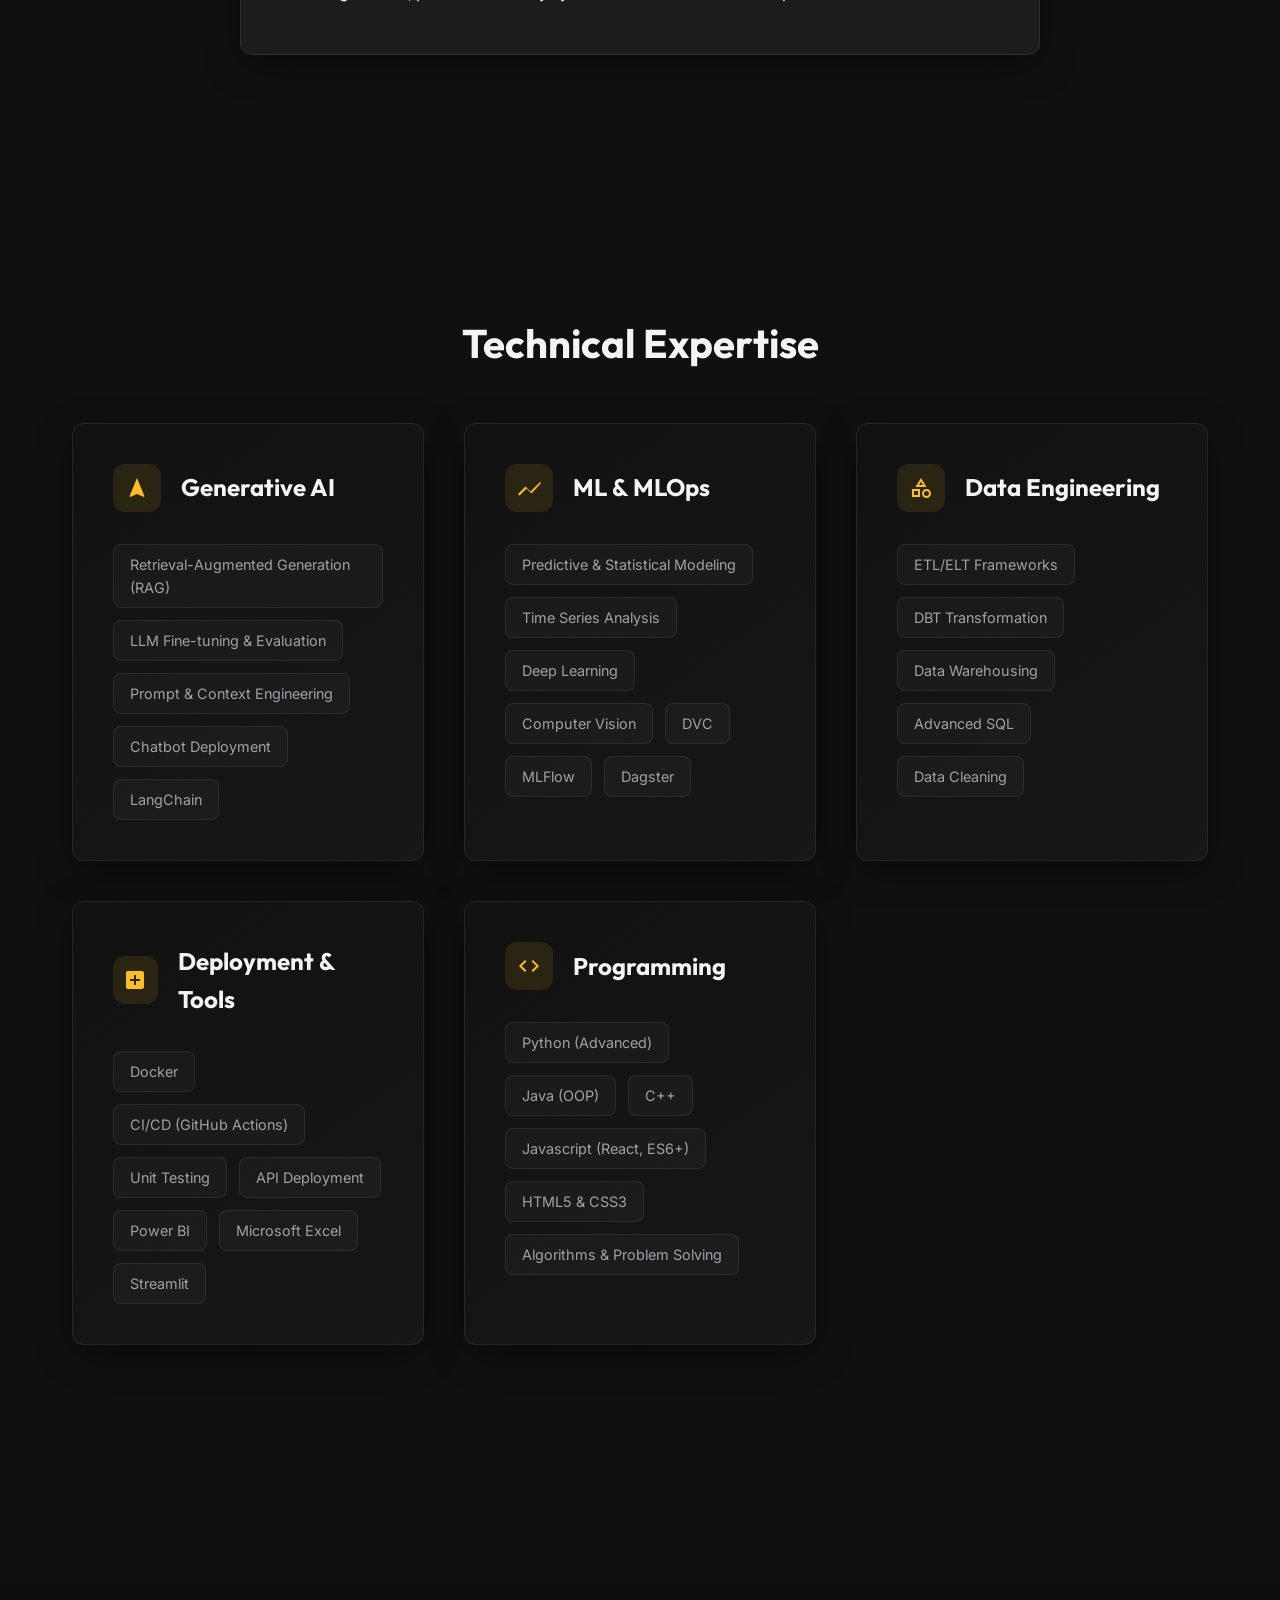
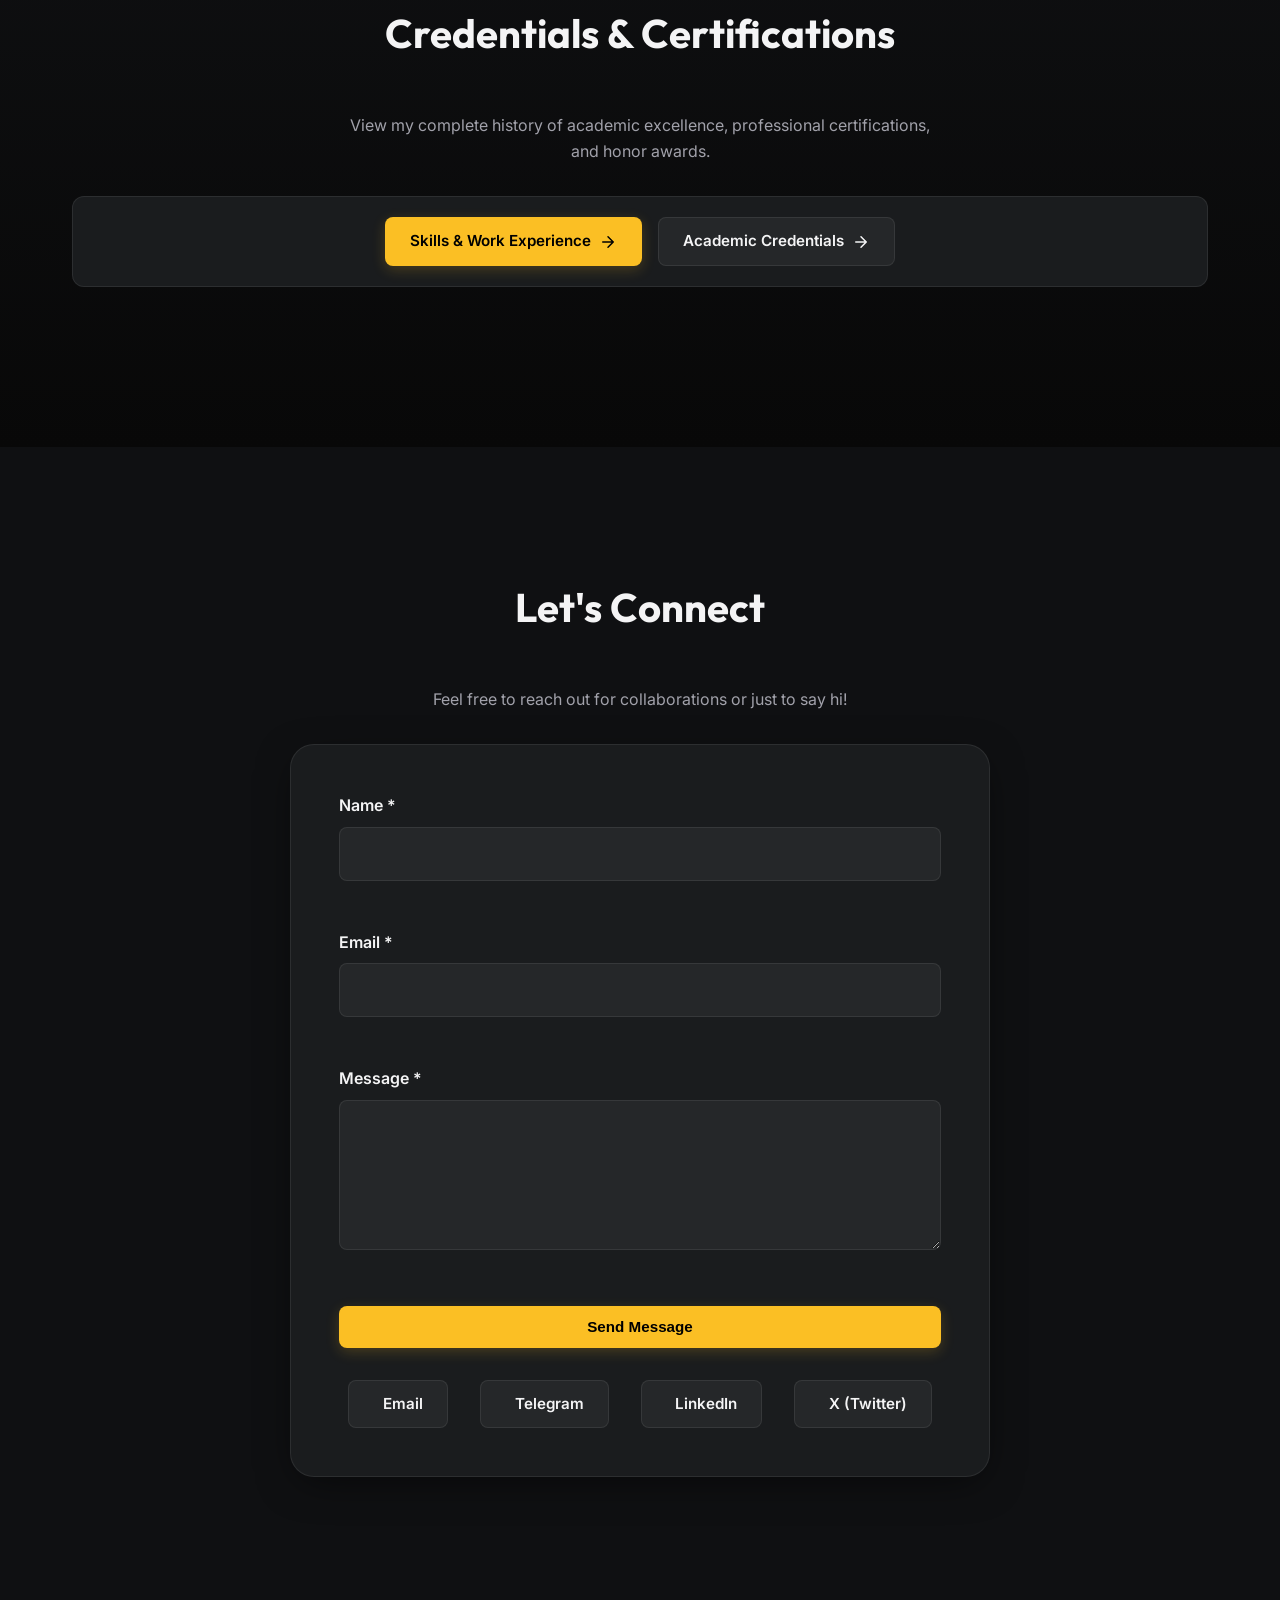
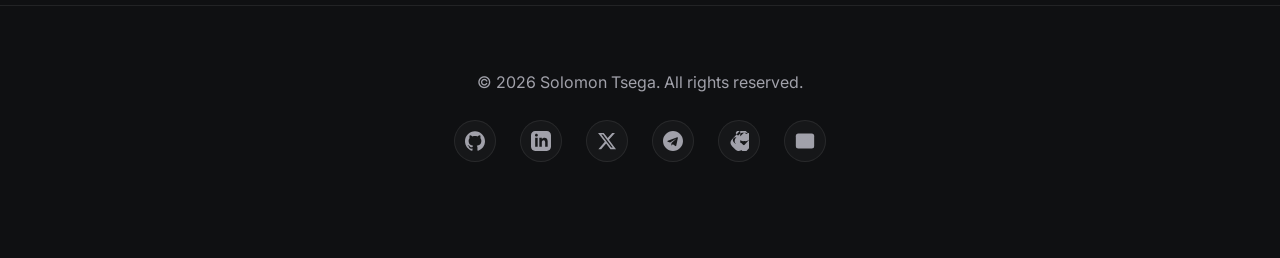
==== commit 7f090e75: "Added the certificate of MS Azure fundamentals" ====
--- a/index.html
+++ b/index.html
@@ -101,9 +101,9 @@
                     <p align="center">
                         <picture>
                             <source media="(max-width: 480px)" 
-                                srcset="https://readme-typing-svg.demolab.com?font=Fira+Code&weight=600&size=19&duration=3500&pause=1000&color=70A5FD&center=true&vCenter=true&random=false&width=310&lines=Machine+Learning+%7C+Data+Science+%7C+A.I.;NLP+%26+Transformer+Models+%7C+LLMs+%26+RAG;SQL+%26+Advanced+Data+Analysis;AI+Model+Evaluation+%26+Deployment">
+                                srcset="https://readme-typing-svg.demolab.com?font=Fira+Code&weight=600&size=18&duration=3500&pause=1000&color=70A5FD&center=true&vCenter=true&random=false&width=400&lines=Machine+Learning+%7C+Data+Science+%7C+A.I.;NLP+%26+Transformer+Models+%7C+LLMs+%26+RAG;SQL+%26+Advanced+Data+Analysis;AI+Model+Evaluation+%26+Deployment">
                             <img src="https://readme-typing-svg.demolab.com?font=Fira+Code&weight=600&size=22&duration=3500&pause=1000&color=70A5FD&center=true&vCenter=true&random=false&width=600&lines=Machine+Learning+%7C+Data+Science+%7C+A.I.;NLP+%26+Transformer+Models+%7C+LLMs+%26+RAG;SQL+%26+Advanced+Data+Analysis+%7C+Visualization;AI+Model+Evaluation+%26+Deployment+%7C+MLOps;Python+%7C+FastAPI+%7C+Full-Stack+Development;Turning+Raw+Data+Into+Actionable+Intelligence"
-                                alt="Typing SVG" class="hero-typing-svg" />
+                                alt="Typing SVG" class="hero-typing-svg" style="max-width: 95vw;" />
                         </picture>
                     </p>
                     <p class="reveal" style="animation-delay: 0.2s;">Building intelligent Machine Learning systems,
--- a/index.css
+++ b/index.css
@@ -40,6 +40,26 @@
     text-decoration: none;
     color: inherit;
     transition: 0.3s ease;
+}
+
+/* External Link Pointer */
+a[target="_blank"]:not(.btn):not(.footer-socials a):not(.social-icon a)::after {
+    content: '';
+    display: inline-block;
+    width: 12px;
+    height: 12px;
+    margin-left: 6px;
+    background-image: url("data:image/svg+xml,%3Csvg xmlns='http://www.w3.org/2000/svg' width='24' height='24' viewBox='0 0 24 24' fill='none' stroke='currentColor' stroke-width='2.5' stroke-linecap='round' stroke-linejoin='round'%3E%3Cpath d='M18 13v6a2 2 0 0 1-2 2H5a2 2 0 0 1-2-2V8a2 2 0 0 1 2-2h6'%3E%3C/path%3E%3Cpolyline points='15 3 21 3 21 9'%3E%3C/polyline%3E%3Cline x1='10' y1='14' x2='21' y2='3'%3E%3C/line%3E%3C/svg%3E");
+    background-size: contain;
+    background-repeat: no-repeat;
+    vertical-align: middle;
+    opacity: 0.7;
+    transition: transform 0.3s ease, opacity 0.3s ease;
+}
+
+a[target="_blank"]:not(.btn):not(.footer-socials a):not(.social-icon a):hover::after {
+    transform: translate(2px, -2px);
+    opacity: 1;
 }
 
 ul {
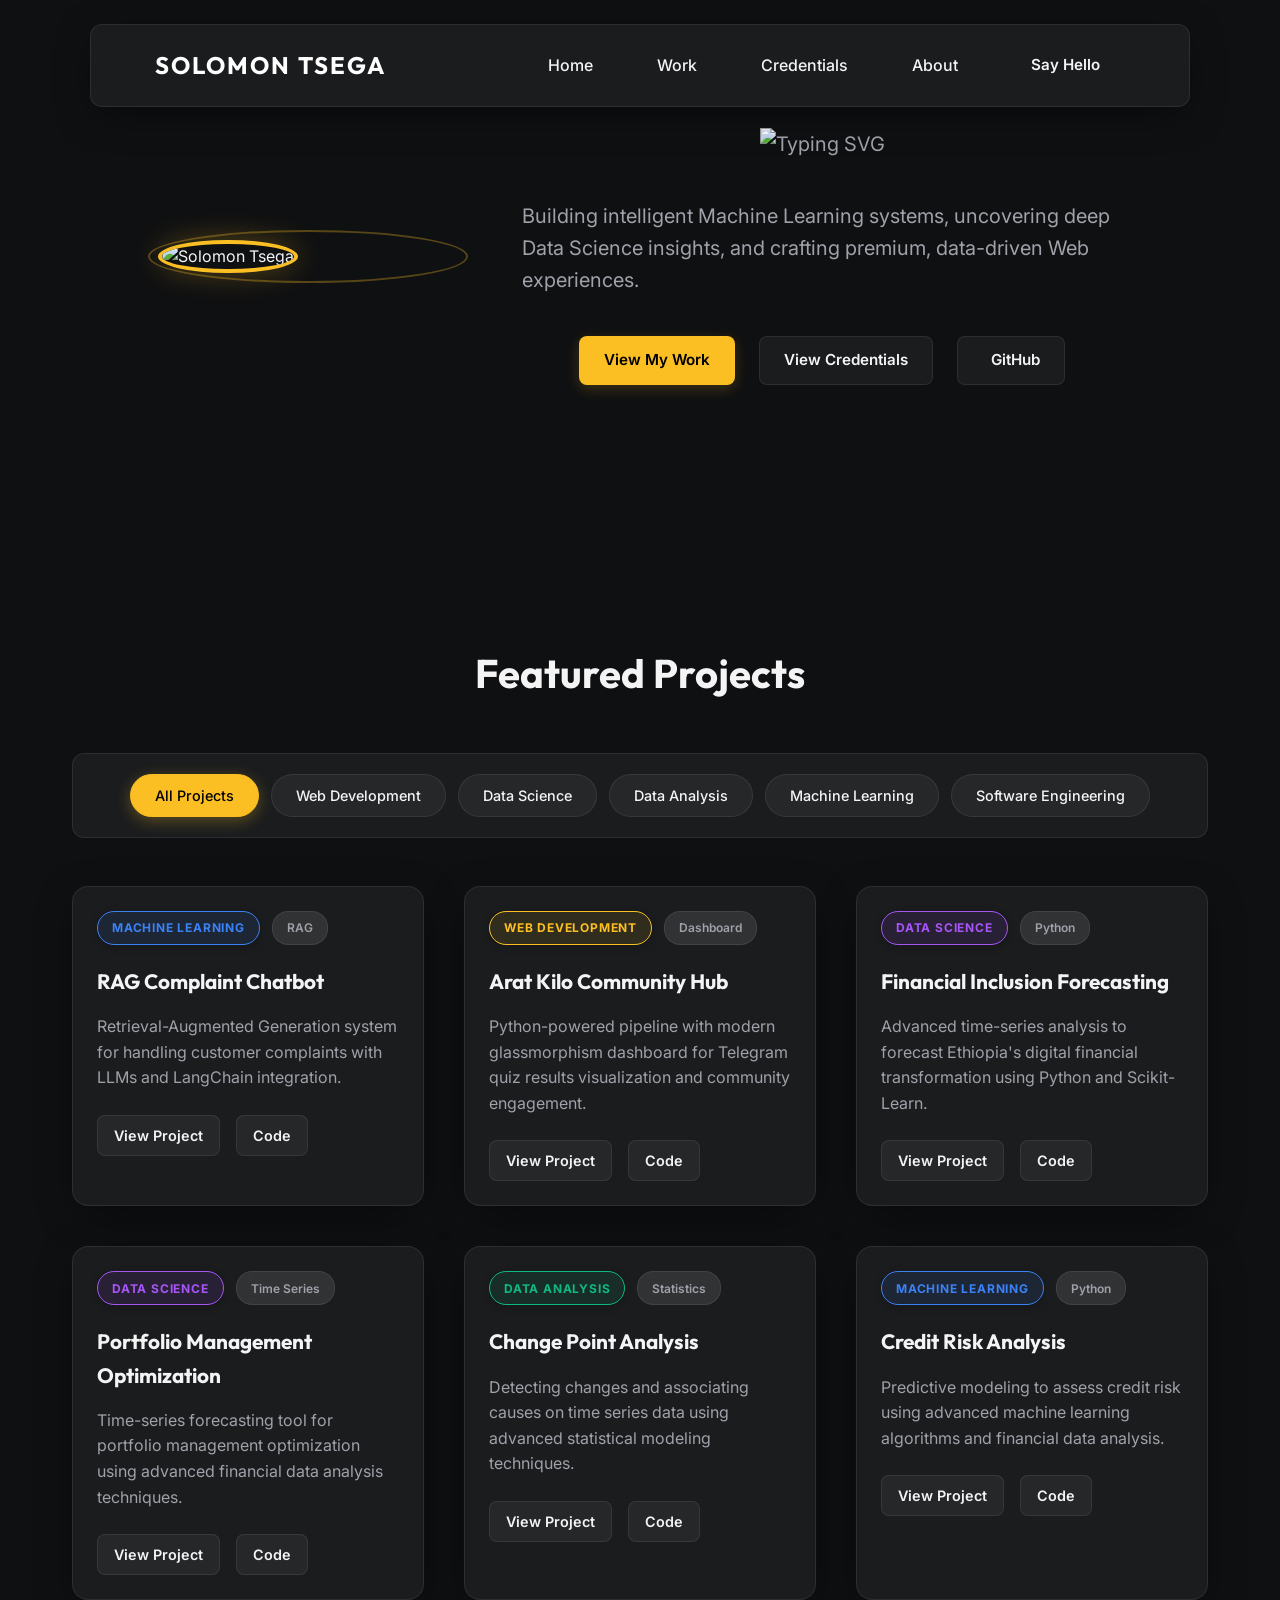
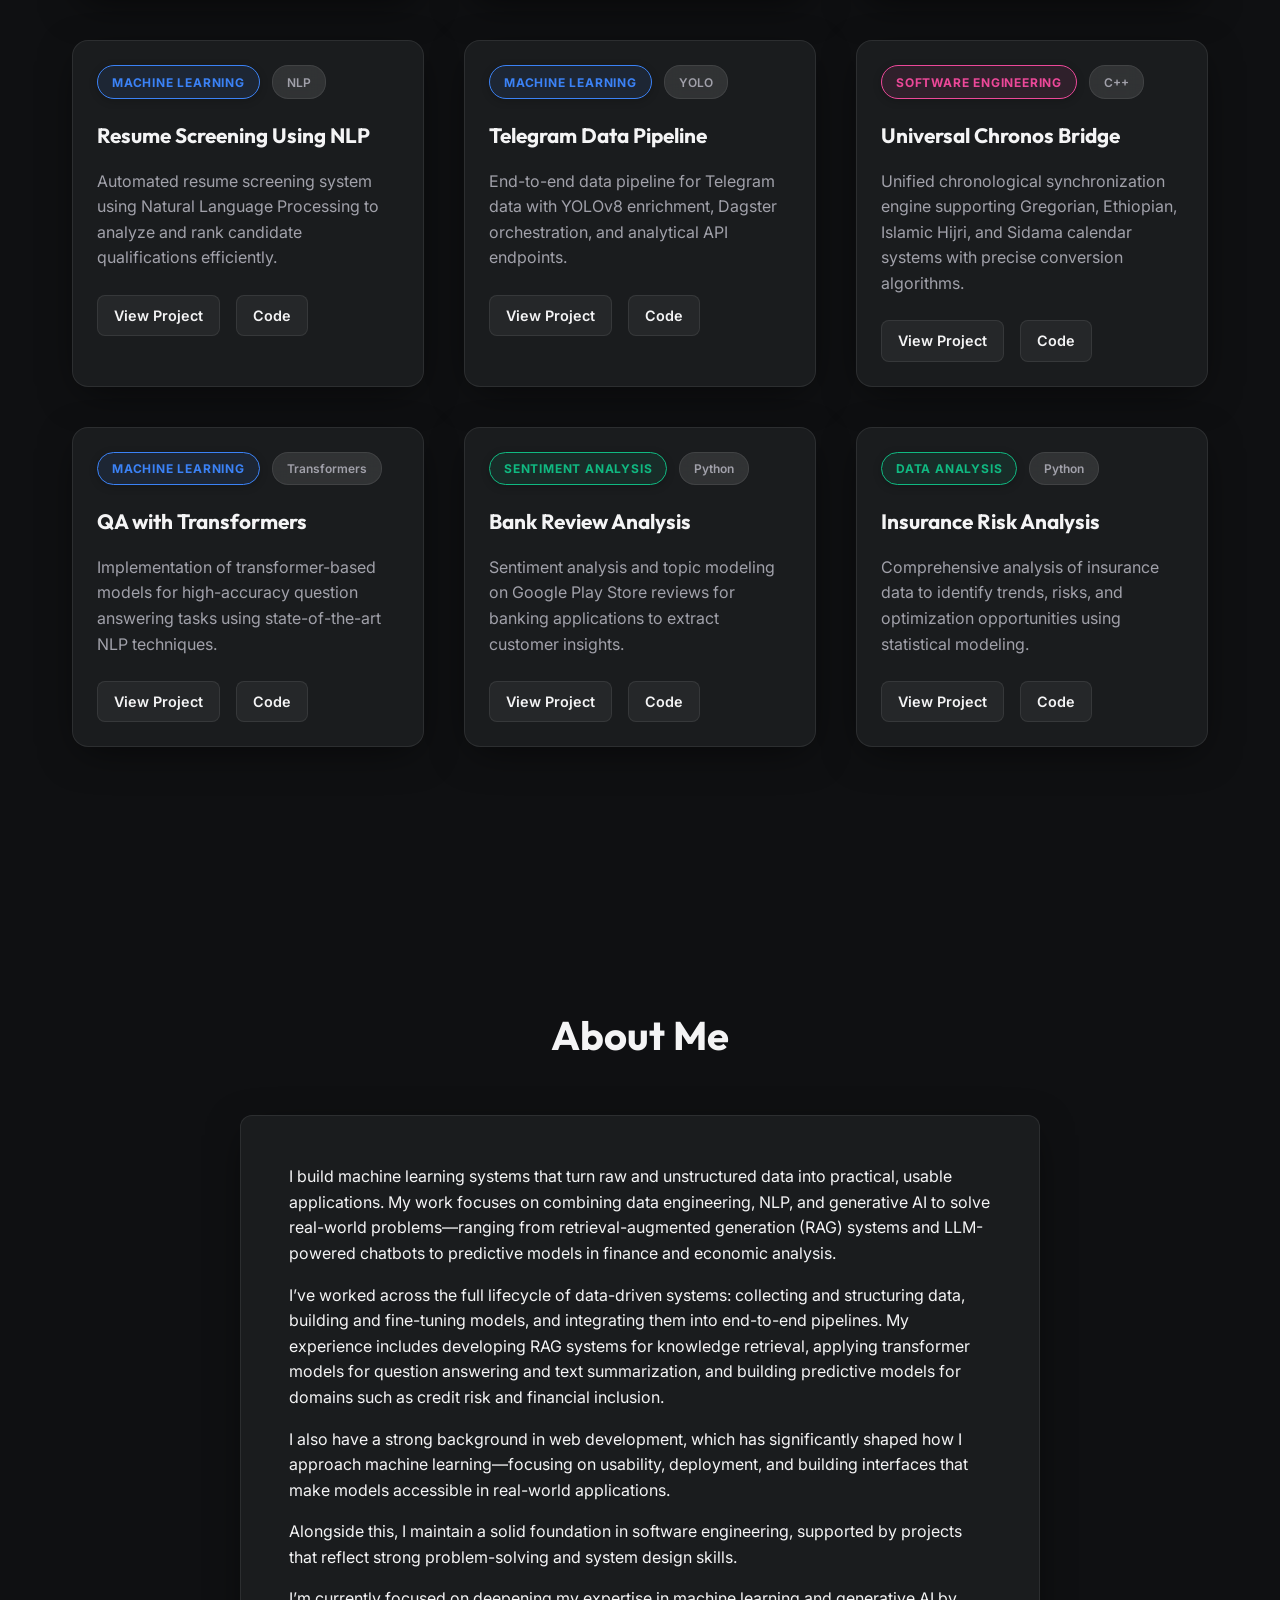
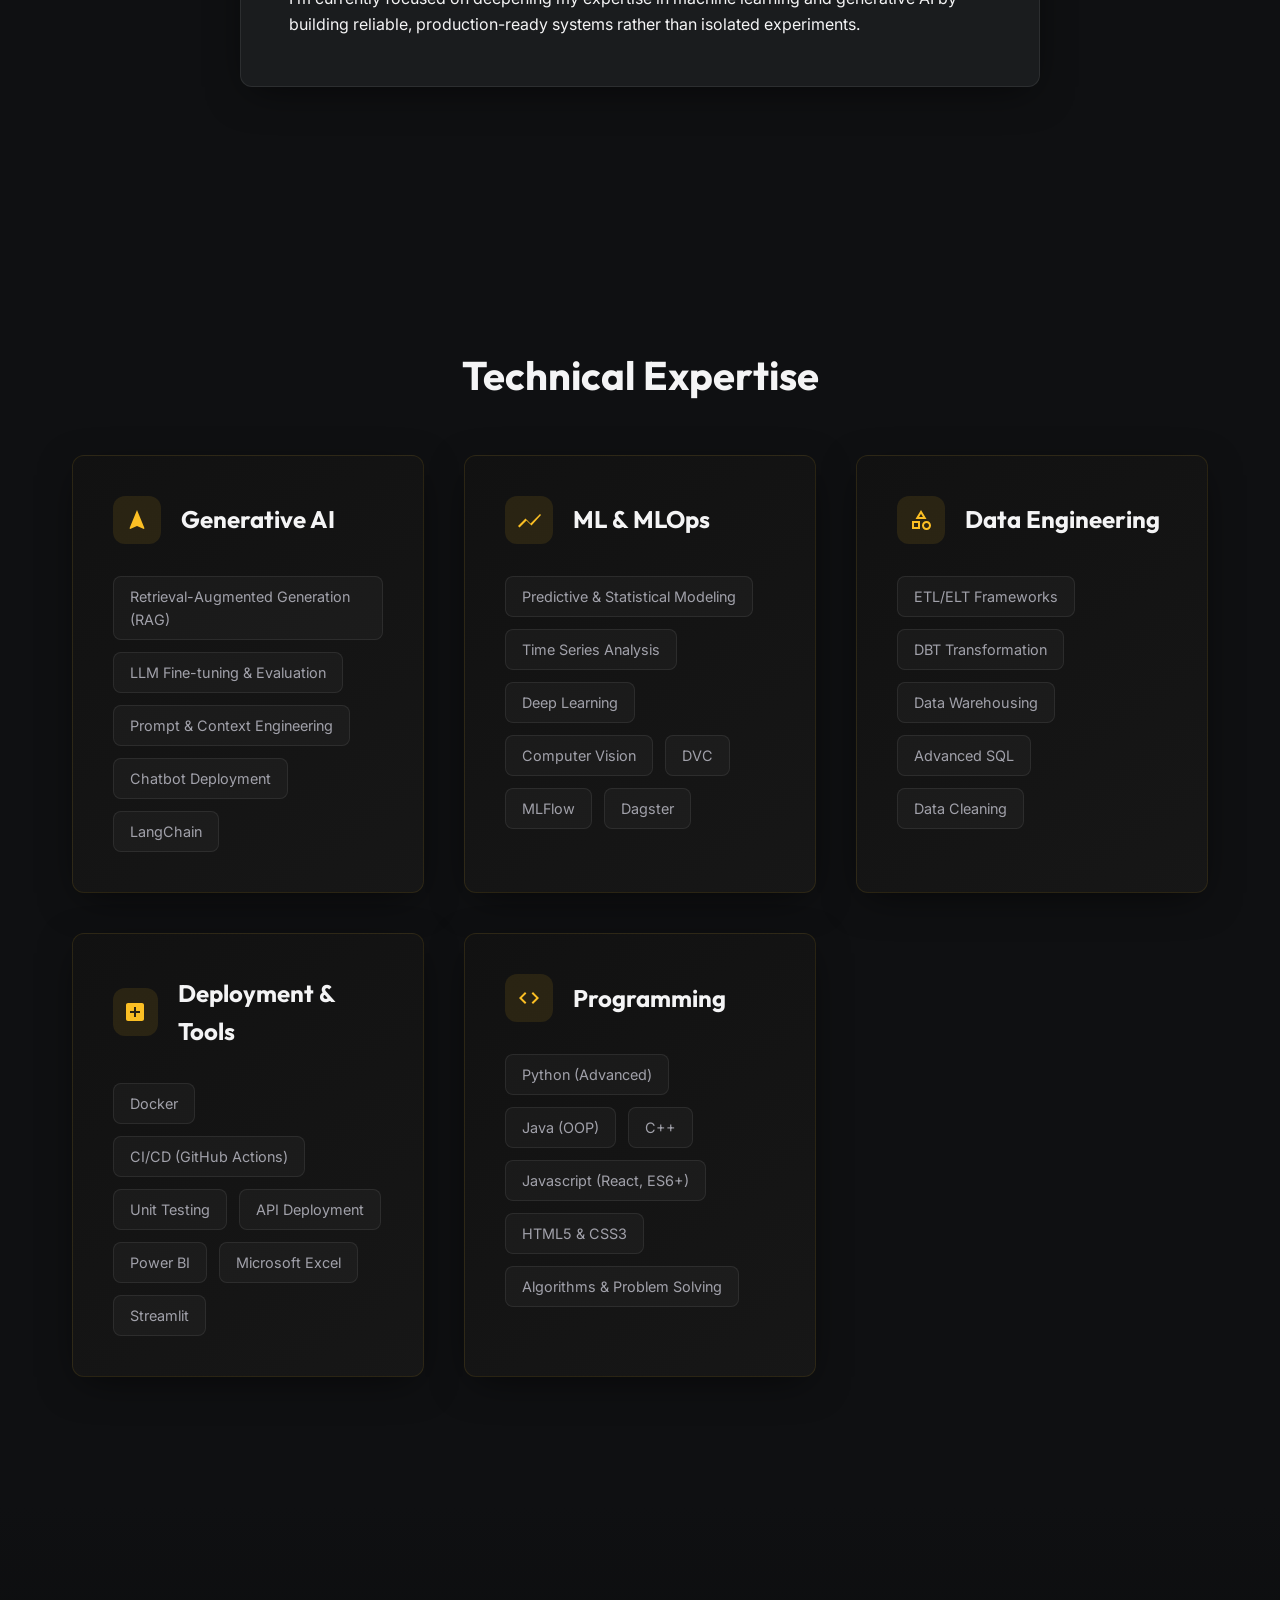
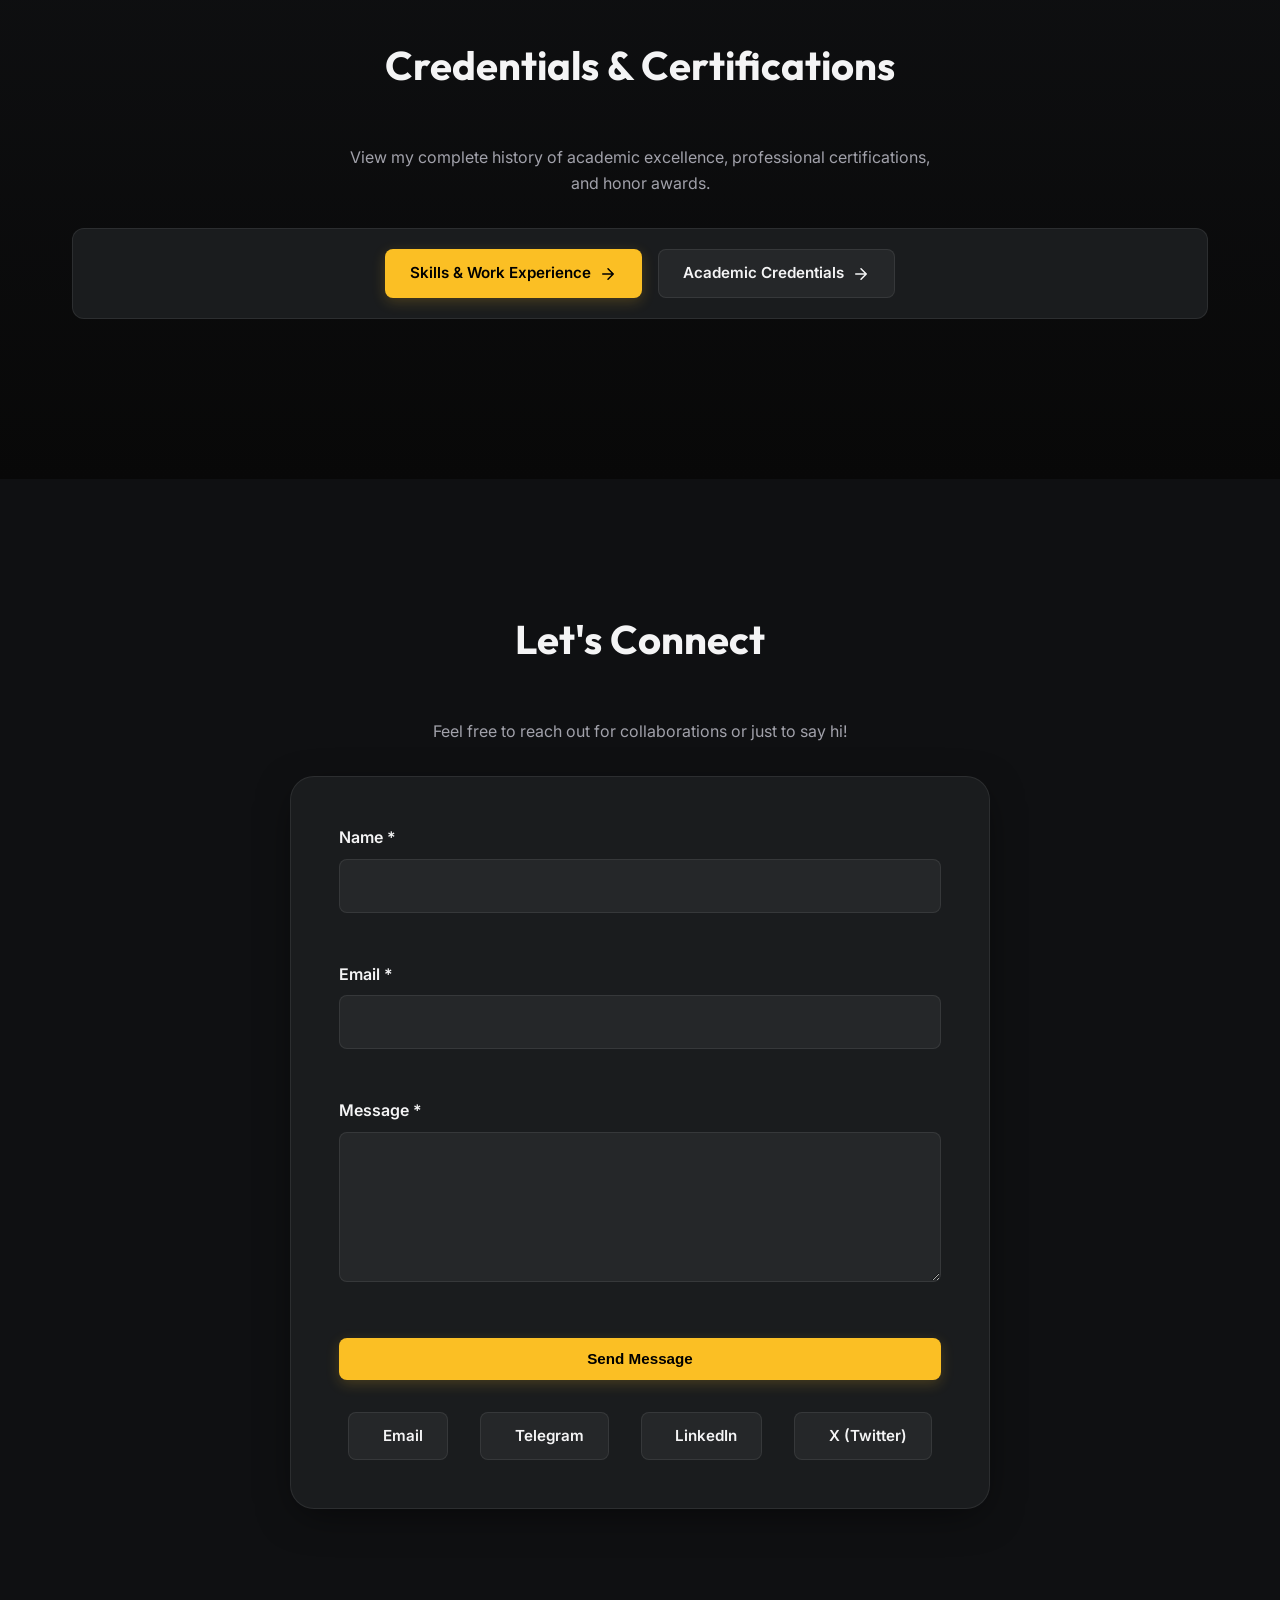
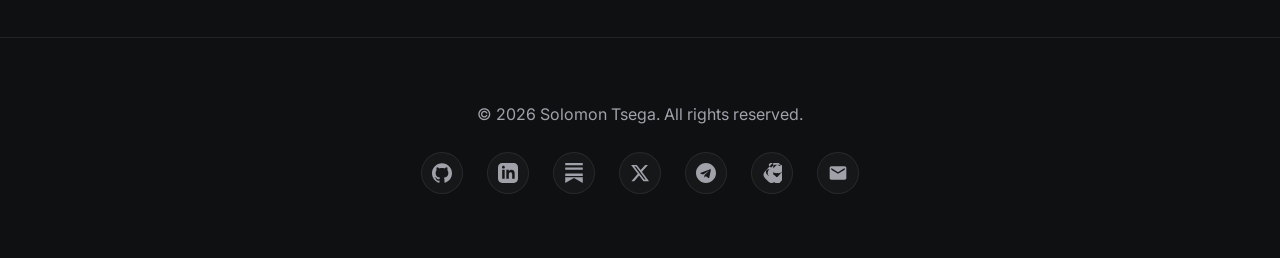
==== commit 894ecc4f: "Added the footer links to the credentials page, changed the colors of the icons, and changed the des" ====
--- a/index.html
+++ b/index.html
@@ -672,35 +672,39 @@
         <div class="container">
             <p>&copy; 2026 Solomon Tsega. All rights reserved.</p>
             <div class="footer-socials">
-                <a href="https://github.com/soltsega" target="_blank" rel="noopener noreferrer" aria-label="GitHub">
+                <a href="https://github.com/soltsega" target="_blank" rel="noopener noreferrer" aria-label="GitHub" class="social-github">
                     <svg xmlns="http://www.w3.org/2000/svg" viewBox="0 0 24 24">
                         <path d="M12 .297c-6.63 0-12 5.373-12 12 0 5.303 3.438 9.8 8.205 11.385.6.113.82-.258.82-.577 0-.285-.01-1.04-.015-2.04-3.338.724-4.042-1.61-4.042-1.61C4.422 18.07 3.633 17.7 3.633 17.7c-1.087-.744.084-.729.084-.729 1.205.084 1.838 1.236 1.838 1.236 1.07 1.835 2.809 1.305 3.495.998.108-.776.417-1.305.76-1.605-2.665-.3-5.466-1.332-5.466-5.93 0-1.31.465-2.38 1.235-3.22-.135-.303-.54-1.523.105-3.176 0 0 1.005-.322 3.3 1.23.96-.267 1.98-.399 3-.405 1.02.006 2.04.138 3 .405 2.28-1.552 3.285-1.23 3.285-1.23.645 1.653.24 2.873.12 3.176.765.84 1.23 1.91 1.23 3.22 0 4.61-2.805 5.625-5.475 5.92.42.36.81 1.096.81 2.22 0 1.606-.015 2.896-.015 3.286 0 .315.21.69.825.57C20.565 22.092 24 17.592 24 12.297c0-6.627-5.373-12-12-12" />
                     </svg>
                 </a>
-                <a href="https://www.linkedin.com/in/solomontsega/" target="_blank" rel="noopener noreferrer" aria-label="LinkedIn">
+                <a href="https://www.linkedin.com/in/solomontsega/" target="_blank" rel="noopener noreferrer" aria-label="LinkedIn" class="social-linkedin">
                     <svg xmlns="http://www.w3.org/2000/svg" viewBox="0 0 24 24">
                         <path d="M19 0h-14c-2.761 0-5 2.239-5 5v14c0 2.761 2.239 5 5 5h14c2.762 0 5-2.238 5-5v-14c0-2.761-2.238-5-5-5zm-11 19h-3v-11h3v11zm-1.5-12.268c-.966 0-1.75-.79-1.75-1.764s.784-1.764 1.75-1.764 1.75.79 1.75 1.764-.783 1.764-1.75 1.764zm13.5 12.268h-3v-5.604c0-3.368-4-3.113-4 0v5.604h-3v-11h3v1.765c1.396-2.586 7-2.777 7 2.476v6.759z" />
                     </svg>
                 </a>
-                <a href="https://x.com/SolomonTse567" target="_blank" rel="noopener noreferrer" aria-label="X (Twitter)">
+                <a href="https://substack.com/profile/415476527-solomon-tsega" target="_blank" rel="noopener noreferrer" aria-label="Substack" class="social-substack">
+                    <svg viewBox="0 0 24 24" xmlns="http://www.w3.org/2000/svg">
+                        <path d="M22.539 8.242H1.46V5.406h21.079v2.836zm0 4.381H1.46v2.836h21.079v-2.836zm0 4.381H1.46V24l10.54-6.112L22.539 24v-6.996zM1.46 0v2.836h21.079V0H1.46z"/>
+                    </svg>
+                </a>
+                <a href="https://x.com/SolomonTse567" target="_blank" rel="noopener noreferrer" aria-label="X (Twitter)" class="social-x">
                     <svg viewBox="0 0 24 24" xmlns="http://www.w3.org/2000/svg">
                         <path d="M18.244 2.25h3.308l-7.227 8.26 8.502 11.24H16.17l-5.214-6.817L4.99 21.75H1.68l7.73-8.835L1.254 2.25H8.08l4.713 6.231zm-1.161 17.52h1.833L7.084 4.126H5.117z" />
                     </svg>
                 </a>
-                <a href="https://t.me/Goahdsol16" target="_blank" rel="noopener noreferrer" aria-label="Telegram">
+                <a href="https://t.me/Goahdsol16" target="_blank" rel="noopener noreferrer" aria-label="Telegram" class="social-telegram">
                     <svg viewBox="0 0 24 24" xmlns="http://www.w3.org/2000/svg">
                         <path d="M12 0C5.373 0 0 5.373 0 12s5.373 12 12 12 12-5.373 12-12S18.627 0 12 0zm5.894 8.221l-1.97 9.28c-.145.658-.537.818-1.084.508l-3-2.21-1.446 1.394c-.14.14-.24.24-.44.24l.197-2.97 5.4-4.88c.23-.204-.055-.317-.356-.117l-6.67 4.198-2.88-.9c-.628-.198-.643-.628.13-.924l11.26-4.34c.52-.198.98.117.813.901z" />
                     </svg>
                 </a>
-                <a href="https://leetcode.com/u/solomon_tsega/" target="_blank" rel="noopener noreferrer" aria-label="LeetCode">
+                <a href="https://leetcode.com/u/solomon_tsega/" target="_blank" rel="noopener noreferrer" aria-label="LeetCode" class="social-leetcode">
                     <svg role="img" viewBox="0 0 24 24" xmlns="http://www.w3.org/2000/svg">
                         <path d="M13.483 0a1.374 1.374 0 0 0-.961.438L7.116 6.226l-3.854 4.126a5.266 5.266 0 0 0-1.209 2.104 5.35 5.35 0 0 0-.125.513 5.527 5.527 0 0 0 .062 2.362 5.83 5.83 0 0 0 .349 1.017 5.938 5.938 0 0 0 1.271 1.818l4.277 4.193.039.038c2.248 2.165 5.852 2.133 8.063-.074l2.396-2.392c.54-.54.54-1.414 0-1.954l-2.396-2.392c-2.211-2.207-5.815-2.239-8.063-.074l-.039.038-2.129-2.088c-.684-.672-1.096-1.579-1.096-2.545 0-1.966 1.593-3.559 3.559-3.559a3.548 3.548 0 0 1 2.545 1.096l2.129 2.088.039.038c2.248 2.165 5.852 2.133 8.063-.074l2.396-2.392c.54-.54.54-1.414 0-1.954l-2.396-2.392c-2.211-2.207-5.815-2.239-8.063-.074l-.039.038-4.277 4.193a5.938 5.938 0 0 0-1.271 1.818 5.83 5.83 0 0 0-.349 1.017 5.527 5.527 0 0 0-.062 2.362 5.35 5.35 0 0 0 .125.513 5.266 5.266 0 0 0 1.209 2.104l3.854 4.126 5.406 5.788a1.374 1.374 0 0 0 .961.438 1.374 1.374 0 0 0 .961-.438l5.406-5.788 3.854-4.126a5.266 5.266 0 0 0 1.209-2.104 5.35 5.35 0 0 0 .125-.513 5.527 5.527 0 0 0-.062-2.362 5.83 5.83 0 0 0-.349-1.017 5.938 5.938 0 0 0-1.271-1.818l-4.277-4.193-.039-.038c-2.248-2.165-5.852-2.133-8.063.074l-2.396 2.392c-.54.54-.54 1.414 0 1.954l2.396 2.392c2.211 2.207 5.815 2.239 8.063.074l.039-.038 2.129-2.088c.684-.672 1.096-1.579 1.096-2.545 0-1.966-1.593-3.559-3.559-3.559a3.548 3.548 0 0 0-2.545 1.096l-2.129 2.088-.039.038c-2.248 2.165-5.852 2.133-8.063.074l-2.396-2.392c-.54-.54-.54-1.414 0-1.954l2.396-2.392c2.211-2.207 5.815-2.239 8.063.074l.039.038 4.277 4.193a5.938 5.938 0 0 1 1.271 1.818 5.83 5.83 0 0 1 .349 1.017 5.527 5.527 0 0 1 .062 2.362 5.35 5.35 0 0 1-.125.513 5.266 5.266 0 0 1-1.209 2.104l-3.854 4.126-5.406 5.788a1.374 1.374 0 0 1-.961.438z" />
                     </svg>
                 </a>
-                <a href="mailto:tsegasolomon538@gmail.com" aria-label="Email">
-                    <svg xmlns="http://www.w3.org/2000/svg" viewBox="0 0 24 24" fill="none" stroke="currentColor" stroke-width="2" stroke-linecap="round" stroke-linejoin="round">
-                        <path d="M4 4h16c1.1 0 2 .9 2 2v12c0 1.1-.9 2-2 2H4c-1.1 0-2-.9-2-2V6c0-1.1.9-2 2-2z"></path>
-                        <polyline points="22,6 12,13 2,6"></polyline>
+                <a href="mailto:tsegasolomon538@gmail.com" aria-label="Email" class="social-email">
+                    <svg viewBox="0 0 24 24" xmlns="http://www.w3.org/2000/svg">
+                        <path d="M20 4H4c-1.1 0-1.99.9-1.99 2L2 18c0 1.1.9 2 2 2h16c1.1 0 2-.9 2-2V6c0-1.1-.9-2-2-2zm0 4l-8 5-8-5V6l8 5 8-5v2z"/>
                     </svg>
                 </a>
             </div>
--- a/index.css
+++ b/index.css
@@ -983,6 +983,14 @@
     height: 20px;
     fill: currentColor;
 }
+
+.footer-socials a.social-github:hover, .footer-socials a.social-github:focus { color: #ffffff; border-color: #ffffff; background: rgba(255, 255, 255, 0.1); }
+.footer-socials a.social-linkedin:hover, .footer-socials a.social-linkedin:focus { color: #0077b5; border-color: #0077b5; background: rgba(0, 119, 181, 0.1); }
+.footer-socials a.social-substack:hover, .footer-socials a.social-substack:focus { color: #ff6719; border-color: #ff6719; background: rgba(255, 103, 25, 0.1); }
+.footer-socials a.social-x:hover, .footer-socials a.social-x:focus { color: #ffffff; border-color: #ffffff; background: rgba(255, 255, 255, 0.1); }
+.footer-socials a.social-telegram:hover, .footer-socials a.social-telegram:focus { color: #0088cc; border-color: #0088cc; background: rgba(0, 136, 204, 0.1); }
+.footer-socials a.social-leetcode:hover, .footer-socials a.social-leetcode:focus { color: #ffa116; border-color: #ffa116; background: rgba(255, 161, 22, 0.1); }
+.footer-socials a.social-email:hover, .footer-socials a.social-email:focus { color: #ea4335; border-color: #ea4335; background: rgba(234, 67, 53, 0.1); }
 
 @media (max-width: 768px) {
     .hero-container {
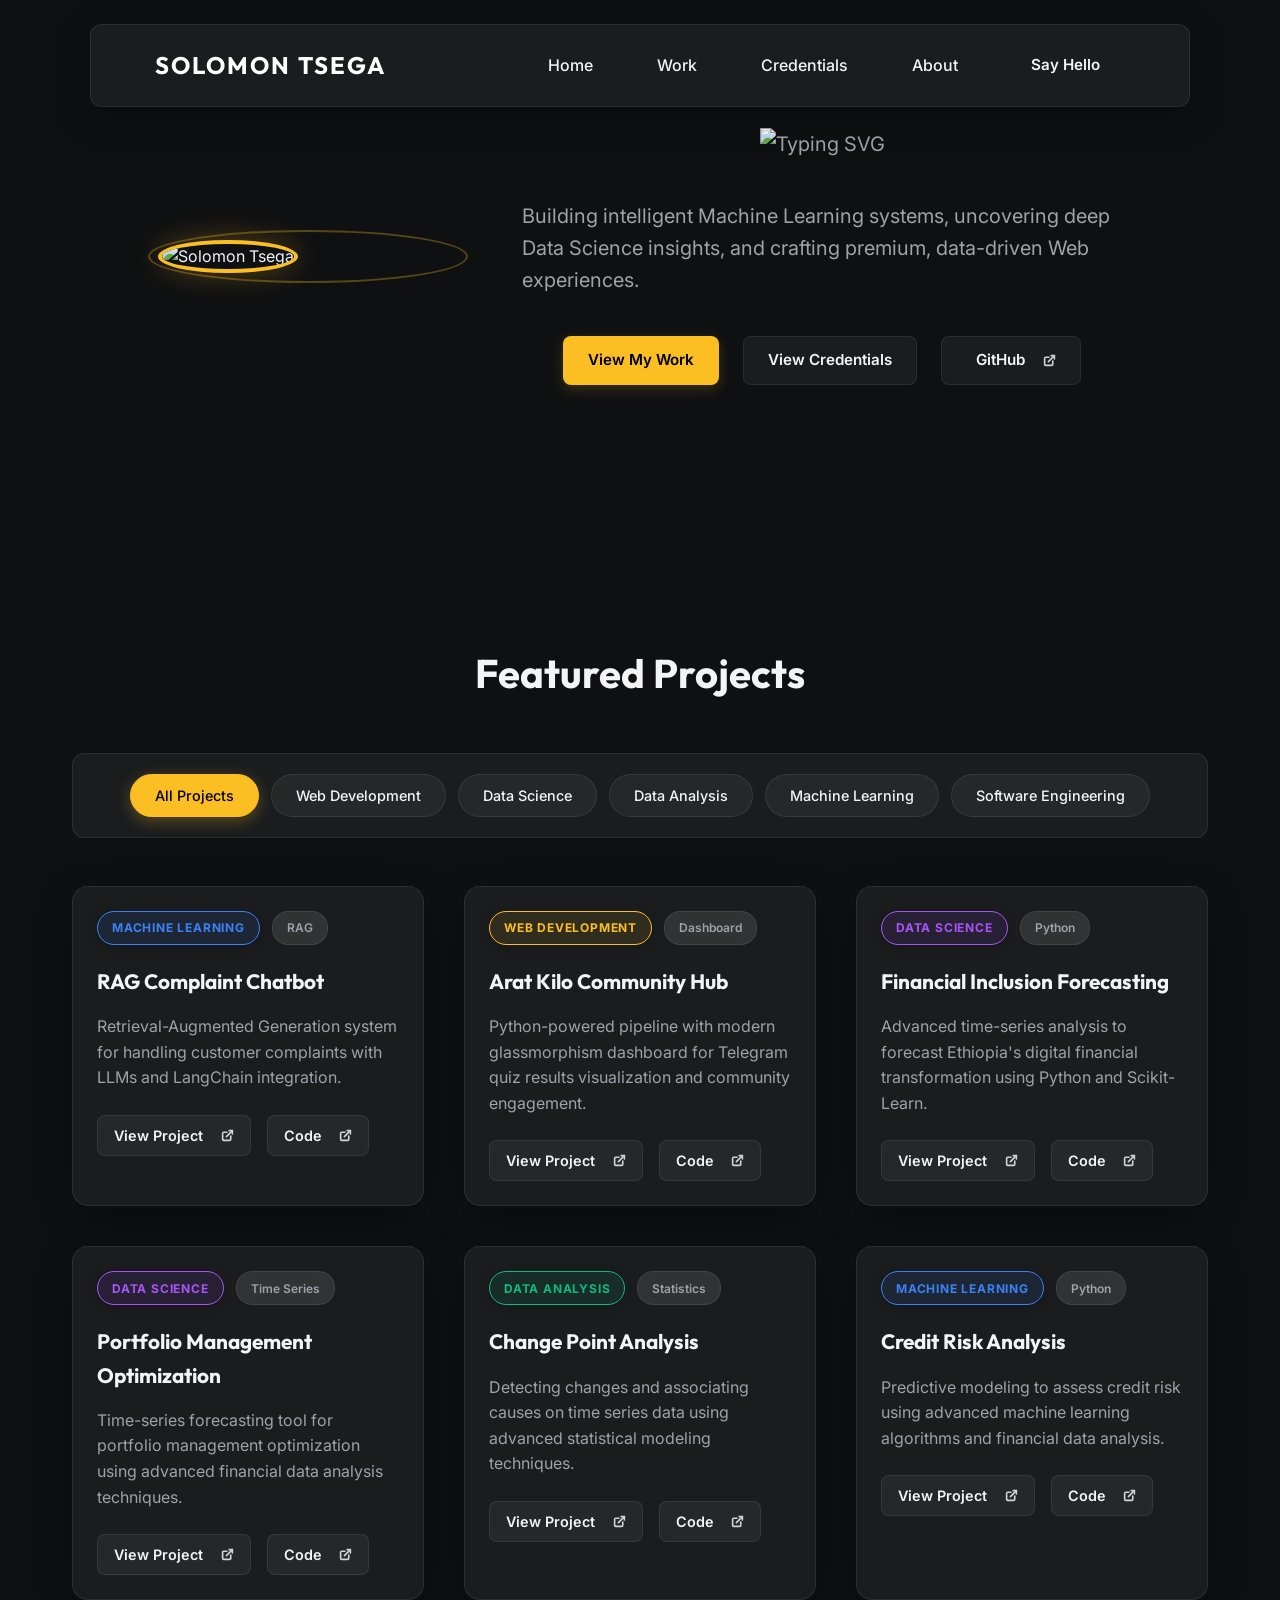
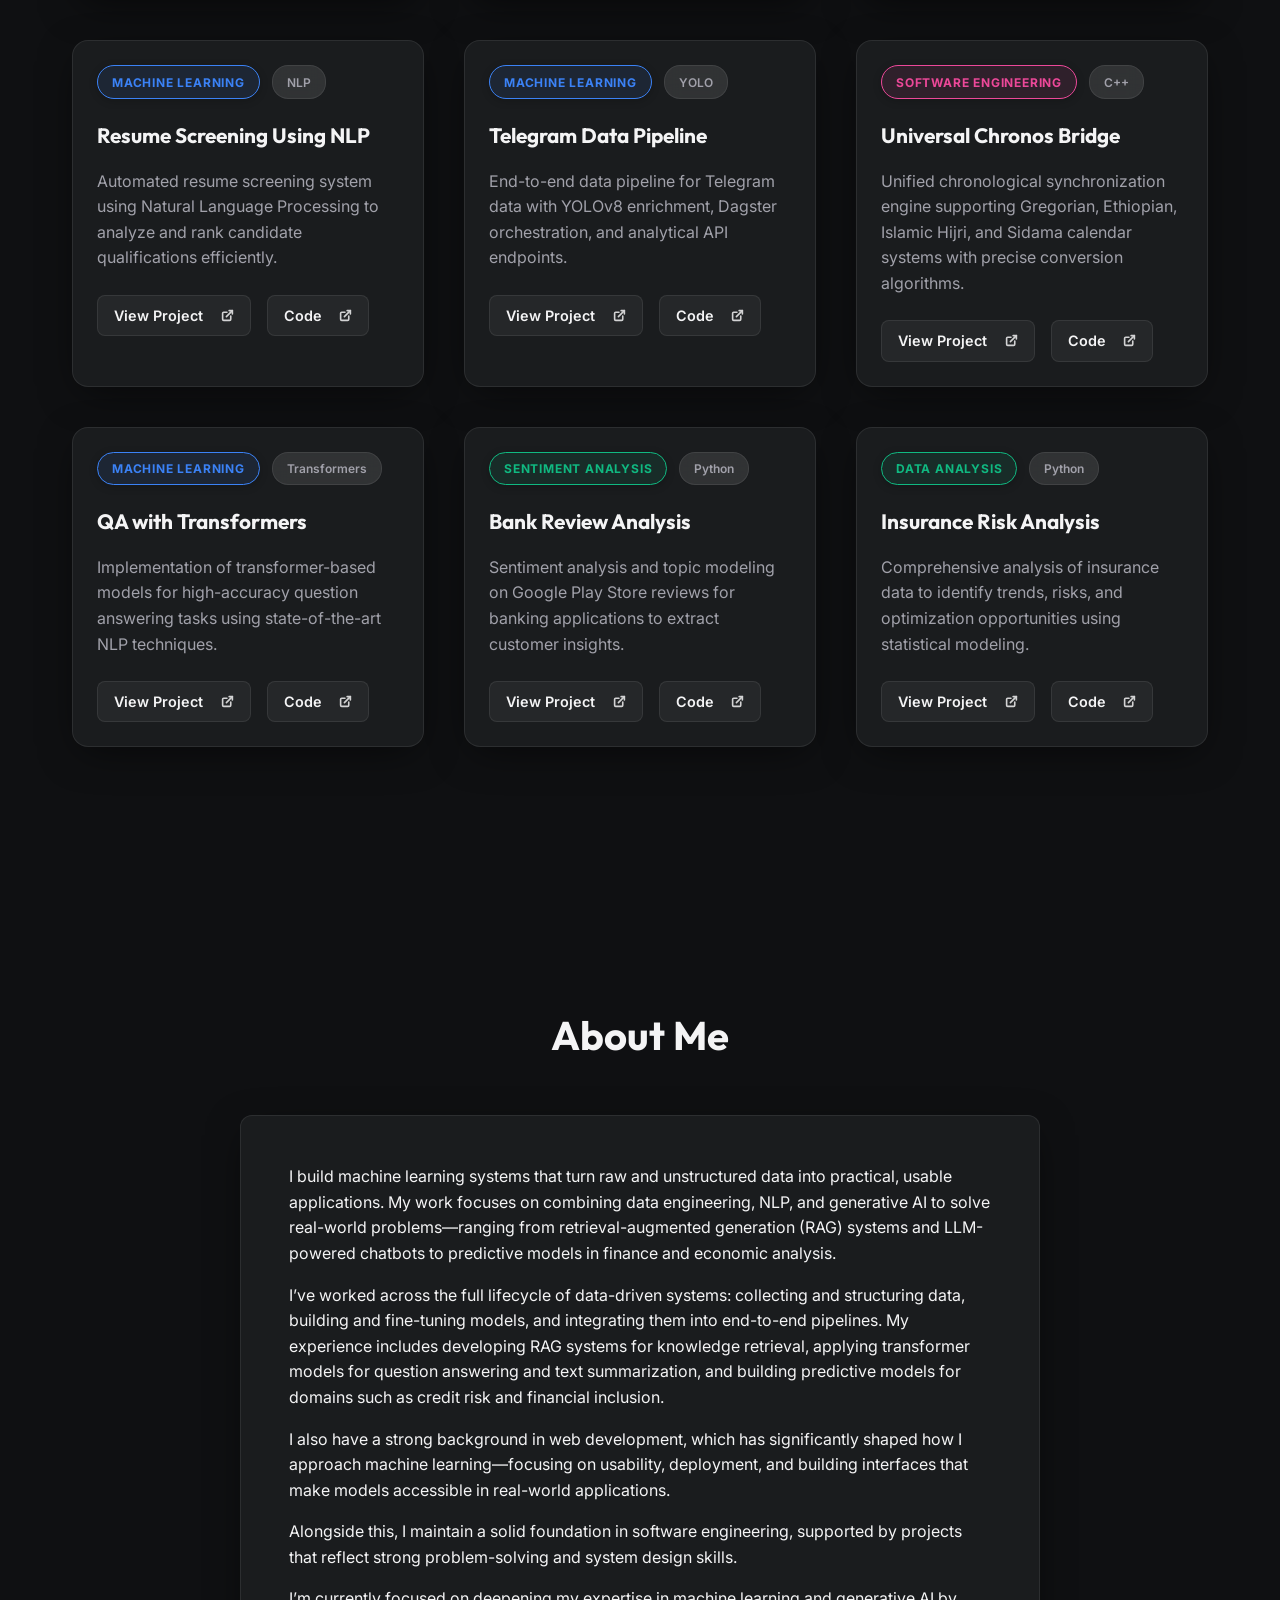
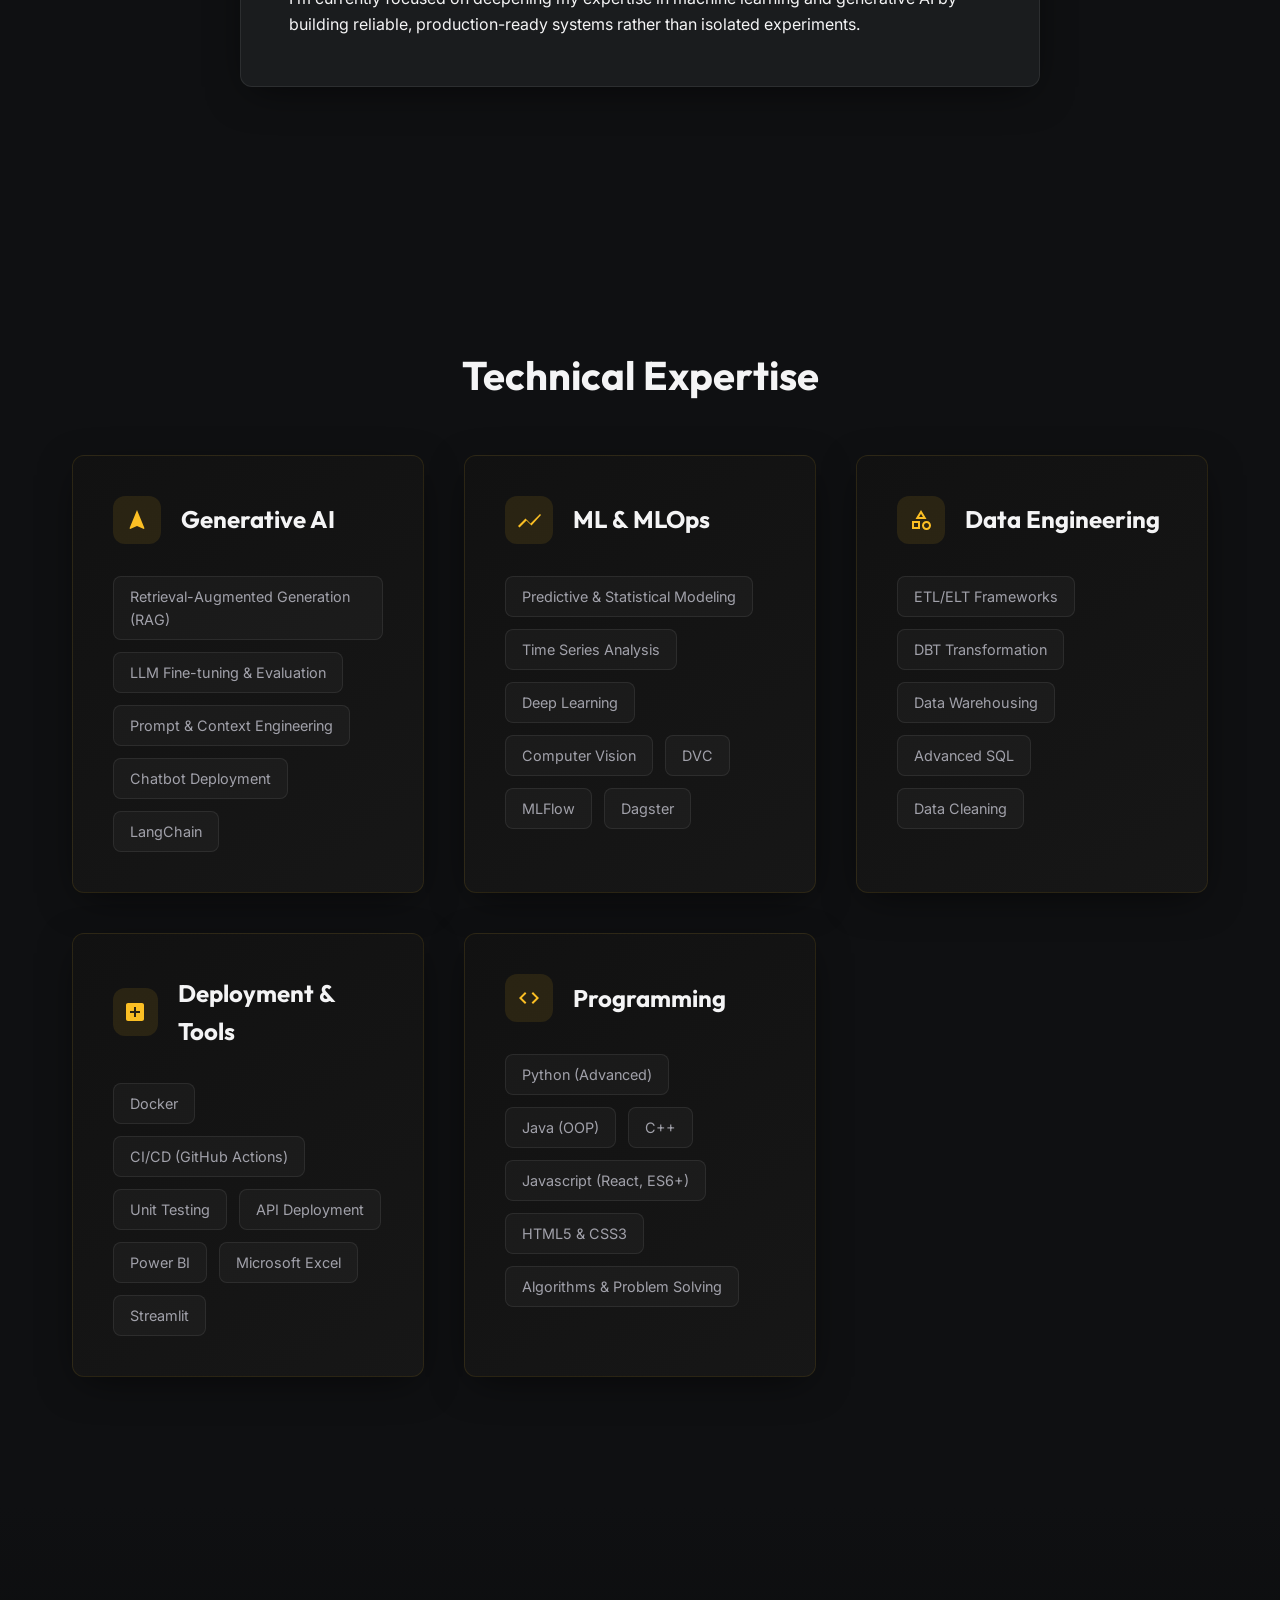
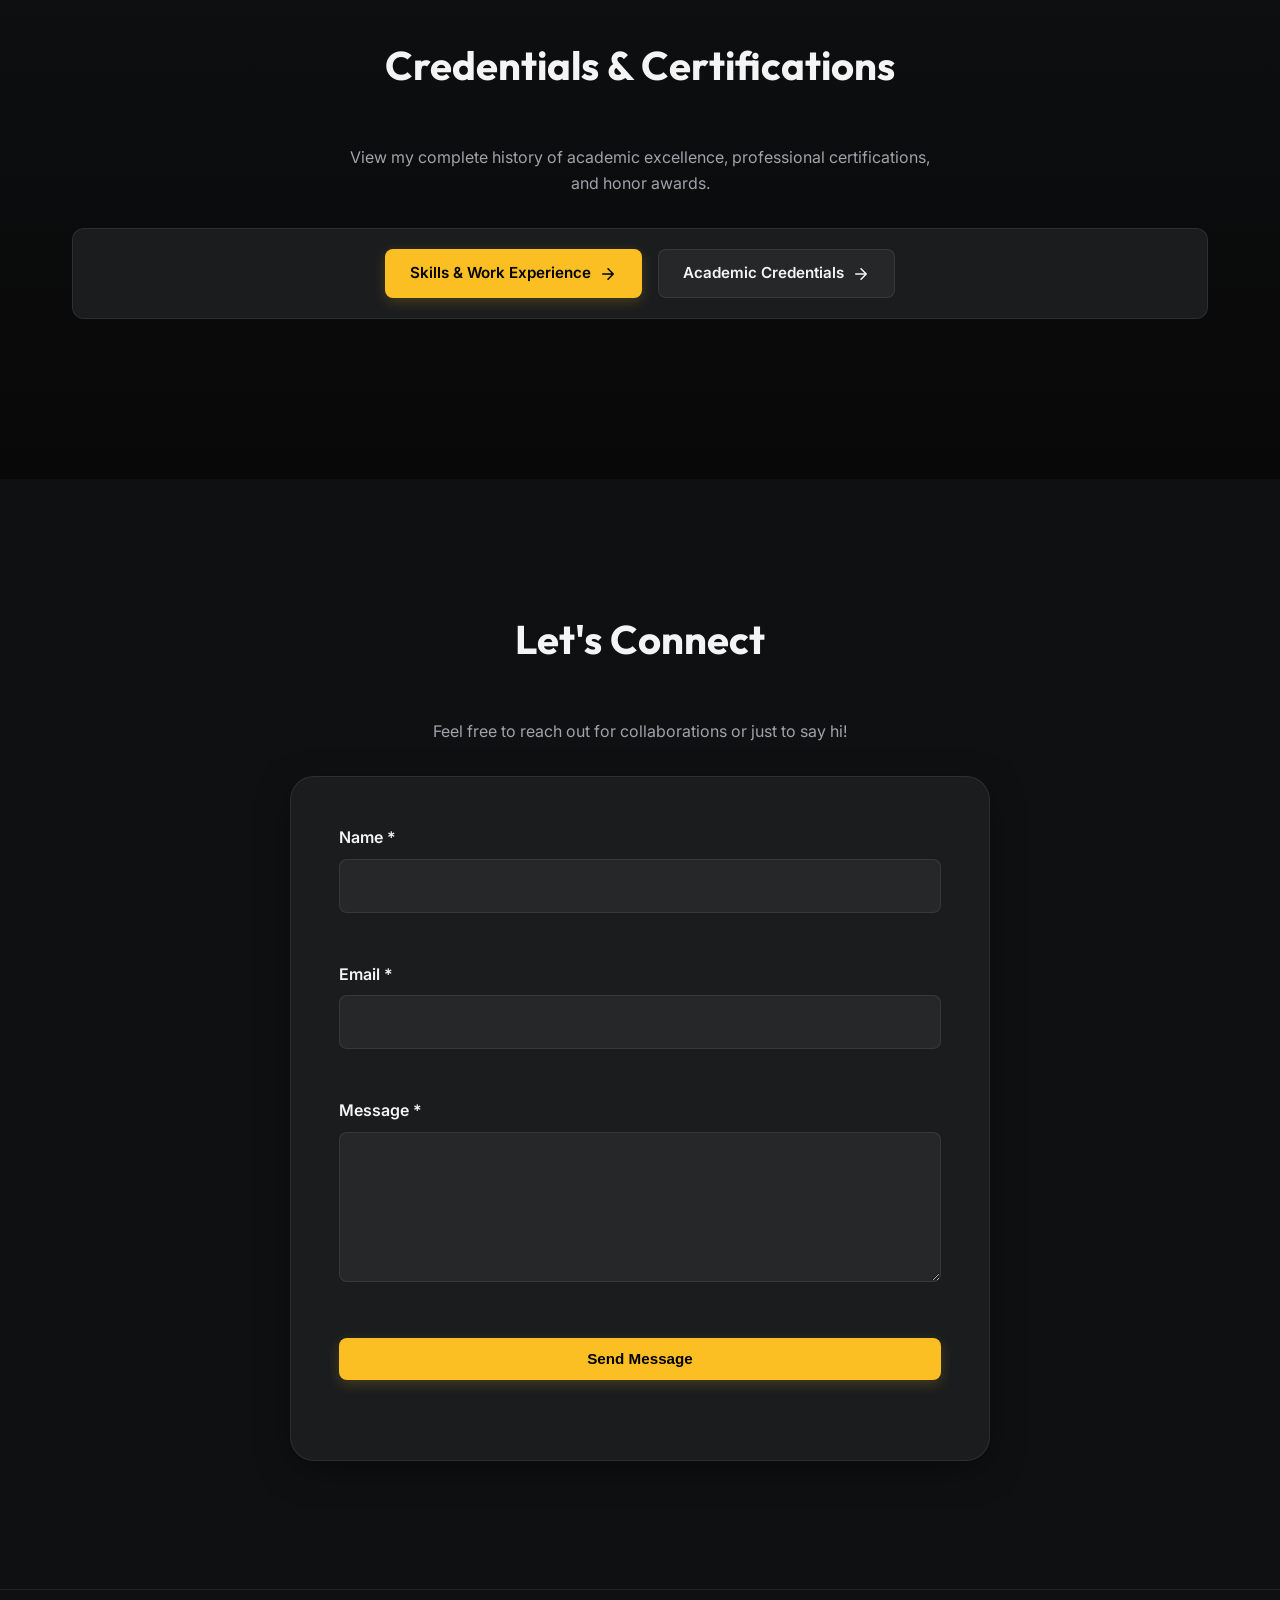
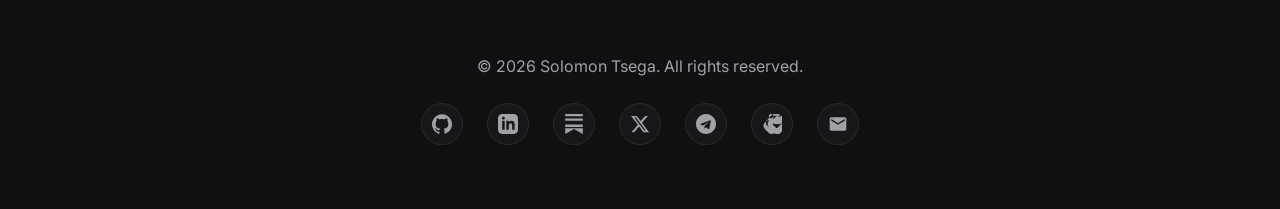
==== commit fd05eb61: "Added the social links and fixed the links UI" ====
--- a/index.html
+++ b/index.html
@@ -53,7 +53,7 @@
         "sameAs": [
             "https://github.com/soltsega",
             "https://www.linkedin.com/in/solomontsega/",
-            "https://t.me/Goahdsol16"
+            "https://t.me/CompileTimeThoughts"
         ],
         "knowsAbout": ["Data Science", "Machine Learning", "Web Development", "Python", "JavaScript"],
         "worksFor": {
@@ -615,52 +615,6 @@
                         <div id="form-success" class="success-message" style="display: none;">
                             <p>Thank you for your message! I'll get back to you soon.</p>
                         </div>
-                        <div class="contact-links"
-                            style="display: flex; justify-content: center; gap: 2rem; margin-top: 2rem; flex-wrap: wrap;">
-                            <a href="mailto:tsegasolomon538@gmail.com" class="btn secondary">
-                                <span class="social-icon">
-                                    <svg xmlns="http://www.w3.org/2000/svg" viewBox="0 0 24 24" fill="none"
-                                        stroke="currentColor" stroke-width="2" stroke-linecap="round"
-                                        stroke-linejoin="round">
-                                        <path
-                                            d="M4 4h16c1.1 0 2 .9 2 2v12c0 1.1-.9 2-2 2H4c-1.1 0-2-.9-2-2V6c0-1.1.9-2 2-2z">
-                                        </path>
-                                        <polyline points="22,6 12,13 2,6"></polyline>
-                                    </svg>
-                                </span>
-                                Email
-                            </a>
-                            <a href="https://t.me/Goahdsol16" target="_blank" class="btn secondary"
-                                rel="noopener noreferrer">
-                                <span class="social-icon">
-                                    <svg viewBox="0 0 24 24" xmlns="http://www.w3.org/2000/svg">
-                                        <path
-                                            d="M12 0C5.373 0 0 5.373 0 12s5.373 12 12 12 12-5.373 12-12S18.627 0 12 0zm5.894 8.221l-1.97 9.28c-.145.658-.537.818-1.084.508l-3-2.21-1.446 1.394c-.14.14-.24.24-.44.24l.197-2.97 5.4-4.88c.23-.204-.055-.317-.356-.117l-6.67 4.198-2.88-.9c-.628-.198-.643-.628.13-.924l11.26-4.34c.52-.198.98.117.813.901z" />
-                                    </svg>
-                                </span>
-                                Telegram
-                            </a>
-                            <a href="https://www.linkedin.com/in/solomontsega/" target="_blank" class="btn secondary"
-                                rel="noopener noreferrer">
-                                <span class="social-icon">
-                                    <svg xmlns="http://www.w3.org/2000/svg" viewBox="0 0 24 24">
-                                        <path
-                                            d="M19 0h-14c-2.761 0-5 2.239-5 5v14c0 2.761 2.239 5 5 5h14c2.762 0 5-2.238 5-5v-14c0-2.761-2.238-5-5-5zm-11 19h-3v-11h3v11zm-1.5-12.268c-.966 0-1.75-.79-1.75-1.764s.784-1.764 1.75-1.764 1.75.79 1.75 1.764-.783 1.764-1.75 1.764zm13.5 12.268h-3v-5.604c0-3.368-4-3.113-4 0v5.604h-3v-11h3v1.765c1.396-2.586 7-2.777 7 2.476v6.759z" />
-                                    </svg>
-                                </span>
-                                LinkedIn
-                            </a>
-                            <a href="https://x.com/SolomonTse567" target="_blank" class="btn secondary"
-                                rel="noopener noreferrer">
-                                <span class="social-icon">
-                                    <svg viewBox="0 0 24 24" xmlns="http://www.w3.org/2000/svg">
-                                        <path
-                                            d="M18.244 2.25h3.308l-7.227 8.26 8.502 11.24H16.17l-5.214-6.817L4.99 21.75H1.68l7.73-8.835L1.254 2.25H8.08l4.713 6.231zm-1.161 17.52h1.833L7.084 4.126H5.117z" />
-                                    </svg>
-                                </span>
-                                X (Twitter)
-                            </a>
-                        </div>
                     </div>
                 </div>
             </div>
@@ -692,7 +646,7 @@
                         <path d="M18.244 2.25h3.308l-7.227 8.26 8.502 11.24H16.17l-5.214-6.817L4.99 21.75H1.68l7.73-8.835L1.254 2.25H8.08l4.713 6.231zm-1.161 17.52h1.833L7.084 4.126H5.117z" />
                     </svg>
                 </a>
-                <a href="https://t.me/Goahdsol16" target="_blank" rel="noopener noreferrer" aria-label="Telegram" class="social-telegram">
+                <a href="https://t.me/CompileTimeThoughts" target="_blank" rel="noopener noreferrer" aria-label="Telegram" class="social-telegram">
                     <svg viewBox="0 0 24 24" xmlns="http://www.w3.org/2000/svg">
                         <path d="M12 0C5.373 0 0 5.373 0 12s5.373 12 12 12 12-5.373 12-12S18.627 0 12 0zm5.894 8.221l-1.97 9.28c-.145.658-.537.818-1.084.508l-3-2.21-1.446 1.394c-.14.14-.24.24-.44.24l.197-2.97 5.4-4.88c.23-.204-.055-.317-.356-.117l-6.67 4.198-2.88-.9c-.628-.198-.643-.628.13-.924l11.26-4.34c.52-.198.98.117.813.901z" />
                     </svg>
--- a/index.css
+++ b/index.css
@@ -43,21 +43,21 @@
 }
 
 /* External Link Pointer */
-a[target="_blank"]:not(.btn):not(.footer-socials a):not(.social-icon a)::after {
+a[target="_blank"]:not(.footer-socials a):not(.social-icon a)::after {
     content: '';
     display: inline-block;
-    width: 12px;
-    height: 12px;
-    margin-left: 6px;
-    background-image: url("data:image/svg+xml,%3Csvg xmlns='http://www.w3.org/2000/svg' width='24' height='24' viewBox='0 0 24 24' fill='none' stroke='currentColor' stroke-width='2.5' stroke-linecap='round' stroke-linejoin='round'%3E%3Cpath d='M18 13v6a2 2 0 0 1-2 2H5a2 2 0 0 1-2-2V8a2 2 0 0 1 2-2h6'%3E%3C/path%3E%3Cpolyline points='15 3 21 3 21 9'%3E%3C/polyline%3E%3Cline x1='10' y1='14' x2='21' y2='3'%3E%3C/line%3E%3C/svg%3E");
+    width: 13px;
+    height: 13px;
+    margin-left: 8px;
+    background-image: url("data:image/svg+xml,%3Csvg xmlns='http://www.w3.org/2000/svg' width='24' height='24' viewBox='0 0 24 24' fill='none' stroke='%23FFFFFF' stroke-width='3' stroke-linecap='round' stroke-linejoin='round'%3E%3Cpath d='M18 13v6a2 2 0 0 1-2 2H5a2 2 0 0 1-2-2V8a2 2 0 0 1 2-2h6'%3E%3C/path%3E%3Cpolyline points='15 3 21 3 21 9'%3E%3C/polyline%3E%3Cline x1='10' y1='14' x2='21' y2='3'%3E%3C/line%3E%3C/svg%3E");
     background-size: contain;
     background-repeat: no-repeat;
     vertical-align: middle;
-    opacity: 0.7;
-    transition: transform 0.3s ease, opacity 0.3s ease;
-}
-
-a[target="_blank"]:not(.btn):not(.footer-socials a):not(.social-icon a):hover::after {
+    opacity: 0.8;
+    transition: transform 0.3s cubic-bezier(0.4, 0, 0.2, 1), opacity 0.3s ease;
+}
+
+a[target="_blank"]:not(.footer-socials a):not(.social-icon a):hover::after {
     transform: translate(2px, -2px);
     opacity: 1;
 }
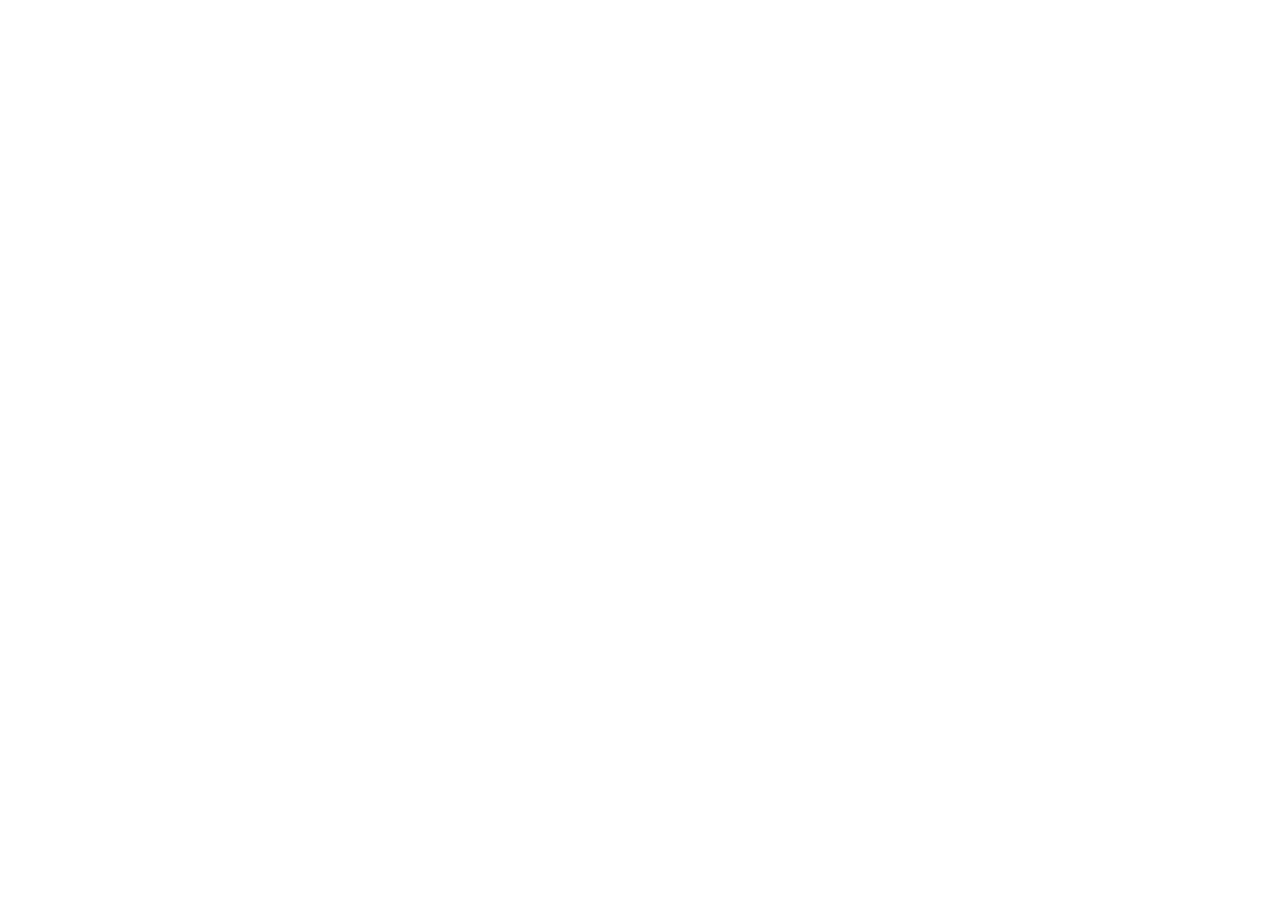
==== commit 1e46ac86: "Initialize fullstack migration: React frontend, FastAPI backend, and database seeding" ====
--- a/index.html
+++ b/index.html
@@ -1,671 +1,13 @@
-<!DOCTYPE html>
+<!doctype html>
 <html lang="en">
-
-<head>
-    <meta charset="UTF-8">
-    <meta name="viewport" content="width=device-width, initial-scale=1.0">
-    <meta name="description"
-        content="Solomon Tsega - Data Scientist & Web Developer specializing in machine learning, full-stack development, and data visualization. Transforming complex data into actionable insights.">
-    <meta name="keywords"
-        content="data scientist, web developer, machine learning, python, javascript, solomon tsega, portfolio">
-    <meta name="author" content="Solomon Tsega">
-
-    <!-- Open Graph Meta Tags -->
-    <meta property="og:title"
-        content="Solomon Tsega - Data Scientist | Web Developer | Junior Machine Learning Engineer">
-    <meta property="og:description" content="Transforming data into insights and building premium digital experiences.">
-    <meta property="og:type" content="website">
-    <meta property="og:url" content="https://soltsega.github.io">
-    <meta property="og:image" content="https://soltsega.github.io/og-image.jpg">
-
-    <!-- Favicon -->
-    <link rel="icon" type="image/png" href="favicon.png">
-
-    <!-- Twitter Card Meta Tags -->
-    <meta name="twitter:card" content="summary_large_image">
-    <meta name="twitter:title"
-        content="Solomon Tsega - Data Scientist, Web Developer and Junior Machine Learning Engineer">
-    <meta name="twitter:description"
-        content="Transforming data into insights and building premium digital experiences.">
-    <meta name="twitter:image" content="https://soltsega.github.io/og-image.jpg">
-
-    <title>Solomon Tsega - Data Scientist & Web Developer | Portfolio</title>
-    <link rel="stylesheet" href="index.css?v=2.1">
-
-    <!-- Favicon -->
-    <link rel="icon" type="image/x-icon" href="/favicon.ico">
-    <link rel="apple-touch-icon" sizes="180x180" href="/apple-touch-icon.png">
-
-    <!-- Google Fonts -->
-    <link rel="preconnect" href="https://fonts.googleapis.com">
-    <link rel="preconnect" href="https://fonts.gstatic.com" crossorigin>
-    <link href="https://fonts.googleapis.com/css2?family=Inter:wght@300;400;600&family=Outfit:wght@400;700&display=swap"
-        rel="stylesheet">
-
-    <!-- Structured Data -->
-    <script type="application/ld+json">
-    {
-        "@context": "https://schema.org",
-        "@type": "Person",
-        "name": "Solomon Tsega",
-        "jobTitle": "Data Scientist, Junior Machine Learning Engineer and Frontend Web Developer",
-        "url": "https://soltsega.github.io",
-        "sameAs": [
-            "https://github.com/soltsega",
-            "https://www.linkedin.com/in/solomontsega/",
-            "https://t.me/CompileTimeThoughts"
-        ],
-        "knowsAbout": ["Data Science", "Machine Learning", "Web Development", "Python", "JavaScript"],
-        "worksFor": {
-            "@type": "Organization",
-            "name": "Independent Professional"
-        }
-    }
-    </script>
-    <style>
-        .hero-typing-svg { max-width: 100%; height: auto; display: block; margin: 0 auto; }
-        picture { width: 100%; display: flex; justify-content: center; }
-    </style>
-</head>
-
-<body>
-    <nav class="glass navbar" role="navigation" aria-label="Main navigation">
-        <div class="container nav-content">
-            <div class="logo">SOLOMON <span class="gradient-text">TSEGA</span></div>
-
-            <!-- Mobile menu button -->
-            <button class="mobile-menu-btn" aria-label="Toggle navigation menu" aria-expanded="false">
-                <span class="hamburger-line"></span>
-                <span class="hamburger-line"></span>
-                <span class="hamburger-line"></span>
-            </button>
-
-            <ul class="nav-links" role="menubar">
-                <li role="none"><a href="index.html#home" role="menuitem">Home</a></li>
-                <li role="none"><a href="index.html#projects" role="menuitem">Work</a></li>
-                <li role="none"><a href="credentials.html" role="menuitem">Credentials</a></li>
-                <li role="none"><a href="index.html#about" role="menuitem">About</a></li>
-                <li role="none"><a href="index.html#contact" class="btn" role="menuitem">Say Hello</a></li>
-            </ul>
-        </div>
-    </nav>
-
-    <main id="main-content">
-        <header id="home" class="hero section" role="banner">
-            <div class="container hero-container">
-                <div class="hero-image reveal">
-                    <img src="https://avatars.githubusercontent.com/u/202438118?v=4" alt="Solomon Tsega"
-                        class="profile-photo">
-                </div>
-                <div class="hero-content">
-                    <p align="center">
-                        <picture>
-                            <source media="(max-width: 480px)" 
-                                srcset="https://readme-typing-svg.demolab.com?font=Fira+Code&weight=600&size=18&duration=3500&pause=1000&color=70A5FD&center=true&vCenter=true&random=false&width=400&lines=Machine+Learning+%7C+Data+Science+%7C+A.I.;NLP+%26+Transformer+Models+%7C+LLMs+%26+RAG;SQL+%26+Advanced+Data+Analysis;AI+Model+Evaluation+%26+Deployment">
-                            <img src="https://readme-typing-svg.demolab.com?font=Fira+Code&weight=600&size=22&duration=3500&pause=1000&color=70A5FD&center=true&vCenter=true&random=false&width=600&lines=Machine+Learning+%7C+Data+Science+%7C+A.I.;NLP+%26+Transformer+Models+%7C+LLMs+%26+RAG;SQL+%26+Advanced+Data+Analysis+%7C+Visualization;AI+Model+Evaluation+%26+Deployment+%7C+MLOps;Python+%7C+FastAPI+%7C+Full-Stack+Development;Turning+Raw+Data+Into+Actionable+Intelligence"
-                                alt="Typing SVG" class="hero-typing-svg" style="max-width: 95vw;" />
-                        </picture>
-                    </p>
-                    <p class="reveal" style="animation-delay: 0.2s;">Building intelligent Machine Learning systems,
-                        uncovering deep Data Science insights, and crafting premium, data-driven Web experiences.</p>
-                    <div class="hero-btns reveal" style="animation-delay: 0.4s;">
-                        <a href="#projects" class="btn primary">View My Work</a>
-                        <a href="credentials.html" class="btn secondary">View Credentials</a>
-                        <a href="https://github.com/soltsega" target="_blank" class="btn secondary"
-                            rel="noopener noreferrer">
-                            <span class="social-icon">
-                                <svg xmlns="http://www.w3.org/2000/svg" viewBox="0 0 24 24">
-                                    <path
-                                        d="M12 .297c-6.63 0-12 5.373-12 12 0 5.303 3.438 9.8 8.205 11.385.6.113.82-.258.82-.577 0-.285-.01-1.04-.015-2.04-3.338.724-4.042-1.61-4.042-1.61C4.422 18.07 3.633 17.7 3.633 17.7c-1.087-.744.084-.729.084-.729 1.205.084 1.838 1.236 1.838 1.236 1.07 1.835 2.809 1.305 3.495.998.108-.776.417-1.305.76-1.605-2.665-.3-5.466-1.332-5.466-5.93 0-1.31.465-2.38 1.235-3.22-.135-.303-.54-1.523.105-3.176 0 0 1.005-.322 3.3 1.23.96-.267 1.98-.399 3-.405 1.02.006 2.04.138 3 .405 2.28-1.552 3.285-1.23 3.285-1.23.645 1.653.24 2.873.12 3.176.765.84 1.23 1.91 1.23 3.22 0 4.61-2.805 5.625-5.475 5.92.42.36.81 1.096.81 2.22 0 1.606-.015 2.896-.015 3.286 0 .315.21.69.825.57C20.565 22.092 24 17.592 24 12.297c0-6.627-5.373-12-12-12" />
-                                </svg>
-                            </span>
-                            GitHub
-                        </a>
-                    </div>
-                </div>
-            </div>
-        </header>
-
-        <section id="projects" class="section" aria-labelledby="projects-title">
-            <div class="container">
-                <h2 id="projects-title" class="section-title">Featured Projects</h2>
-
-                <!-- Project Category Filters -->
-                <div class="project-filters" role="tablist" aria-label="Project categories">
-                    <button class="filter-btn active" data-category="all" role="tab" aria-selected="true"
-                        aria-controls="projects-grid">
-                        All Projects
-                    </button>
-                    <button class="filter-btn" data-category="web-development" role="tab" aria-selected="false"
-                        aria-controls="projects-grid">
-                        Web Development
-                    </button>
-                    <button class="filter-btn" data-category="data-science" role="tab" aria-selected="false"
-                        aria-controls="projects-grid">
-                        Data Science
-                    </button>
-                    <button class="filter-btn" data-category="data-analysis" role="tab" aria-selected="false"
-                        aria-controls="projects-grid">
-                        Data Analysis
-                    </button>
-                    <button class="filter-btn" data-category="machine-learning" role="tab" aria-selected="false"
-                        aria-controls="projects-grid">
-                        Machine Learning
-                    </button>
-                    <button class="filter-btn" data-category="software-engineering" role="tab" aria-selected="false"
-                        aria-controls="projects-grid">
-                        Software Engineering
-                    </button>
-                </div>
-
-                <div class="projects-grid" id="projects-grid" role="tabpanel">
-                    <!-- Web Development Projects -->
-                    <article class="glass project-card reveal" data-category="machine-learning"
-                        data-tags="rag llm langchain python">
-                        <div class="project-img visual-chatbot" aria-hidden="true"></div>
-                        <div class="project-info">
-                            <div class="project-badges">
-                                <span class="category-badge machine-learning">Machine Learning</span>
-                                <span class="tech-badge">RAG</span>
-                            </div>
-                            <h3>RAG Complaint Chatbot</h3>
-                            <p>Retrieval-Augmented Generation system for handling customer complaints with LLMs and
-                                LangChain integration.</p>
-                            <div class="project-links">
-                                <a href="https://github.com/soltsega/Rag-complaint-chatbot" target="_blank"
-                                    class="btn secondary small" aria-label="View RAG Chatbot project">View Project</a>
-                                <a href="https://github.com/soltsega/Rag-complaint-chatbot" target="_blank"
-                                    class="btn secondary small" aria-label="View source code on GitHub">Code</a>
-                            </div>
-                        </div>
-                    </article>
-
-                    <article class="glass project-card reveal" style="animation-delay: 0.2s;"
-                        data-category="web-development" data-tags="html css dashboard">
-                        <div class="project-img visual-community" aria-hidden="true"></div>
-                        <div class="project-info">
-                            <div class="project-badges">
-                                <span class="category-badge web-development">Web Development</span>
-                                <span class="tech-badge">Dashboard</span>
-                            </div>
-                            <h3>Arat Kilo Community Hub</h3>
-                            <p>Python-powered pipeline with modern glassmorphism dashboard for Telegram quiz results
-                                visualization and community engagement.</p>
-                            <div class="project-links">
-                                <a href="https://github.com/soltsega/Arat-Kilo-Gbi-Gubae-Community-Hub" target="_blank"
-                                    class="btn secondary small" aria-label="View Arat Kilo Hub project">View Project</a>
-                                <a href="https://github.com/soltsega/Arat-Kilo-Gbi-Gubae-Community-Hub" target="_blank"
-                                    class="btn secondary small" aria-label="View source code on GitHub">Code</a>
-                            </div>
-                        </div>
-                    </article>
-
-                    <!-- Data Science Projects -->
-                    <article class="glass project-card reveal" style="animation-delay: 0.4s;"
-                        data-category="data-science" data-tags="forecasting time-series python">
-                        <div class="project-img visual-forecasting" aria-hidden="true"></div>
-                        <div class="project-info">
-                            <div class="project-badges">
-                                <span class="category-badge data-science">Data Science</span>
-                                <span class="tech-badge">Python</span>
-                            </div>
-                            <h3>Financial Inclusion Forecasting</h3>
-                            <p>Advanced time-series analysis to forecast Ethiopia's digital financial transformation
-                                using Python and Scikit-Learn.</p>
-                            <div class="project-links">
-                                <a href="https://github.com/soltsega/Forecasting-Financial-Inclusion-in-Ethiopia"
-                                    target="_blank" class="btn secondary small"
-                                    aria-label="View Financial Inclusion project">View Project</a>
-                                <a href="https://github.com/soltsega/Forecasting-Financial-Inclusion-in-Ethiopia"
-                                    target="_blank" class="btn secondary small"
-                                    aria-label="View source code on GitHub">Code</a>
-                            </div>
-                        </div>
-                    </article>
-
-                    <article class="glass project-card reveal" style="animation-delay: 0.6s;"
-                        data-category="data-science" data-tags="time-series portfolio python">
-                        <div class="project-img visual-portfolio" aria-hidden="true"></div>
-                        <div class="project-info">
-                            <div class="project-badges">
-                                <span class="category-badge data-science">Data Science</span>
-                                <span class="tech-badge">Time Series</span>
-                            </div>
-                            <h3>Portfolio Management Optimization</h3>
-                            <p>Time-series forecasting tool for portfolio management optimization using advanced
-                                financial data analysis techniques.</p>
-                            <div class="project-links">
-                                <a href="https://github.com/soltsega/Time-Series-Forecasting-for-Portfolio-Management-Optimization"
-                                    target="_blank" class="btn secondary small"
-                                    aria-label="View Portfolio Optimization project">View Project</a>
-                                <a href="https://github.com/soltsega/Time-Series-Forecasting-for-Portfolio-Management-Optimization"
-                                    target="_blank" class="btn secondary small"
-                                    aria-label="View source code on GitHub">Code</a>
-                            </div>
-                        </div>
-                    </article>
-
-                    <!-- Data Analysis Projects -->
-                    <article class="glass project-card reveal" style="animation-delay: 0.8s;"
-                        data-category="data-analysis" data-tags="change-point statistics jupyter">
-                        <div class="project-img visual-changepoint" aria-hidden="true"></div>
-                        <div class="project-info">
-                            <div class="project-badges">
-                                <span class="category-badge data-analysis">Data Analysis</span>
-                                <span class="tech-badge">Statistics</span>
-                            </div>
-                            <h3>Change Point Analysis</h3>
-                            <p>Detecting changes and associating causes on time series data using advanced statistical
-                                modeling techniques.</p>
-                            <div class="project-links">
-                                <a href="https://github.com/soltsega/Change-Point-Analysis-and-Statistical-Modeling-of-Time-Series-Data"
-                                    target="_blank" class="btn secondary small"
-                                    aria-label="View Change Point Analysis project">View Project</a>
-                                <a href="https://github.com/soltsega/Change-Point-Analysis-and-Statistical-Modeling-of-Time-Series-Data"
-                                    target="_blank" class="btn secondary small"
-                                    aria-label="View source code on GitHub">Code</a>
-                            </div>
-                        </div>
-                    </article>
-
-                    <article class="glass project-card reveal" style="animation-delay: 1.0s;"
-                        data-category="machine-learning" data-tags="python credit-risk machine-learning">
-                        <div class="project-img visual-credit" aria-hidden="true"></div>
-                        <div class="project-info">
-                            <div class="project-badges">
-                                <span class="category-badge machine-learning">Machine Learning</span>
-                                <span class="tech-badge">Python</span>
-                            </div>
-                            <h3>Credit Risk Analysis</h3>
-                            <p>Predictive modeling to assess credit risk using advanced machine learning algorithms and
-                                financial data analysis.</p>
-                            <div class="project-links">
-                                <a href="https://github.com/soltsega/Credit_Risk-Analysis" target="_blank"
-                                    class="btn secondary small" aria-label="View Credit Risk Analysis project">View
-                                    Project</a>
-                                <a href="https://github.com/soltsega/Credit_Risk-Analysis" target="_blank"
-                                    class="btn secondary small" aria-label="View source code on GitHub">Code</a>
-                            </div>
-                        </div>
-                    </article>
-
-                    <!-- Machine Learning Projects -->
-                    <article class="glass project-card reveal" style="animation-delay: 1.2s;"
-                        data-category="machine-learning" data-tags="nlp resume-screening python">
-                        <div class="project-img visual-resume" aria-hidden="true"></div>
-                        <div class="project-info">
-                            <div class="project-badges">
-                                <span class="category-badge machine-learning">Machine Learning</span>
-                                <span class="tech-badge">NLP</span>
-                            </div>
-                            <h3>Resume Screening Using NLP</h3>
-                            <p>Automated resume screening system using Natural Language Processing to analyze and rank
-                                candidate qualifications efficiently.</p>
-                            <div class="project-links">
-                                <a href="https://github.com/soltsega/Resume_Screening_Using_NLP" target="_blank"
-                                    class="btn secondary small" aria-label="View Resume Screening project">View
-                                    Project</a>
-                                <a href="https://github.com/soltsega/Resume_Screening_Using_NLP" target="_blank"
-                                    class="btn secondary small" aria-label="View source code on GitHub">Code</a>
-                            </div>
-                        </div>
-                    </article>
-
-                    <article class="glass project-card reveal" style="animation-delay: 1.4s;"
-                        data-category="machine-learning" data-tags="data-pipeline yolo telegram">
-                        <div class="project-img visual-pipeline" aria-hidden="true"></div>
-                        <div class="project-info">
-                            <div class="project-badges">
-                                <span class="category-badge machine-learning">Machine Learning</span>
-                                <span class="tech-badge">YOLO</span>
-                            </div>
-                            <h3>Telegram Data Pipeline</h3>
-                            <p>End-to-end data pipeline for Telegram data with YOLOv8 enrichment, Dagster orchestration,
-                                and analytical API endpoints.</p>
-                            <div class="project-links">
-                                <a href="https://github.com/soltsega/An-end-to-end-telegram-data-pipeline"
-                                    target="_blank" class="btn secondary small"
-                                    aria-label="View Telegram Pipeline project">View Project</a>
-                                <a href="https://github.com/soltsega/An-end-to-end-telegram-data-pipeline"
-                                    target="_blank" class="btn secondary small"
-                                    aria-label="View source code on GitHub">Code</a>
-                            </div>
-                        </div>
-                    </article>
-
-                    <!-- Software Engineering Projects -->
-                    <article class="glass project-card reveal" style="animation-delay: 1.6s;"
-                        data-category="software-engineering" data-tags="cpp calendar system">
-                        <div class="project-img visual-chronos" aria-hidden="true"></div>
-                        <div class="project-info">
-                            <div class="project-badges">
-                                <span class="category-badge software-engineering">Software Engineering</span>
-                                <span class="tech-badge">C++</span>
-                            </div>
-                            <h3>Universal Chronos Bridge</h3>
-                            <p>Unified chronological synchronization engine supporting Gregorian, Ethiopian, Islamic
-                                Hijri, and Sidama calendar systems with precise conversion algorithms.</p>
-                            <div class="project-links">
-                                <a href="https://github.com/soltsega/-The-Universal-Chronos-Bridge" target="_blank"
-                                    class="btn secondary small" aria-label="View Chronos Bridge project">View
-                                    Project</a>
-                                <a href="https://github.com/soltsega/-The-Universal-Chronos-Bridge" target="_blank"
-                                    class="btn secondary small" aria-label="View source code on GitHub">Code</a>
-                            </div>
-                        </div>
-                    </article>
-
-                    <article class="glass project-card reveal" style="animation-delay: 1.8s;"
-                        data-category="machine-learning" data-tags="transformers nlp pytorch">
-                        <div class="project-img visual-transformers" aria-hidden="true"></div>
-                        <div class="project-info">
-                            <div class="project-badges">
-                                <span class="category-badge machine-learning">Machine Learning</span>
-                                <span class="tech-badge">Transformers</span>
-                            </div>
-                            <h3>QA with Transformers</h3>
-                            <p>Implementation of transformer-based models for high-accuracy question answering tasks
-                                using state-of-the-art NLP techniques.</p>
-                            <div class="project-links">
-                                <a href="https://github.com/soltsega/Question-Answering-with-Transformers_NLP"
-                                    target="_blank" class="btn secondary small"
-                                    aria-label="View QA Transformers project">View Project</a>
-                                <a href="https://github.com/soltsega/Question-Answering-with-Transformers_NLP"
-                                    target="_blank" class="btn secondary small"
-                                    aria-label="View source code on GitHub">Code</a>
-                            </div>
-                        </div>
-                    </article>
-
-                    <!-- Additional Data Science Projects -->
-                    <article class="glass project-card reveal" style="animation-delay: 2.0s;"
-                        data-category="data-analysis" data-tags="sentiment-analysis nlp python">
-                        <div class="project-img visual-bank" aria-hidden="true"></div>
-                        <div class="project-info">
-                            <div class="project-badges">
-                                <span class="category-badge data-analysis">Sentiment Analysis</span>
-                                <span class="tech-badge">Python</span>
-                            </div>
-                            <h3>Bank Review Analysis</h3>
-                            <p>Sentiment analysis and topic modeling on Google Play Store reviews for banking
-                                applications to extract customer insights.</p>
-                            <div class="project-links">
-                                <a href="https://github.com/soltsega/Bank-Review-Analysis---Google-Playstore-Review-Analysis"
-                                    target="_blank" class="btn secondary small"
-                                    aria-label="View Bank Review Analysis project">View Project</a>
-                                <a href="https://github.com/soltsega/Bank-Review-Analysis---Google-Playstore-Review-Analysis"
-                                    target="_blank" class="btn secondary small"
-                                    aria-label="View source code on GitHub">Code</a>
-                            </div>
-                        </div>
-                    </article>
-
-                    <!-- Learning & Practice Projects -->
-                    <article class="glass project-card reveal" style="animation-delay: 2.2s;"
-                        data-category="data-analysis" data-tags="insurance data-analysis python">
-                        <div class="project-img visual-insurance" aria-hidden="true"></div>
-                        <div class="project-info">
-                            <div class="project-badges">
-                                <span class="category-badge data-analysis">Data Analysis</span>
-                                <span class="tech-badge">Python</span>
-                            </div>
-                            <h3>Insurance Risk Analysis</h3>
-                            <p>Comprehensive analysis of insurance data to identify trends, risks, and optimization
-                                opportunities using statistical modeling.</p>
-                            <div class="project-links">
-                                <a href="https://github.com/soltsega/Insurance-Analysis" target="_blank"
-                                    class="btn secondary small" aria-label="View Insurance Analysis">View Project</a>
-                                <a href="https://github.com/soltsega/Insurance-Analysis" target="_blank"
-                                    class="btn secondary small" aria-label="View source code on GitHub">Code</a>
-                            </div>
-                        </div>
-                    </article>
-                </div>
-            </div>
-        </section>
-
-        <section id="about" class="section" aria-labelledby="about-title">
-            <div class="container about-content">
-                <div class="reveal">
-                    <h2 id="about-title" class="section-title">About Me</h2>
-                    <div class="glass about-card">
-                        <p>I build machine learning systems that turn raw and unstructured data into practical, usable
-                            applications. My work focuses on combining data engineering, NLP, and generative AI to solve
-                            real-world problems—ranging from retrieval-augmented generation (RAG) systems and
-                            LLM-powered chatbots to predictive models in finance and economic analysis.</p>
-                        <p style="margin-top: 1rem;">I’ve worked across the full lifecycle of data-driven systems:
-                            collecting and structuring data, building and fine-tuning models, and integrating them into
-                            end-to-end pipelines. My experience includes developing RAG systems for knowledge retrieval,
-                            applying transformer models for question answering and text summarization, and building
-                            predictive models for domains such as credit risk and financial inclusion.</p>
-                        <p style="margin-top: 1rem;">I also have a strong background in web development, which has
-                            significantly shaped how I approach machine learning—focusing on usability, deployment, and
-                            building interfaces that make models accessible in real-world applications.</p>
-                        <p style="margin-top: 1rem;">Alongside this, I maintain a solid foundation in software
-                            engineering, supported by projects that reflect strong problem-solving and system design
-                            skills.</p>
-                        <p style="margin-top: 1rem;">I’m currently focused on deepening my expertise in machine learning
-                            and generative AI by building reliable, production-ready systems rather than isolated
-                            experiments.</p>
-                    </div>
-                </div>
-            </div>
-        </section>
-
-        <section id="skills" class="section" aria-labelledby="skills-title">
-            <div class="container">
-                <h2 id="skills-title" class="section-title">Technical Expertise</h2>
-                <div class="skills-container">
-                    <!-- Generative AI -->
-                    <div class="glass skill-category reveal">
-                        <div class="category-header">
-                            <div class="category-icon">
-                                <svg viewBox="0 0 24 24" xmlns="http://www.w3.org/2000/svg">
-                                    <path d="M12 2L4.5 20.29l.71.71L12 18l6.79 3 .71-.71z" />
-                                </svg>
-                            </div>
-                            <h3 class="category-title">Generative AI</h3>
-                        </div>
-                        <div class="skill-tags">
-                            <span class="skill-tag">Retrieval-Augmented Generation (RAG)</span>
-                            <span class="skill-tag">LLM Fine-tuning & Evaluation</span>
-                            <span class="skill-tag">Prompt & Context Engineering</span>
-                            <span class="skill-tag">Chatbot Deployment</span>
-                            <span class="skill-tag">LangChain</span>
-                        </div>
-                    </div>
-
-                    <!-- Machine Learning & MLOps -->
-                    <div class="glass skill-category reveal" style="animation-delay: 0.2s;">
-                        <div class="category-header">
-                            <div class="category-icon">
-                                <svg viewBox="0 0 24 24" xmlns="http://www.w3.org/2000/svg">
-                                    <path d="M23 6l-9.5 9.5-5-5L1 18l1.5 1.5 7-7 5 5L24 7z" />
-                                </svg>
-                            </div>
-                            <h3 class="category-title">ML & MLOps</h3>
-                        </div>
-                        <div class="skill-tags">
-                            <span class="skill-tag">Predictive & Statistical Modeling</span>
-                            <span class="skill-tag">Time Series Analysis</span>
-                            <span class="skill-tag">Deep Learning</span>
-                            <span class="skill-tag">Computer Vision</span>
-                            <span class="skill-tag">DVC</span>
-                            <span class="skill-tag">MLFlow</span>
-                            <span class="skill-tag">Dagster</span>
-                        </div>
-                    </div>
-
-                    <!-- Data Engineering -->
-                    <div class="glass skill-category reveal" style="animation-delay: 0.4s;">
-                        <div class="category-header">
-                            <div class="category-icon">
-                                <svg viewBox="0 0 24 24" xmlns="http://www.w3.org/2000/svg">
-                                    <path
-                                        d="M12 2l-5.5 9h11L12 2zm0 3.84L13.93 9h-3.86L12 5.84zM17.5 13c-2.49 0-4.5 2.01-4.5 4.5s2.01 4.5 4.5 4.5 4.5-2.01 4.5-4.5-2.01-4.5-4.5-4.5zm0 7c-1.38 0-2.5-1.12-2.5-2.5s1.12-2.5 2.5-2.5 2.5 1.12 2.5 2.5-1.12 2.5-2.5 2.5zM3 13v8h8v-8H3zm6 6H5v-4h4v4z" />
-                                </svg>
-                            </div>
-                            <h3 class="category-title">Data Engineering</h3>
-                        </div>
-                        <div class="skill-tags">
-                            <span class="skill-tag">ETL/ELT Frameworks</span>
-                            <span class="skill-tag">DBT Transformation</span>
-                            <span class="skill-tag">Data Warehousing</span>
-                            <span class="skill-tag">Advanced SQL</span>
-                            <span class="skill-tag">Data Cleaning</span>
-                        </div>
-                    </div>
-
-                    <!-- Deployment & Cloud -->
-                    <div class="glass skill-category reveal" style="animation-delay: 0.6s;">
-                        <div class="category-header">
-                            <div class="category-icon">
-                                <svg viewBox="0 0 24 24" xmlns="http://www.w3.org/2000/svg">
-                                    <path
-                                        d="M19 3H5c-1.11 0-2 .89-2 2v14c0 1.1.89 2 2 2h14c1.1 0 2-.9 2-2V5c0-1.11-.89-2-2-2zm-2 10h-4v4h-2v-4H7v-2h4V7h2v4h4v2z" />
-                                </svg>
-                            </div>
-                            <h3 class="category-title">Deployment & Tools</h3>
-                        </div>
-                        <div class="skill-tags">
-                            <span class="skill-tag">Docker</span>
-                            <span class="skill-tag">CI/CD (GitHub Actions)</span>
-                            <span class="skill-tag">Unit Testing</span>
-                            <span class="skill-tag">API Deployment</span>
-                            <span class="skill-tag">Power BI</span>
-                            <span class="skill-tag">Microsoft Excel</span>
-                            <span class="skill-tag">Streamlit</span>
-                        </div>
-                    </div>
-
-                    <!-- Programming & Languages -->
-                    <div class="glass skill-category reveal" style="animation-delay: 0.8s;">
-                        <div class="category-header">
-                            <div class="category-icon">
-                                <svg viewBox="0 0 24 24" xmlns="http://www.w3.org/2000/svg">
-                                    <path
-                                        d="M9.4 16.6L4.8 12l4.6-4.6L8 6l-6 6 6 6 1.4-1.4zm5.2 0l4.6-4.6-4.6-4.6L16 6l6 6-6 6-1.4-1.4z" />
-                                </svg>
-                            </div>
-                            <h3 class="category-title">Programming</h3>
-                        </div>
-                        <div class="skill-tags">
-                            <span class="skill-tag">Python (Advanced)</span>
-                            <span class="skill-tag">Java (OOP)</span>
-                            <span class="skill-tag">C++</span>
-                            <span class="skill-tag">Javascript (React, ES6+)</span>
-                            <span class="skill-tag">HTML5 & CSS3</span>
-                            <span class="skill-tag">Algorithms & Problem Solving</span>
-                        </div>
-                    </div>
-                </div>
-            </div>
-        </section>
-
-        <section id="credentials" class="section" aria-labelledby="credentials-title">
-            <div class="container">
-                <h2 id="credentials-title" class="section-title">Credentials & Certifications</h2>
-
-                <p style="text-align: center; color: var(--text-dim); margin-bottom: 2rem; max-width: 600px; margin-left: auto; margin-right: auto;">
-                    View my complete history of academic excellence, professional certifications, and honor awards.
-                </p>
-                <!-- Credentials Category Links -->
-                <div class="project-filters reveal" style="display: flex; gap: 1rem; justify-content: center; flex-wrap: wrap; margin-bottom: 2rem;">
-                    <a href="credentials.html" class="btn primary" style="display: inline-flex; align-items: center; gap: 0.5rem; text-decoration: none;">
-                        Skills & Work Experience
-                        <svg viewBox="0 0 24 24" width="18" height="18"><path d="M5 12h14M12 5l7 7-7 7" stroke="currentColor" stroke-width="2" stroke-linecap="round" stroke-linejoin="round" fill="none"/></svg>
-                    </a>
-                    <a href="credentials.html" class="btn secondary" style="display: inline-flex; align-items: center; gap: 0.5rem; text-decoration: none;">
-                        Academic Credentials
-                        <svg viewBox="0 0 24 24" width="18" height="18"><path d="M5 12h14M12 5l7 7-7 7" stroke="currentColor" stroke-width="2" stroke-linecap="round" stroke-linejoin="round" fill="none"/></svg>
-                    </a>
-                </div>
-            </div>
-        </section>
-
-        <section id="contact" class="section" aria-labelledby="contact-title">
-            <div class="container contact-container">
-                <div class="reveal">
-                    <h2 id="contact-title" class="section-title">Let's Connect</h2>
-                    <p style="text-align: center; color: var(--text-dim); margin-bottom: 2rem;">Feel free to reach out
-                        for
-                        collaborations or just to say hi!</p>
-                    <div class="glass contact-card">
-                        <form id="contact-form" class="contact-form" novalidate>
-                            <div class="form-group">
-                                <label for="name">Name *</label>
-                                <input type="text" id="name" name="name" class="glass-input" required
-                                    aria-required="true">
-                                <span class="error-message" id="name-error"></span>
-                            </div>
-                            <div class="form-group">
-                                <label for="email">Email *</label>
-                                <input type="email" id="email" name="email" class="glass-input" required
-                                    aria-required="true">
-                                <span class="error-message" id="email-error"></span>
-                            </div>
-                            <div class="form-group">
-                                <label for="message">Message *</label>
-                                <textarea id="message" name="message" class="glass-input" required
-                                    aria-required="true"></textarea>
-                                <span class="error-message" id="message-error"></span>
-                            </div>
-                            <button type="submit" class="btn primary" style="width: 100%;">Send Message</button>
-                        </form>
-                        <div id="form-success" class="success-message" style="display: none;">
-                            <p>Thank you for your message! I'll get back to you soon.</p>
-                        </div>
-                    </div>
-                </div>
-            </div>
-        </section>
-    </main>
-
-
-    <footer class="footer" role="contentinfo">
-        <div class="container">
-            <p>&copy; 2026 Solomon Tsega. All rights reserved.</p>
-            <div class="footer-socials">
-                <a href="https://github.com/soltsega" target="_blank" rel="noopener noreferrer" aria-label="GitHub" class="social-github">
-                    <svg xmlns="http://www.w3.org/2000/svg" viewBox="0 0 24 24">
-                        <path d="M12 .297c-6.63 0-12 5.373-12 12 0 5.303 3.438 9.8 8.205 11.385.6.113.82-.258.82-.577 0-.285-.01-1.04-.015-2.04-3.338.724-4.042-1.61-4.042-1.61C4.422 18.07 3.633 17.7 3.633 17.7c-1.087-.744.084-.729.084-.729 1.205.084 1.838 1.236 1.838 1.236 1.07 1.835 2.809 1.305 3.495.998.108-.776.417-1.305.76-1.605-2.665-.3-5.466-1.332-5.466-5.93 0-1.31.465-2.38 1.235-3.22-.135-.303-.54-1.523.105-3.176 0 0 1.005-.322 3.3 1.23.96-.267 1.98-.399 3-.405 1.02.006 2.04.138 3 .405 2.28-1.552 3.285-1.23 3.285-1.23.645 1.653.24 2.873.12 3.176.765.84 1.23 1.91 1.23 3.22 0 4.61-2.805 5.625-5.475 5.92.42.36.81 1.096.81 2.22 0 1.606-.015 2.896-.015 3.286 0 .315.21.69.825.57C20.565 22.092 24 17.592 24 12.297c0-6.627-5.373-12-12-12" />
-                    </svg>
-                </a>
-                <a href="https://www.linkedin.com/in/solomontsega/" target="_blank" rel="noopener noreferrer" aria-label="LinkedIn" class="social-linkedin">
-                    <svg xmlns="http://www.w3.org/2000/svg" viewBox="0 0 24 24">
-                        <path d="M19 0h-14c-2.761 0-5 2.239-5 5v14c0 2.761 2.239 5 5 5h14c2.762 0 5-2.238 5-5v-14c0-2.761-2.238-5-5-5zm-11 19h-3v-11h3v11zm-1.5-12.268c-.966 0-1.75-.79-1.75-1.764s.784-1.764 1.75-1.764 1.75.79 1.75 1.764-.783 1.764-1.75 1.764zm13.5 12.268h-3v-5.604c0-3.368-4-3.113-4 0v5.604h-3v-11h3v1.765c1.396-2.586 7-2.777 7 2.476v6.759z" />
-                    </svg>
-                </a>
-                <a href="https://substack.com/profile/415476527-solomon-tsega" target="_blank" rel="noopener noreferrer" aria-label="Substack" class="social-substack">
-                    <svg viewBox="0 0 24 24" xmlns="http://www.w3.org/2000/svg">
-                        <path d="M22.539 8.242H1.46V5.406h21.079v2.836zm0 4.381H1.46v2.836h21.079v-2.836zm0 4.381H1.46V24l10.54-6.112L22.539 24v-6.996zM1.46 0v2.836h21.079V0H1.46z"/>
-                    </svg>
-                </a>
-                <a href="https://x.com/SolomonTse567" target="_blank" rel="noopener noreferrer" aria-label="X (Twitter)" class="social-x">
-                    <svg viewBox="0 0 24 24" xmlns="http://www.w3.org/2000/svg">
-                        <path d="M18.244 2.25h3.308l-7.227 8.26 8.502 11.24H16.17l-5.214-6.817L4.99 21.75H1.68l7.73-8.835L1.254 2.25H8.08l4.713 6.231zm-1.161 17.52h1.833L7.084 4.126H5.117z" />
-                    </svg>
-                </a>
-                <a href="https://t.me/CompileTimeThoughts" target="_blank" rel="noopener noreferrer" aria-label="Telegram" class="social-telegram">
-                    <svg viewBox="0 0 24 24" xmlns="http://www.w3.org/2000/svg">
-                        <path d="M12 0C5.373 0 0 5.373 0 12s5.373 12 12 12 12-5.373 12-12S18.627 0 12 0zm5.894 8.221l-1.97 9.28c-.145.658-.537.818-1.084.508l-3-2.21-1.446 1.394c-.14.14-.24.24-.44.24l.197-2.97 5.4-4.88c.23-.204-.055-.317-.356-.117l-6.67 4.198-2.88-.9c-.628-.198-.643-.628.13-.924l11.26-4.34c.52-.198.98.117.813.901z" />
-                    </svg>
-                </a>
-                <a href="https://leetcode.com/u/solomon_tsega/" target="_blank" rel="noopener noreferrer" aria-label="LeetCode" class="social-leetcode">
-                    <svg role="img" viewBox="0 0 24 24" xmlns="http://www.w3.org/2000/svg">
-                        <path d="M13.483 0a1.374 1.374 0 0 0-.961.438L7.116 6.226l-3.854 4.126a5.266 5.266 0 0 0-1.209 2.104 5.35 5.35 0 0 0-.125.513 5.527 5.527 0 0 0 .062 2.362 5.83 5.83 0 0 0 .349 1.017 5.938 5.938 0 0 0 1.271 1.818l4.277 4.193.039.038c2.248 2.165 5.852 2.133 8.063-.074l2.396-2.392c.54-.54.54-1.414 0-1.954l-2.396-2.392c-2.211-2.207-5.815-2.239-8.063-.074l-.039.038-2.129-2.088c-.684-.672-1.096-1.579-1.096-2.545 0-1.966 1.593-3.559 3.559-3.559a3.548 3.548 0 0 1 2.545 1.096l2.129 2.088.039.038c2.248 2.165 5.852 2.133 8.063-.074l2.396-2.392c.54-.54.54-1.414 0-1.954l-2.396-2.392c-2.211-2.207-5.815-2.239-8.063-.074l-.039.038-4.277 4.193a5.938 5.938 0 0 0-1.271 1.818 5.83 5.83 0 0 0-.349 1.017 5.527 5.527 0 0 0-.062 2.362 5.35 5.35 0 0 0 .125.513 5.266 5.266 0 0 0 1.209 2.104l3.854 4.126 5.406 5.788a1.374 1.374 0 0 0 .961.438 1.374 1.374 0 0 0 .961-.438l5.406-5.788 3.854-4.126a5.266 5.266 0 0 0 1.209-2.104 5.35 5.35 0 0 0 .125-.513 5.527 5.527 0 0 0-.062-2.362 5.83 5.83 0 0 0-.349-1.017 5.938 5.938 0 0 0-1.271-1.818l-4.277-4.193-.039-.038c-2.248-2.165-5.852-2.133-8.063.074l-2.396 2.392c-.54.54-.54 1.414 0 1.954l2.396 2.392c2.211 2.207 5.815 2.239 8.063.074l.039-.038 2.129-2.088c.684-.672 1.096-1.579 1.096-2.545 0-1.966-1.593-3.559-3.559-3.559a3.548 3.548 0 0 0-2.545 1.096l-2.129 2.088-.039.038c-2.248 2.165-5.852 2.133-8.063.074l-2.396-2.392c-.54-.54-.54-1.414 0-1.954l2.396-2.392c2.211-2.207 5.815-2.239 8.063.074l.039.038 4.277 4.193a5.938 5.938 0 0 1 1.271 1.818 5.83 5.83 0 0 1 .349 1.017 5.527 5.527 0 0 1 .062 2.362 5.35 5.35 0 0 1-.125.513 5.266 5.266 0 0 1-1.209 2.104l-3.854 4.126-5.406 5.788a1.374 1.374 0 0 1-.961.438z" />
-                    </svg>
-                </a>
-                <a href="mailto:tsegasolomon538@gmail.com" aria-label="Email" class="social-email">
-                    <svg viewBox="0 0 24 24" xmlns="http://www.w3.org/2000/svg">
-                        <path d="M20 4H4c-1.1 0-1.99.9-1.99 2L2 18c0 1.1.9 2 2 2h16c1.1 0 2-.9 2-2V6c0-1.1-.9-2-2-2zm0 4l-8 5-8-5V6l8 5 8-5v2z"/>
-                    </svg>
-                </a>
-            </div>
-        </div>
-    </footer>
-
-    <script src="index.js"></script>
-</body>
-
-</html>+  <head>
+    <meta charset="UTF-8" />
+    <link rel="icon" type="image/svg+xml" href="/favicon.svg" />
+    <meta name="viewport" content="width=device-width, initial-scale=1.0" />
+    <title>frontend</title>
+  </head>
+  <body>
+    <div id="root"></div>
+    <script type="module" src="/src/main.jsx"></script>
+  </body>
+</html>
